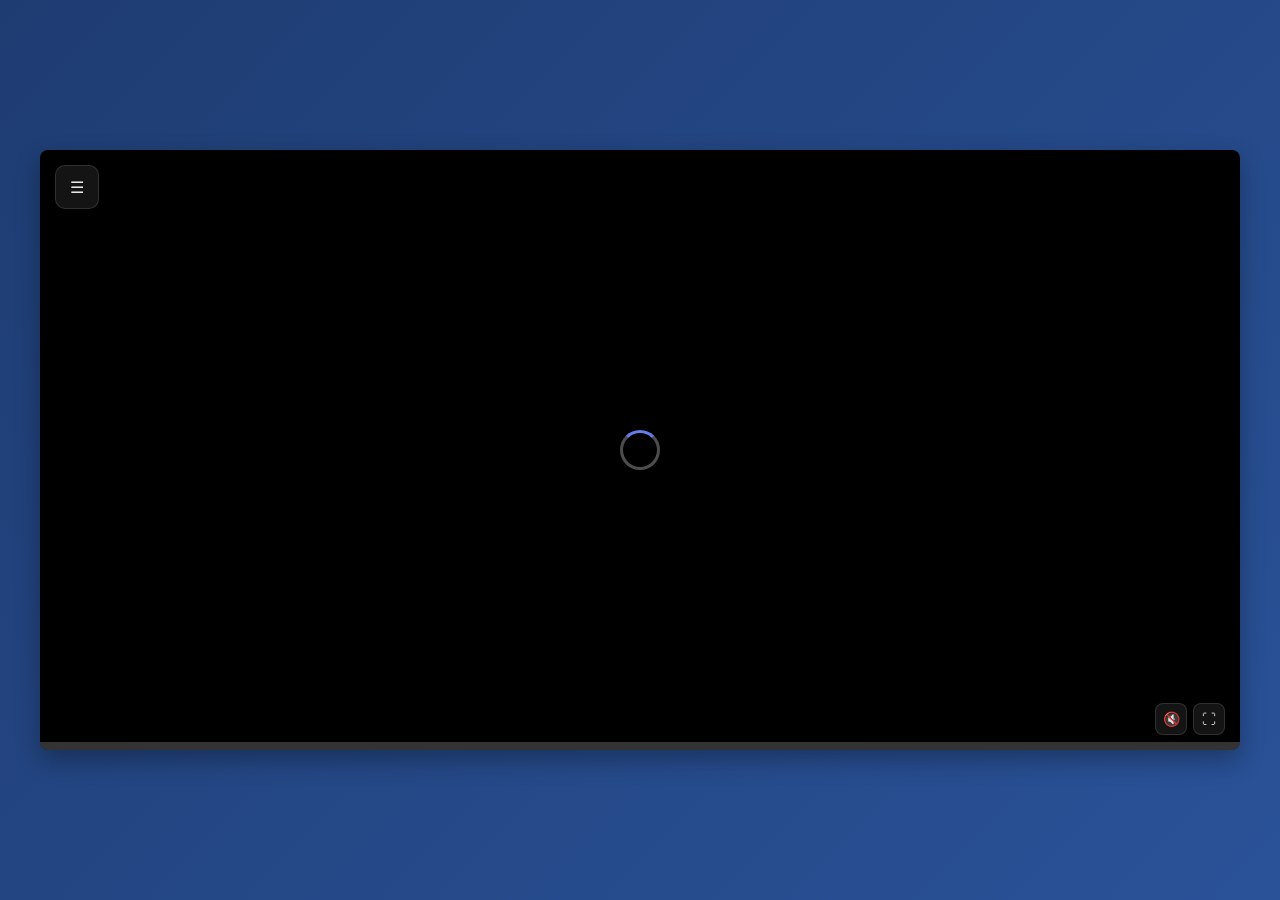
==== basic-player.html @ 0df53dba "first commit" ====
<!DOCTYPE html>
<html lang="en">
  <head>
    <meta charset="UTF-8" />
    <meta name="viewport" content="width=device-width, initial-scale=1.0" />
    <title>Video Player with Overlay Menu</title>
    <style>
      * {
        margin: 0;
        padding: 0;
        box-sizing: border-box;
      }

      body {
        background: linear-gradient(135deg, #1e3c72 0%, #2a5298 100%);
        font-family: "Segoe UI", Tahoma, Geneva, Verdana, sans-serif;
        min-height: 100vh;
        display: flex;
        align-items: center;
        justify-content: center;
        padding: 10px;
      }

      .video-container {
        position: relative;
        width: 100%;
        max-width: 1200px;
        background: #000;
        border-radius: 8px;
        overflow: hidden;
        box-shadow: 0 10px 25px rgba(0, 0, 0, 0.3);
      }
      #video {
        width: 100%;
        height: auto;
        display: block;
        outline: none;
      }

      /* Overlay Menu Styles */
      .overlay-menu {
        position: absolute;
        top: 15px;
        left: 15px;
        background: rgba(255, 255, 255, 0.05);
        backdrop-filter: blur(20px);
        border-radius: 12px;
        padding: 16px;
        transform: translateX(-100%) scale(0.8);
        opacity: 0;
        visibility: hidden;
        transition: all 0.4s cubic-bezier(0.175, 0.885, 0.32, 1.275);
        z-index: 1000;
        border: 1px solid rgba(255, 255, 255, 0.08);
        box-shadow: 0 8px 32px rgba(0, 0, 0, 0.3);
        min-width: 200px;
        max-width: 280px;
      }

      .overlay-menu.visible {
        transform: translateX(0) scale(1);
        opacity: 1;
        visibility: visible;
      }

      .menu-header {
        display: flex;
        justify-content: space-between;
        align-items: center;
        color: rgba(255, 255, 255, 0.9);
        font-size: 14px;
        font-weight: 400;
        margin-bottom: 16px;
        padding-bottom: 12px;
        border-bottom: 1px solid rgba(255, 255, 255, 0.1);
        text-transform: none;
        letter-spacing: 0.5px;
      }

      .menu-title {
        font-weight: 500;
      }

      .menu-close {
        background: none;
        border: none;
        color: rgba(255, 255, 255, 0.7);
        font-size: 18px;
        cursor: pointer;
        padding: 4px;
        border-radius: 4px;
        transition: all 0.2s ease;
        outline: none;
      }

      .menu-close:hover {
        color: white;
        background: rgba(255, 255, 255, 0.1);
        transform: scale(1.1);
      }

      .menu-close:focus {
        box-shadow: 0 0 0 2px rgba(255, 255, 255, 0.3);
      }
      .menu-buttons {
        display: flex;
        flex-direction: column;
        gap: 8px;
      }

      .menu-button {
        padding: 12px 16px;
        background: rgba(255, 255, 255, 0.03);
        color: rgba(255, 255, 255, 0.9);
        border: 1px solid rgba(255, 255, 255, 0.08);
        border-radius: 10px;
        cursor: pointer;
        font-size: 13px;
        font-weight: 400;
        transition: all 0.3s cubic-bezier(0.4, 0, 0.2, 1);
        position: relative;
        overflow: hidden;
        text-transform: none;
        outline: none;
        backdrop-filter: blur(10px);
        text-align: left;
        display: flex;
        align-items: center;
        justify-content: flex-start;
      }

      .menu-button::before {
        content: "";
        position: absolute;
        top: 0;
        left: -100%;
        width: 100%;
        height: 100%;
        background: linear-gradient(
          90deg,
          transparent,
          rgba(255, 255, 255, 0.08),
          transparent
        );
        transition: left 0.6s ease;
      }

      .menu-button:hover::before {
        left: 100%;
      }

      .menu-button:hover {
        transform: translateY(-1px);
        background: rgba(255, 255, 255, 0.08);
        border-color: rgba(255, 255, 255, 0.15);
        box-shadow: 0 4px 16px rgba(0, 0, 0, 0.2);
        color: white;
      }

      .menu-button:active {
        transform: translateY(0);
        background: rgba(255, 255, 255, 0.12);
      }
      .menu-button:focus {
        box-shadow: 0 0 0 2px rgba(255, 255, 255, 0.3);
      }

      /* Toggle Button */
      .menu-toggle {
        position: absolute;
        top: 15px;
        left: 15px;
        background: rgba(255, 255, 255, 0.08);
        color: rgba(255, 255, 255, 0.9);
        border: 1px solid rgba(255, 255, 255, 0.12);
        border-radius: 10px;
        width: 44px;
        height: 44px;
        cursor: pointer;
        display: flex;
        align-items: center;
        justify-content: center;
        font-size: 16px;
        transition: all 0.3s cubic-bezier(0.4, 0, 0.2, 1);
        z-index: 999;
        outline: none;
        backdrop-filter: blur(10px);
      }

      .menu-toggle:hover {
        background: rgba(255, 255, 255, 0.15);
        transform: scale(1.05);
        color: white;
        border-color: rgba(255, 255, 255, 0.2);
      }

      .menu-toggle:focus {
        box-shadow: 0 0 0 2px rgba(255, 255, 255, 0.4);
      }
      .menu-toggle:active {
        transform: scale(0.95);
      } /* Fullscreen Button */
      .fullscreen-button {
        position: absolute;
        bottom: 15px;
        right: 15px;
        background: rgba(255, 255, 255, 0.08);
        color: rgba(255, 255, 255, 0.9);
        border: 1px solid rgba(255, 255, 255, 0.12);
        border-radius: 8px;
        width: 32px;
        height: 32px;
        cursor: pointer;
        display: flex;
        align-items: center;
        justify-content: center;
        font-size: 14px;
        transition: all 0.3s cubic-bezier(0.4, 0, 0.2, 1);
        z-index: 999;
        outline: none;
        backdrop-filter: blur(10px);
      }

      .fullscreen-button:hover {
        background: rgba(255, 255, 255, 0.15);
        transform: scale(1.05);
        color: white;
        border-color: rgba(255, 255, 255, 0.2);
      }

      .fullscreen-button:focus {
        box-shadow: 0 0 0 2px rgba(255, 255, 255, 0.4);
      }
      .fullscreen-button:active {
        transform: scale(0.95);
      } /* Mute/Unmute Button */
      .mute-button {
        position: absolute;
        bottom: 15px;
        right: 53px;
        background: rgba(255, 255, 255, 0.08);
        color: rgba(255, 255, 255, 0.9);
        border: 1px solid rgba(255, 255, 255, 0.12);
        border-radius: 8px;
        width: 32px;
        height: 32px;
        cursor: pointer;
        display: flex;
        align-items: center;
        justify-content: center;
        font-size: 14px;
        transition: all 0.3s cubic-bezier(0.4, 0, 0.2, 1);
        z-index: 999;
        outline: none;
        backdrop-filter: blur(10px);
      }

      .mute-button:hover {
        background: rgba(255, 255, 255, 0.15);
        transform: scale(1.05);
        color: white;
        border-color: rgba(255, 255, 255, 0.2);
      }

      .mute-button:focus {
        box-shadow: 0 0 0 2px rgba(255, 255, 255, 0.4);
      }

      .mute-button:active {
        transform: scale(0.95);
      }

      /* Hide fullscreen and mute buttons when in fullscreen mode */
      .video-container:-webkit-full-screen .fullscreen-button,
      .video-container:-moz-full-screen .fullscreen-button,
      .video-container:fullscreen .fullscreen-button,
      .video-container:-webkit-full-screen .mute-button,
      .video-container:-moz-full-screen .mute-button,
      .video-container:fullscreen .mute-button {
        display: none;
      }

      /* Video Controls Enhancement */
      #video {
        width: 100%;
        height: auto;
        display: block;
        outline: none;
        cursor: pointer;
      }

      #video::-webkit-media-controls-play-button {
        background-color: rgba(255, 255, 255, 0.1);
        border-radius: 50%;
      }

      /* Play/Pause Overlay */
      .play-pause-overlay {
        position: absolute;
        top: 50%;
        left: 50%;
        transform: translate(-50%, -50%);
        background: rgba(0, 0, 0, 0.6);
        border-radius: 50%;
        width: 80px;
        height: 80px;
        display: flex;
        align-items: center;
        justify-content: center;
        font-size: 24px;
        color: white;
        opacity: 0;
        pointer-events: none;
        transition: opacity 0.2s ease;
        z-index: 100;
      }
      .play-pause-overlay.show {
        opacity: 1;
      } /* Progress Bar */
      .progress-container {
        position: absolute;
        bottom: 0;
        left: 0;
        right: 0;
        height: 8px;
        background: rgba(255, 255, 255, 0.2);
        z-index: 100;
        cursor: pointer;
        transition: height 0.2s ease;
        touch-action: none; /* Prevent scrolling while seeking */
      }

      .progress-container:hover {
        height: 12px;
      }
      .progress-bar {
        height: 100%;
        background: rgba(255, 255, 255, 0.2);
        width: 0%;
        transition: width 0.1s ease;
        position: relative;
      }

      .progress-scrubber {
        position: absolute;
        right: -6px;
        top: 50%;
        transform: translateY(-50%);
        width: 12px;
        height: 12px;
        background: white;
        border-radius: 50%;
        opacity: 0;
        transition: opacity 0.2s ease, transform 0.2s ease;
        box-shadow: 0 2px 8px rgba(0, 0, 0, 0.3);
        cursor: pointer;
      }

      .progress-container:hover .progress-scrubber,
      .progress-container.dragging .progress-scrubber {
        opacity: 1;
        transform: translateY(-50%) scale(1.2);
      }
      .progress-tooltip {
        position: absolute;
        bottom: 20px;
        background: rgba(0, 0, 0, 0.8);
        color: white;
        padding: 4px 8px;
        border-radius: 4px;
        font-size: 12px;
        pointer-events: none;
        opacity: 0;
        transition: opacity 0.2s ease;
        transform: translateX(-50%);
      }

      /* Time Indicator */
      .time-indicator {
        position: absolute;
        bottom: 15px;
        left: 15px;
        background: rgba(75, 85, 99, 0.8);
        color: #d1d5db;
        padding: 6px 10px;
        border-radius: 6px;
        font-size: 13px;
        font-weight: 500;
        backdrop-filter: blur(5px);
        opacity: 0;
        transition: opacity 0.3s ease;
      }
      .video-container:hover .time-indicator {
        opacity: 1;
      }

      /* Fullscreen Styles */
      .video-container:-webkit-full-screen {
        background: #000;
        border-radius: 0;
        width: 100vw;
        height: 100vh;
        display: flex;
        align-items: center;
        justify-content: center;
      }

      .video-container:-moz-full-screen {
        background: #000;
        border-radius: 0;
        width: 100vw;
        height: 100vh;
        display: flex;
        align-items: center;
        justify-content: center;
      }

      .video-container:fullscreen {
        background: #000;
        border-radius: 0;
        width: 100vw;
        height: 100vh;
        display: flex;
        align-items: center;
        justify-content: center;
      }

      /* Video in fullscreen mode */
      .video-container:-webkit-full-screen #video,
      .video-container:-moz-full-screen #video,
      .video-container:fullscreen #video {
        width: 100%;
        height: 100%;
        object-fit: contain;
      }

      /* Ensure menu visibility in fullscreen */
      .video-container:-webkit-full-screen .overlay-menu,
      .video-container:-moz-full-screen .overlay-menu,
      .video-container:fullscreen .overlay-menu {
        position: fixed;
        top: 20px;
        left: 20px;
        z-index: 2147483647;
      }

      .video-container:-webkit-full-screen .menu-toggle,
      .video-container:-moz-full-screen .menu-toggle,
      .video-container:fullscreen .menu-toggle {
        position: fixed;
        top: 20px;
        left: 20px;
        z-index: 2147483646;
      } /* Responsive Design - Mobile First Approach */

      /* Base styles for mobile devices */
      @media (max-width: 768px) {
        body {
          padding: 8px;
        }

        .video-container {
          max-width: 100%;
          border-radius: 8px;
          margin: 0;
        }

        /* Mobile overlay menu */
        .overlay-menu {
          top: 10px;
          left: 10px;
          padding: 14px;
          min-width: 200px;
          max-width: calc(100vw - 20px);
          border-radius: 10px;
          font-size: 14px;
        }

        .menu-header {
          font-size: 14px;
          margin-bottom: 12px;
          padding-bottom: 10px;
        }

        .menu-buttons {
          gap: 10px;
        }

        .menu-button {
          padding: 14px 16px;
          font-size: 14px;
          border-radius: 8px;
          min-height: 48px; /* Better touch target */
        }

        /* Mobile toggle button */
        .menu-toggle {
          top: 10px;
          left: 10px;
          width: 48px;
          height: 48px;
          font-size: 16px;
          border-radius: 8px;
        } /* Mobile control buttons */
        .fullscreen-button {
          bottom: 15px;
          right: 10px;
          width: 32px;
          height: 32px;
          font-size: 14px;
          border-radius: 6px;
        }

        .mute-button {
          bottom: 15px;
          right: 48px;
          width: 32px;
          height: 32px;
          font-size: 14px;
          border-radius: 6px;
        }

        /* Mobile time indicator */
        .time-indicator {
          bottom: 15px;
          left: 10px;
          font-size: 13px;
          padding: 8px 12px;
          border-radius: 6px;
          opacity: 1; /* Always visible on mobile */
        }

        /* Mobile progress bar */
        .progress-container {
          height: 8px;
        }

        .progress-container:hover {
          height: 8px; /* No height change on mobile */
        }

        .progress-scrubber {
          width: 16px;
          height: 16px;
          opacity: 1; /* Always visible on mobile */
          right: -8px;
        }

        /* Mobile play/pause overlay */
        .play-pause-overlay {
          width: 70px;
          height: 70px;
          font-size: 22px;
        }
      }

      /* Large screens and tablets */
      @media (min-width: 769px) and (max-width: 1024px) {
        .video-container {
          max-width: 90%;
        }

        .overlay-menu {
          min-width: 220px;
        }
      } /* Very small mobile phones (portrait) */
      @media (max-width: 480px) {
        body {
          padding: 5px;
        }

        .video-container {
          border-radius: 6px;
        }

        .overlay-menu {
          top: 8px;
          left: 8px;
          padding: 12px;
          min-width: 180px;
          max-width: calc(100vw - 16px);
          border-radius: 8px;
          font-size: 13px;
        }

        .menu-header {
          font-size: 13px;
          margin-bottom: 10px;
          padding-bottom: 8px;
        }

        .menu-button {
          padding: 12px 14px;
          font-size: 13px;
          min-height: 44px;
        }

        .menu-toggle {
          top: 8px;
          left: 8px;
          width: 44px;
          height: 44px;
          font-size: 15px;
        }
        .fullscreen-button {
          bottom: 12px;
          right: 8px;
          width: 32px;
          height: 32px;
          font-size: 13px;
        }

        .mute-button {
          bottom: 12px;
          right: 46px;
          width: 32px;
          height: 32px;
          font-size: 13px;
        }

        .time-indicator {
          bottom: 12px;
          left: 8px;
          font-size: 12px;
          padding: 6px 10px;
          border-radius: 4px;
        }

        .progress-container {
          height: 6px;
        }

        .progress-scrubber {
          width: 14px;
          height: 14px;
          right: -7px;
        }

        .play-pause-overlay {
          width: 60px;
          height: 60px;
          font-size: 20px;
        }
      }

      /* Extra small screens */
      @media (max-width: 360px) {
        .overlay-menu {
          min-width: 160px;
          padding: 10px;
          font-size: 12px;
        }

        .menu-button {
          padding: 10px 12px;
          font-size: 12px;
          min-height: 40px;
        }
        .menu-toggle,
        .fullscreen-button,
        .mute-button {
          width: 32px;
          height: 32px;
          font-size: 14px;
        }

        .mute-button {
          right: 40px;
        }

        .time-indicator {
          font-size: 11px;
          padding: 5px 8px;
        }
      } /* Landscape orientation on mobile */
      @media (max-width: 640px) and (orientation: landscape) {
        body {
          padding: 6px;
        }

        .video-container {
          max-width: 98%;
          height: 88vh;
        }

        .overlay-menu {
          top: 8px;
          left: 8px;
          padding: 10px;
          min-width: 160px;
          font-size: 12px;
        }

        .menu-button {
          padding: 8px 12px;
          font-size: 12px;
          min-height: 36px;
        }
        .menu-toggle,
        .fullscreen-button,
        .mute-button {
          width: 32px;
          height: 32px;
          font-size: 12px;
        }

        .mute-button {
          right: 38px;
        }

        .menu-toggle {
          top: 8px;
          left: 8px;
        }

        .time-indicator {
          bottom: 10px;
          left: 8px;
          font-size: 11px;
          padding: 4px 8px;
        }
      } /* Touch device optimizations */
      @media (hover: none) and (pointer: coarse) {
        .menu-button:hover,
        .menu-toggle:hover,
        .fullscreen-button:hover,
        .mute-button:hover {
          transform: none;
          background: rgba(255, 255, 255, 0.12);
        }

        .progress-container {
          height: 10px !important;
        }

        .progress-scrubber {
          opacity: 1 !important;
          width: 18px !important;
          height: 18px !important;
        }

        .time-indicator {
          opacity: 1 !important;
        }

        /* Larger touch targets for mobile */
        .menu-button {
          min-height: 48px;
        }
        .menu-toggle,
        .fullscreen-button,
        .mute-button {
          min-width: 32px;
          min-height: 32px;
        }
      }

      /* Height-based responsive adjustments */
      @media (max-width: 360px) {
        body {
          padding: 5px;
        }

        .overlay-menu {
          min-width: 140px;
          padding: 10px;
          font-size: 11px;
        }

        .menu-button {
          padding: 8px 10px;
          font-size: 12px;
        }
        .menu-toggle,
        .fullscreen-button,
        .mute-button {
          width: 32px;
          height: 32px;
          font-size: 12px;
        }

        .mute-button {
          right: 40px;
        }

        .time-indicator {
          font-size: 11px;
          padding: 4px 6px;
        }
      } /* Height-based responsive adjustments */
      @media (max-height: 500px) and (orientation: landscape) {
        .overlay-menu {
          max-height: 60vh;
          overflow-y: auto;
        }

        .menu-button {
          padding: 6px 10px;
          font-size: 12px;
        }

        .menu-buttons {
          gap: 6px;
        }
      }

      /* Accessibility Improvements */
      @media (prefers-reduced-motion: reduce) {
        * {
          animation-duration: 0.01ms !important;
          animation-iteration-count: 1 !important;
          transition-duration: 0.01ms !important;
        }
      }

      /* Loading Spinner */
      .loading-spinner {
        position: absolute;
        top: 50%;
        left: 50%;
        transform: translate(-50%, -50%);
        width: 40px;
        height: 40px;
        border: 3px solid rgba(255, 255, 255, 0.3);
        border-radius: 50%;
        border-top-color: #667eea;
        animation: spin 1s ease-in-out infinite;
        opacity: 0;
        transition: opacity 0.3s ease;
      }

      .loading-spinner.visible {
        opacity: 1;
      }

      @keyframes spin {
        to {
          transform: translate(-50%, -50%) rotate(360deg);
        }
      }

      /* Status Message */
      .status-message {
        position: absolute;
        top: 50%;
        left: 50%;
        transform: translate(-50%, -50%);
        background: rgba(0, 0, 0, 0.8);
        color: white;
        padding: 15px 25px;
        border-radius: 8px;
        font-size: 16px;
        font-weight: 500;
        opacity: 0;
        transition: opacity 0.3s ease;
        z-index: 1001;
        text-align: center;
      }

      .status-message.visible {
        opacity: 1;
      }

      /* Mobile-specific enhancements */
      @media (max-width: 768px) {
        /* Ensure video takes full container width */
        #video {
          max-width: 100%;
          height: auto;
        }

        /* Prevent zoom on input focus */
        input,
        select,
        textarea {
          font-size: 16px;
        }

        /* Disable text selection on controls */
        .menu-toggle,
        .fullscreen-button,
        .mute-button,
        .menu-button {
          -webkit-user-select: none;
          -moz-user-select: none;
          -ms-user-select: none;
          user-select: none;
          -webkit-tap-highlight-color: transparent;
        }

        .overlay-menu {
          -webkit-overflow-scrolling: touch;
        }
        #video {
          -webkit-playsinline: true;
        }
      }

      /* Orientation change handling */
      @media (orientation: landscape) and (max-height: 500px) {
        .video-container {
          height: 95vh;
        }
      }

      /* Prevent horizontal scrolling on mobile */
      @media (max-width: 768px) {
        body {
          overflow-x: hidden;
        }

        .video-container {
          width: 100%;
          max-width: 100vw;
        }
      }

      /* Accessibility Improvements */
    </style>
  </head>
  <body>
    <div class="video-container" id="videoContainer">
      <video id="video" preload="metadata" autoplay muted playsinline>
        <source
          src="Colliers - Presentation - Full Video.mp4"
          type="video/mp4"
        />
        <p>
          Your browser doesn't support HTML5 video. Here is a
          <a href="Colliers - Presentation - Full Video.mp4"
            >link to the video</a
          >
          instead.
        </p>
      </video>

      <!-- Play/Pause Overlay -->
      <div class="play-pause-overlay" id="playPauseOverlay">▶</div>

      <!-- Loading Spinner -->
      <div class="loading-spinner" id="loadingSpinner"></div>

      <!-- Status Message -->
      <div class="status-message" id="statusMessage"></div>
      <!-- Progress Bar -->
      <div class="progress-container" id="progressContainer">
        <div class="progress-bar" id="progressBar">
          <div class="progress-scrubber" id="progressScrubber"></div>
        </div>
        <div class="progress-tooltip" id="progressTooltip">00:00</div>
      </div>

      <!-- Time Indicator -->
      <div class="time-indicator" id="timeIndicator">00:00 / 00:00</div>

      <!-- Menu Toggle Button -->
      <button
        class="menu-toggle"
        id="menuToggle"
        aria-label="Toggle overlay menu"
        title="Open menu"
      >
        ☰
      </button>
      <!-- Fullscreen Button -->
      <button
        class="fullscreen-button"
        id="fullscreenButton"
        aria-label="Toggle fullscreen"
        title="Fullscreen"
      >
        ⛶
      </button>
      <!-- Mute/Unmute Button -->
      <button
        class="mute-button"
        id="muteButton"
        aria-label="Mute video"
        title="Mute"
      >
        🔊
      </button>
      <!-- Overlay Menu -->
      <div
        class="overlay-menu"
        id="overlayMenu"
        role="menu"
        aria-label="Video sections menu"
      >
        <div class="menu-header">
          <span class="menu-title">Video Sections</span>
          <button
            class="menu-close"
            id="menuClose"
            aria-label="Close menu"
            title="Close menu"
          >
            ✕
          </button>
        </div>
        <div class="menu-buttons">
          <button
            class="menu-button"
            onclick="playPeriod(4.5, 15, 'Rent')"
            role="menuitem"
            aria-label="Play Rent section from 4.5 to 15 seconds"
          >
            🏢 Rent Services
          </button>
          <button
            class="menu-button"
            onclick="playPeriod(15, 22.6, 'Transportation')"
            role="menuitem"
            aria-label="Play Transportation section from 15 to 22.6 seconds"
          >
            🚚 Transportation
          </button>
          <button
            class="menu-button"
            onclick="playPeriod(23.1, 32.8, 'Inventory')"
            role="menuitem"
            aria-label="Play Inventory section from 23.1 to 32.8 seconds"
          >
            📦 Inventory Management
          </button>
          <button
            class="menu-button"
            onclick="playPeriod(32.9, 50, 'Labor')"
            role="menuitem"
            aria-label="Play Labor section from 32.9 to 50 seconds"
          >
            👥 Labor Solutions
          </button>
          <button
            class="menu-button"
            onclick="playPeriod(50, 59, 'Other Services')"
            role="menuitem"
            aria-label="Play Other Services section from 50 to 59 seconds"
          >
            ⭐ Other Services
          </button>
        </div>
      </div>
    </div>

    <script>
      class VideoPlayer {
        constructor() {
          this.video = document.getElementById("video");
          this.videoContainer = document.getElementById("videoContainer");
          this.overlayMenu = document.getElementById("overlayMenu");
          this.menuToggle = document.getElementById("menuToggle");
          this.menuClose = document.getElementById("menuClose");
          this.fullscreenButton = document.getElementById("fullscreenButton");
          this.muteButton = document.getElementById("muteButton");
          this.playPauseOverlay = document.getElementById("playPauseOverlay");
          this.progressContainer = document.getElementById("progressContainer");
          this.progressBar = document.getElementById("progressBar");
          this.progressScrubber = document.getElementById("progressScrubber");
          this.progressTooltip = document.getElementById("progressTooltip");
          this.timeIndicator = document.getElementById("timeIndicator");
          this.loadingSpinner = document.getElementById("loadingSpinner");
          this.statusMessage = document.getElementById("statusMessage");
          this.stopTime = null;
          this.menuVisible = false;
          this.isFullscreen = false;
          this.isDragging = false;
          this.isInitialAutoplay = true;
          this.initializeEventListeners();
          this.setupKeyboardControls();
          this.setupFullscreenSupport();
          this.updateMuteButton(); // Initialize mute button state
        }
        initializeEventListeners() {
          // Mobile-specific initializations
          this.initializeMobileSupport();

          // Menu toggle and close
          this.menuToggle.addEventListener("click", () => this.toggleMenu());
          this.menuClose.addEventListener("click", () => this.hideMenu());

          // Fullscreen button
          this.fullscreenButton.addEventListener("click", () =>
            this.toggleFullscreen()
          );

          // Mute button
          this.muteButton.addEventListener("click", () => this.toggleMute());

          // Progress bar interactions
          this.progressContainer.addEventListener("click", (e) =>
            this.handleProgressClick(e)
          );
          this.progressContainer.addEventListener("mousemove", (e) =>
            this.handleProgressHover(e)
          );
          this.progressContainer.addEventListener("mouseleave", () =>
            this.hideProgressTooltip()
          );

          // Touch support for mobile seeking
          this.progressContainer.addEventListener("touchstart", (e) =>
            this.handleProgressTouchStart(e)
          );
          this.progressContainer.addEventListener("touchmove", (e) =>
            this.handleProgressTouchMove(e)
          );
          this.progressContainer.addEventListener("touchend", (e) =>
            this.handleProgressTouchEnd(e)
          ); // Video events
          this.video.addEventListener("timeupdate", () =>
            this.handleTimeUpdate()
          );
          this.video.addEventListener("loadstart", () => this.showLoading());
          this.video.addEventListener("canplay", () => this.hideLoading());
          this.video.addEventListener("waiting", () => this.showLoading());
          this.video.addEventListener("playing", () => {
            this.hideLoading();
            // Set flag to false after first play to allow status messages for user actions
            if (this.isInitialAutoplay) {
              this.isInitialAutoplay = false;
            }
          });
          this.video.addEventListener("ended", () => this.handleVideoEnd());
          this.video.addEventListener("error", () => this.handleVideoError());

          // Enhanced video click handling
          this.video.addEventListener("click", (e) => {
            this.togglePlayPause();
            this.hideMenu();
          });

          // Fullscreen detection
          document.addEventListener("fullscreenchange", () =>
            this.handleFullscreenChange()
          );
          document.addEventListener("webkitfullscreenchange", () =>
            this.handleFullscreenChange()
          );
          document.addEventListener("mozfullscreenchange", () =>
            this.handleFullscreenChange()
          );

          // Click outside menu to close
          document.addEventListener("click", (e) => {
            if (
              !this.overlayMenu.contains(e.target) &&
              !this.menuToggle.contains(e.target)
            ) {
              this.hideMenu();
            }
          });
        }
        setupKeyboardControls() {
          document.addEventListener("keydown", (e) => {
            switch (e.key) {
              case "Escape":
                if (this.menuVisible) {
                  this.hideMenu();
                  e.preventDefault();
                }
                break;
              case "m":
              case "M":
                this.toggleMenu();
                e.preventDefault();
                break;
              case " ":
                if (this.video.paused) {
                  this.video.play();
                } else {
                  this.video.pause();
                }
                e.preventDefault();
                break;
              case "f":
              case "F":
                this.toggleFullscreen();
                e.preventDefault();
                break;
              case "ArrowLeft":
                // Seek backward 10 seconds
                this.seekRelative(-10);
                e.preventDefault();
                break;
              case "ArrowRight":
                // Seek forward 10 seconds
                this.seekRelative(10);
                e.preventDefault();
                break;
              case "ArrowUp":
                // Seek forward 30 seconds
                this.seekRelative(30);
                e.preventDefault();
                break;
              case "ArrowDown":
                // Seek backward 30 seconds
                this.seekRelative(-30);
                e.preventDefault();
                break;
              case ",":
                // Frame by frame backward (0.1 seconds)
                this.seekRelative(-0.1);
                e.preventDefault();
                break;
              case ".":
                // Frame by frame forward (0.1 seconds)
                this.seekRelative(0.1);
                e.preventDefault();
                break;
            }
          });
        }

        setupFullscreenSupport() {
          // Double-click to fullscreen
          this.video.addEventListener("dblclick", () => {
            this.toggleFullscreen();
          });
        }

        toggleMenu() {
          if (this.menuVisible) {
            this.hideMenu();
          } else {
            this.showMenu();
          }
        }
        showMenu() {
          this.overlayMenu.classList.add("visible");
          this.menuToggle.style.opacity = "0.6";
          this.menuVisible = true;

          // Focus first menu button for accessibility
          const firstButton = this.overlayMenu.querySelector(".menu-button");
          if (firstButton) {
            setTimeout(() => firstButton.focus(), 100);
          }
        }

        hideMenu() {
          this.overlayMenu.classList.remove("visible");
          this.menuToggle.style.opacity = "1";
          this.menuVisible = false;
        }

        togglePlayPause() {
          if (this.video.paused) {
            this.video
              .play()
              .then(() => {
                this.showPlayPauseIndicator("▶");
              })
              .catch(() => {
                this.showStatus("Error playing video");
              });
          } else {
            this.video.pause();
            this.showPlayPauseIndicator("⏸");
          }
        }

        showPlayPauseIndicator(icon) {
          this.playPauseOverlay.textContent = icon;
          this.playPauseOverlay.classList.add("show");

          setTimeout(() => {
            this.playPauseOverlay.classList.remove("show");
          }, 500);
        }

        toggleFullscreen() {
          if (!this.isFullscreen) {
            if (this.videoContainer.requestFullscreen) {
              this.videoContainer.requestFullscreen();
            } else if (this.videoContainer.webkitRequestFullscreen) {
              this.videoContainer.webkitRequestFullscreen();
            } else if (this.videoContainer.mozRequestFullScreen) {
              this.videoContainer.mozRequestFullScreen();
            }
          } else {
            if (document.exitFullscreen) {
              document.exitFullscreen();
            } else if (document.webkitExitFullscreen) {
              document.webkitExitFullscreen();
            } else if (document.mozCancelFullScreen) {
              document.mozCancelFullScreen();
            }
          }
        }
        toggleMute() {
          this.video.muted = !this.video.muted;
          this.updateMuteButton();
        }

        updateMuteButton() {
          if (this.video.muted) {
            this.muteButton.textContent = "🔇";
            this.muteButton.setAttribute("aria-label", "Unmute video");
            this.muteButton.setAttribute("title", "Unmute");
          } else {
            this.muteButton.textContent = "🔊";
            this.muteButton.setAttribute("aria-label", "Mute video");
            this.muteButton.setAttribute("title", "Mute");
          }
        }

        handleFullscreenChange() {
          this.isFullscreen = !!(
            document.fullscreenElement ||
            document.webkitFullscreenElement ||
            document.mozFullScreenElement
          );

          // Update fullscreen button icon and tooltip
          if (this.isFullscreen) {
            this.fullscreenButton.textContent = "⛶";
            this.fullscreenButton.title = "Exit fullscreen";
            // Only show status if not initial autoplay
            if (!this.isInitialAutoplay) {
              this.showStatus("Press M to open menu, F to exit fullscreen");
            }
          } else {
            this.fullscreenButton.textContent = "⛶";
            this.fullscreenButton.title = "Fullscreen";
            this.hideMenu();
          }
        }

        handleTimeUpdate() {
          // Update progress bar
          if (this.video.duration) {
            const progress =
              (this.video.currentTime / this.video.duration) * 100;
            this.progressBar.style.width = progress + "%";
          }

          // Update time indicator
          const current = this.formatTime(this.video.currentTime);
          const duration = this.formatTime(this.video.duration || 0);
          this.timeIndicator.textContent = `${current} / ${duration}`;

          // Handle stop time
          if (this.stopTime && this.video.currentTime >= this.stopTime) {
            this.video.pause();
            this.stopTime = null;
            this.showStatus("Section completed");
          }
        }

        formatTime(seconds) {
          const mins = Math.floor(seconds / 60);
          const secs = Math.floor(seconds % 60);
          return `${mins.toString().padStart(2, "0")}:${secs
            .toString()
            .padStart(2, "0")}`;
        }

        showLoading() {
          this.loadingSpinner.classList.add("visible");
        }

        hideLoading() {
          this.loadingSpinner.classList.remove("visible");
        }

        showStatus(message, duration = 3000) {
          this.statusMessage.textContent = message;
          this.statusMessage.classList.add("visible");

          setTimeout(() => {
            this.statusMessage.classList.remove("visible");
          }, duration);
        }

        handleVideoEnd() {
          this.showStatus("Video ended");
          this.stopTime = null;
        }

        handleVideoError() {
          this.hideLoading();
          this.showStatus("Error loading video", 5000);
        }

        playPeriod(start, end, sectionName) {
          this.video.currentTime = start;
          this.stopTime = end;
          this.video
            .play()
            .then(() => {
              this.showStatus(`Playing: ${sectionName}`);
              this.hideMenu();
            })
            .catch(() => {
              this.showStatus("Error playing video");
            });
        }
        handleProgressClick(e) {
          const rect = this.progressContainer.getBoundingClientRect();
          const clickX = e.clientX - rect.left;
          const width = rect.width;
          const percentage = Math.max(0, Math.min(1, clickX / width));

          this.seekToPercentage(percentage);
        }

        handleProgressHover(e) {
          const rect = this.progressContainer.getBoundingClientRect();
          const hoverX = e.clientX - rect.left;
          const width = rect.width;
          const percentage = hoverX / width;

          if (this.video.duration) {
            const hoverTime = percentage * this.video.duration;
            this.progressTooltip.textContent = this.formatTime(hoverTime);
            this.progressTooltip.style.left = hoverX + "px";
            this.progressTooltip.style.opacity = "1";
          }
        }

        hideProgressTooltip() {
          this.progressTooltip.style.opacity = "0";
        }
        handleProgressTouchStart(e) {
          e.preventDefault();
          this.isDragging = true;
          this.progressContainer.classList.add("dragging");
          this.handleProgressTouch(e);
        }

        handleProgressTouchMove(e) {
          e.preventDefault();
          if (this.isDragging) {
            this.handleProgressTouch(e);
          }
        }

        handleProgressTouchEnd(e) {
          e.preventDefault();
          this.isDragging = false;
          this.progressContainer.classList.remove("dragging");
          this.hideProgressTooltip();
        }
        handleProgressTouch(e) {
          const rect = this.progressContainer.getBoundingClientRect();
          const touch = e.touches[0] || e.changedTouches[0];
          const touchX = touch.clientX - rect.left;
          const width = rect.width;
          const percentage = Math.max(0, Math.min(1, touchX / width));

          if (this.video.duration) {
            const newTime = percentage * this.video.duration;
            this.video.currentTime = newTime;

            // Update progress bar immediately for visual feedback
            this.progressBar.style.width = percentage * 100 + "%";

            // Show tooltip with current time while dragging
            this.progressTooltip.textContent = this.formatTime(newTime);
            this.progressTooltip.style.left = touchX + "px";
            this.progressTooltip.style.opacity = "1";
          }
        }

        initializeMobileSupport() {
          // Handle orientation changes
          window.addEventListener("orientationchange", () => {
            setTimeout(() => {
              this.handleOrientationChange();
            }, 100);
          });

          // Handle viewport resize
          window.addEventListener("resize", () => {
            this.handleResize();
          });

          // Prevent double tap zoom on video
          this.video.addEventListener("touchstart", (e) => {
            if (e.touches.length > 1) {
              e.preventDefault();
            }
          });

          // Handle touch events for better mobile control
          let lastTouchEnd = 0;
          this.video.addEventListener(
            "touchend",
            (e) => {
              const now = new Date().getTime();
              if (now - lastTouchEnd <= 300) {
                e.preventDefault();
                this.toggleFullscreen();
              }
              lastTouchEnd = now;
            },
            false
          );
        }

        handleOrientationChange() {
          // Force layout recalculation after orientation change
          this.video.style.height = "auto";
          this.updateProgressBar();
        }

        handleResize() {
          // Update layout on resize
          this.updateProgressBar();
        }

        updateProgressBar() {
          // Ensure progress bar is properly sized
          if (this.video.duration) {
            const progress =
              (this.video.currentTime / this.video.duration) * 100;
            this.progressBar.style.width = progress + "%";
          }
        }

        seekRelative(seconds) {
          if (this.video.duration) {
            const newTime = Math.max(
              0,
              Math.min(this.video.duration, this.video.currentTime + seconds)
            );
            this.video.currentTime = newTime;

            // Update progress bar immediately for visual feedback
            const progress = (newTime / this.video.duration) * 100;
            this.progressBar.style.width = progress + "%";

            // Show status message
            const direction = seconds > 0 ? "forward" : "backward";
            const absSeconds = Math.abs(seconds);
            if (absSeconds >= 1) {
              this.showStatus(`Seeked ${direction} ${absSeconds}s`);
            } else {
              this.showStatus(
                `Seeked ${direction} ${(absSeconds * 1000).toFixed(0)}ms`
              );
            }
          }
        }

        seekToPercentage(percentage) {
          if (this.video.duration) {
            const newTime = percentage * this.video.duration;
            this.video.currentTime = newTime;

            // Update progress bar immediately for visual feedback
            this.progressBar.style.width = percentage * 100 + "%";

            this.showStatus(`Seeked to ${this.formatTime(newTime)}`);
          }
        }
      }

      // Global function for button clicks (maintains compatibility)
      function playPeriod(start, end, sectionName) {
        window.videoPlayer.playPeriod(start, end, sectionName);
      }

      // Initialize video player when DOM is loaded
      document.addEventListener("DOMContentLoaded", () => {
        window.videoPlayer = new VideoPlayer();
      });

      // Service Worker Registration for better caching (optional)
      if ("serviceWorker" in navigator) {
        window.addEventListener("load", () => {
          // You can register a service worker here for better performance
          console.log("Service Worker support detected");
        });
      }
    </script>
  </body>
</html>
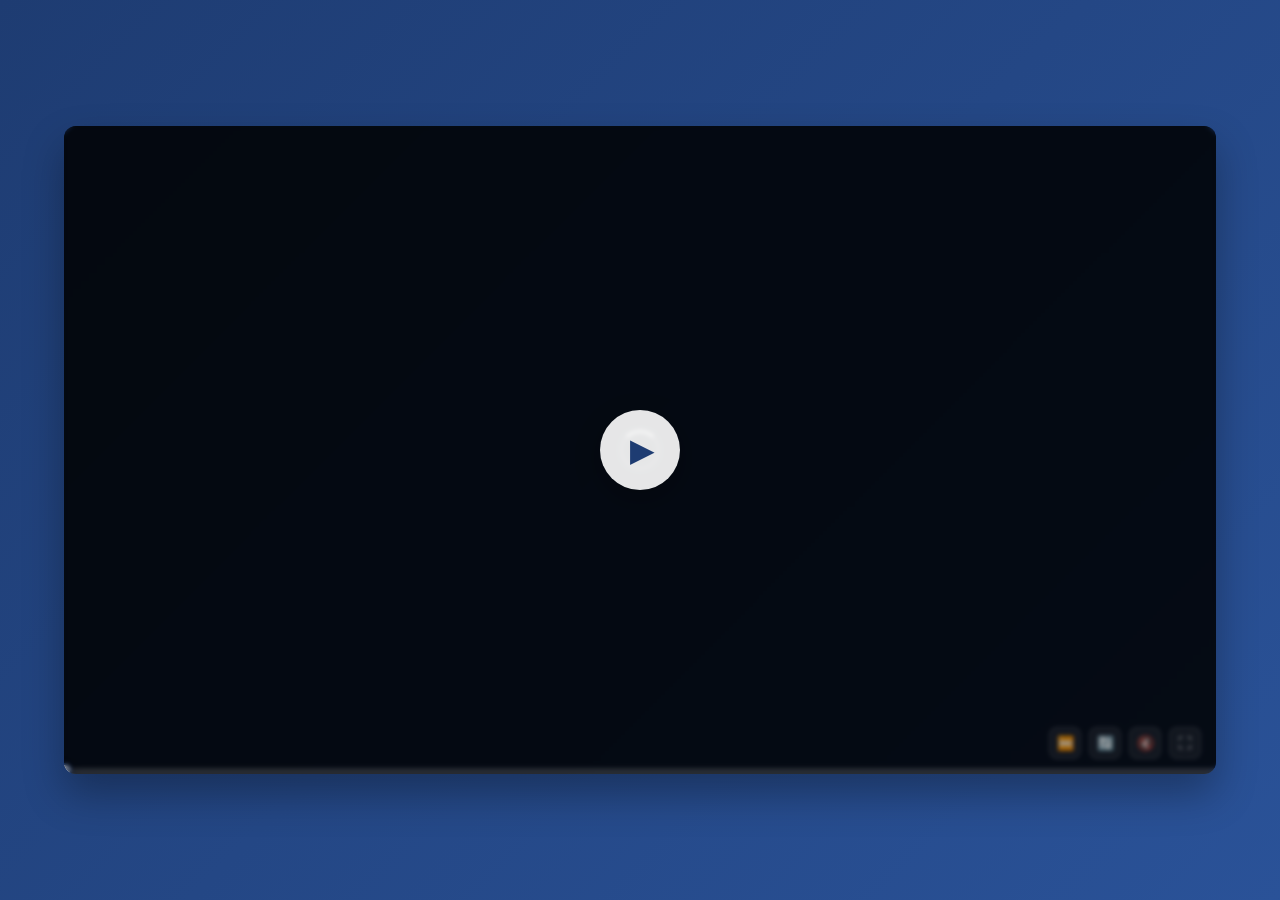
==== commit 53a9b74f: "Implement code changes to enhance functionality and improve performance" ====
--- a/basic-player.html
+++ b/basic-player.html
@@ -3,8 +3,14 @@
   <head>
     <meta charset="UTF-8" />
     <meta name="viewport" content="width=device-width, initial-scale=1.0" />
-    <title>Video Player with Overlay Menu</title>
+    <title>Interactive Video Player</title>
+    <link
+      rel="shortcut icon"
+      href="https://www.colliers.com/-/media/images/colliers/unitedstates/national/icons/faviconpng.ashx?bid=601ac88ad40f42dab8d759360ada768d"
+      type="image/x-icon"
+    />
     <style>
+      /* Reset and Base Styles */
       * {
         margin: 0;
         padding: 0;
@@ -12,33 +18,353 @@
       }
 
       body {
+        font-family: -apple-system, BlinkMacSystemFont, "Segoe UI", Roboto,
+          "Helvetica Neue", Arial, sans-serif;
         background: linear-gradient(135deg, #1e3c72 0%, #2a5298 100%);
-        font-family: "Segoe UI", Tahoma, Geneva, Verdana, sans-serif;
         min-height: 100vh;
+        display: flex;
+        justify-content: center;
+        align-items: center;
+        overflow: hidden;
+      }
+
+      /* Video Container */
+      .video-wrapper {
+        position: relative;
+        width: 90vw;
+        max-width: 1200px;
+        background: rgba(0, 0, 0, 0.8);
+        border-radius: 12px;
+        overflow: hidden;
+        box-shadow: 0 20px 40px rgba(0, 0, 0, 0.3);
+        aspect-ratio: 16 / 9;
+        /* Performance optimizations */
+        transform: translateZ(0);
+        will-change: transform;
+        contain: layout style paint;
+      }
+
+      .video-player {
+        width: 100%;
+        height: 100%;
+        object-fit: cover;
+        display: block;
+        /* Performance optimizations */
+        will-change: auto;
+        transform: translateZ(0);
+      }
+
+      /* Interactive Hotspots Container */
+      .hotspots-layer {
+        position: absolute;
+        top: 0;
+        left: 0;
+        width: 100%;
+        height: 100%;
+        pointer-events: none;
+        z-index: 10;
+      }
+
+      /* Individual Hotspot Buttons */
+      .hotspot {
+        position: absolute;
+        width: var(--hotspot-size);
+        height: var(--hotspot-size);
+        background: rgba(255, 255, 255, 0.1);
+        border: 2px solid rgba(255, 255, 255, 0.2);
+        border-radius: 50%;
+        cursor: pointer;
+        pointer-events: all;
         display: flex;
         align-items: center;
         justify-content: center;
-        padding: 10px;
-      }
-
-      .video-container {
+        font-size: var(--hotspot-icon-size);
+        color: rgba(255, 255, 255, 0.9);
+        backdrop-filter: blur(10px);
+        transition: opacity 0.2s ease, visibility 0.2s ease, transform 0.2s ease;
+        opacity: 0;
+        visibility: hidden;
+        transform: translate(-50%, -50%) scale(0.8);
+        will-change: transform, opacity;
+      }
+
+      .hotspot.active {
+        opacity: 0.8;
+        visibility: visible;
+        transform: translate(-50%, -50%) scale(1);
+        animation: subtlePulse 3s ease-in-out infinite;
+      }
+
+      .hotspot.active:hover {
+        opacity: 1;
+        transform: translate(-50%, -50%) scale(1.1);
+        background: rgba(255, 255, 255, 0.2);
+        border-color: rgba(255, 255, 255, 0.4);
+        box-shadow: 0 4px 12px rgba(0, 0, 0, 0.3);
+        animation: none;
+      }
+
+      .hotspot.active:active {
+        transform: translate(-50%, -50%) scale(1.05);
+        background: rgba(255, 255, 255, 0.25);
+      }
+
+      /* Simplified transitions when removing active class */
+      .hotspot:not(.active) {
+        transition: opacity 0.15s ease, visibility 0.15s ease,
+          transform 0.15s ease;
+      }
+
+      /* Hotspot Icon */
+      .hotspot-icon {
+        font-size: inherit;
+      }
+
+      .hotspot:hover .hotspot-icon {
+        animation: iconSpin 0.5s ease-in-out;
+      }
+
+      /* CSS Custom Properties for Hotspot Positions */
+      :root {
+        /* Desktop/Tablet positions - Aligned with the arrow line across the warehouse */
+        /* These positions remain constant across all screen sizes */
+        --hotspot-1-top: 30%;
+        --hotspot-1-left: 29%;
+        --hotspot-2-top: 34%;
+        --hotspot-2-left: 46%;
+        --hotspot-3-top: 38%;
+        --hotspot-3-left: 64%;
+        --hotspot-4-top: 39%;
+        --hotspot-4-left: 70%;
+        --hotspot-5-top: 40%;
+        --hotspot-5-left: 77%;
+        --hotspot-6-top: 52%;
+        --hotspot-6-left: 88%;
+        --hotspot-7-top: 52%;
+        --hotspot-7-left: 25%;
+        --hotspot-8-top: 52%;
+        --hotspot-8-left: 67%;
+
+        /* Responsive icon sizing using clamp() for smooth scaling */
+        --hotspot-size: clamp(28px, 4vw, 50px);
+        --hotspot-icon-size: clamp(14px, 2vw, 24px);
+      }
+
+      /* Hotspot Positions - Using CSS Custom Properties */
+      .hotspot:nth-child(1) {
+        top: var(--hotspot-1-top);
+        left: var(--hotspot-1-left);
+        animation-delay: 0s;
+      }
+
+      .hotspot:nth-child(2) {
+        top: var(--hotspot-2-top);
+        left: var(--hotspot-2-left);
+        animation-delay: 0.4s;
+      }
+
+      .hotspot:nth-child(3) {
+        top: var(--hotspot-3-top);
+        left: var(--hotspot-3-left);
+        animation-delay: 0.8s;
+      }
+
+      .hotspot:nth-child(4) {
+        top: var(--hotspot-4-top);
+        left: var(--hotspot-4-left);
+        animation-delay: 1.2s;
+      }
+
+      .hotspot:nth-child(5) {
+        top: var(--hotspot-5-top);
+        left: var(--hotspot-5-left);
+        animation-delay: 1.6s;
+      }
+
+      .hotspot:nth-child(6) {
+        top: var(--hotspot-6-top);
+        left: var(--hotspot-6-left);
+        animation-delay: 2s;
+      }
+
+      .hotspot:nth-child(7) {
+        top: var(--hotspot-7-top);
+        left: var(--hotspot-7-left);
+        animation-delay: 2.4s;
+      }
+
+      .hotspot:nth-child(8) {
+        top: var(--hotspot-8-top);
+        left: var(--hotspot-8-left);
+        animation-delay: 2.8s;
+      }
+
+      /* Video Controls */
+      .video-controls {
+        position: absolute;
+        bottom: 0;
+        left: 0;
+        right: 0;
+        padding: 15px;
+        display: flex;
+        align-items: center;
+        justify-content: flex-end;
+        gap: 8px;
+        z-index: 20;
+      }
+
+      .control-btn {
+        width: 32px;
+        height: 32px;
+        background: rgba(255, 255, 255, 0.08);
+        color: rgba(255, 255, 255, 0.9);
+        border: 1px solid rgba(255, 255, 255, 0.12);
+        border-radius: 8px;
+        cursor: pointer;
+        display: flex;
+        align-items: center;
+        justify-content: center;
+        font-size: 14px;
+        transition: all 0.3s cubic-bezier(0.4, 0, 0.2, 1);
+        backdrop-filter: blur(10px);
+        outline: none;
+      }
+
+      .control-btn:hover {
+        background: rgba(255, 255, 255, 0.15);
+        transform: scale(1.05);
+        color: white;
+        border-color: rgba(255, 255, 255, 0.2);
+      }
+
+      /* Progress Bar */
+      .progress-track {
+        position: absolute;
+        bottom: 0;
+        left: 0;
+        width: 100%;
+        height: 6px;
+        background: rgba(255, 255, 255, 0.2);
+        cursor: pointer;
+        z-index: 15;
+        transition: height 0.2s ease;
+      }
+
+      .progress-track:hover {
+        height: 8px;
+      }
+
+      .progress-track.dragging {
+        height: 8px;
+      }
+
+      .progress-track.dragging .progress-fill {
+        background: linear-gradient(90deg, #2a5298, #1e3c72);
+        box-shadow: 0 0 10px rgba(42, 82, 152, 0.5);
+      }
+
+      .progress-fill {
+        height: 100%;
+        background: linear-gradient(90deg, #1e3c72, #2a5298);
+        width: 0%;
+        transition: width 0.1s ease;
         position: relative;
-        width: 100%;
-        max-width: 1200px;
-        background: #000;
-        border-radius: 8px;
-        overflow: hidden;
-        box-shadow: 0 10px 25px rgba(0, 0, 0, 0.3);
-      }
-      #video {
-        width: 100%;
-        height: auto;
+      }
+
+      .progress-handle {
+        position: absolute;
+        right: -8px;
+        top: 50%;
+        transform: translateY(-50%);
+        width: 16px;
+        height: 16px;
+        background: white;
+        border-radius: 50%;
+        opacity: 1;
+        transition: opacity 0.2s ease, transform 0.2s ease;
+        box-shadow: 0 2px 8px rgba(0, 0, 0, 0.4);
+        cursor: grab;
+        z-index: 30;
+        border: 2px solid #1e3c72;
+        /* Ensure it's always visible */
+        visibility: visible;
         display: block;
+      }
+
+      /* Alternative handle positioning when progress is 0 */
+      .progress-fill[style*="width: 0%"] .progress-handle,
+      .progress-fill:not([style*="width"]) .progress-handle {
+        right: auto;
+        left: -8px;
+      }
+
+      .progress-track:hover .progress-handle {
+        opacity: 1;
+        transform: translateY(-50%) scale(1.15);
+        box-shadow: 0 4px 12px rgba(0, 0, 0, 0.5);
+      }
+
+      .progress-handle:hover {
+        transform: translateY(-50%) scale(1.25);
+        box-shadow: 0 6px 16px rgba(0, 0, 0, 0.6);
+        border-color: #2a5298;
+      }
+
+      .progress-handle:active,
+      .progress-handle.dragging {
+        cursor: grabbing;
+        transform: translateY(-50%) scale(1.3);
+        box-shadow: 0 8px 20px rgba(0, 0, 0, 0.7);
+        transition: none;
+        border-color: #2a5298;
+      }
+
+      .time-tooltip {
+        position: absolute;
+        bottom: 8px;
+        background: rgba(0, 0, 0, 0.8);
+        color: white;
+        padding: 4px 8px;
+        border-radius: 4px;
+        font-size: 12px;
+        opacity: 0;
+        transition: opacity 0.2s ease;
+        pointer-events: none;
+        transform: translateX(-50%);
+        white-space: nowrap;
+      }
+
+      /* Menu System */
+      .menu-btn {
+        position: absolute;
+        top: 15px;
+        left: 15px;
+        width: 44px;
+        height: 44px;
+        background: rgba(255, 255, 255, 0.08);
+        color: rgba(255, 255, 255, 0.9);
+        border: 1px solid rgba(255, 255, 255, 0.12);
+        border-radius: 10px;
+        cursor: pointer;
+        display: none;
+        align-items: center;
+        justify-content: center;
+        font-size: 16px;
+        transition: all 0.3s cubic-bezier(0.4, 0, 0.2, 1);
+        z-index: 30;
+        backdrop-filter: blur(10px);
+        visibility: hidden;
         outline: none;
       }
 
-      /* Overlay Menu Styles */
-      .overlay-menu {
+      .menu-btn:hover {
+        background: rgba(255, 255, 255, 0.15);
+        transform: scale(1.05);
+        color: white;
+        border-color: rgba(255, 255, 255, 0.2);
+      }
+
+      .sections-menu {
         position: absolute;
         top: 15px;
         left: 15px;
@@ -50,14 +376,17 @@
         opacity: 0;
         visibility: hidden;
         transition: all 0.4s cubic-bezier(0.175, 0.885, 0.32, 1.275);
-        z-index: 1000;
+        z-index: 40;
         border: 1px solid rgba(255, 255, 255, 0.08);
         box-shadow: 0 8px 32px rgba(0, 0, 0, 0.3);
+        width: min(25vw, 280px);
+        max-width: 25%;
         min-width: 200px;
-        max-width: 280px;
-      }
-
-      .overlay-menu.visible {
+        max-height: 70%;
+        overflow-y: auto;
+      }
+
+      .sections-menu.open {
         transform: translateX(0) scale(1);
         opacity: 1;
         visibility: visible;
@@ -73,15 +402,14 @@
         margin-bottom: 16px;
         padding-bottom: 12px;
         border-bottom: 1px solid rgba(255, 255, 255, 0.1);
-        text-transform: none;
-        letter-spacing: 0.5px;
-      }
-
-      .menu-title {
+      }
+
+      .menu-header h3 {
         font-weight: 500;
-      }
-
-      .menu-close {
+        font-size: 14px;
+      }
+
+      .close-menu {
         background: none;
         border: none;
         color: rgba(255, 255, 255, 0.7);
@@ -93,22 +421,19 @@
         outline: none;
       }
 
-      .menu-close:hover {
+      .close-menu:hover {
         color: white;
         background: rgba(255, 255, 255, 0.1);
         transform: scale(1.1);
       }
 
-      .menu-close:focus {
-        box-shadow: 0 0 0 2px rgba(255, 255, 255, 0.3);
-      }
-      .menu-buttons {
+      .section-list {
         display: flex;
         flex-direction: column;
         gap: 8px;
       }
 
-      .menu-button {
+      .section-btn {
         padding: 12px 16px;
         background: rgba(255, 255, 255, 0.03);
         color: rgba(255, 255, 255, 0.9);
@@ -118,38 +443,15 @@
         font-size: 13px;
         font-weight: 400;
         transition: all 0.3s cubic-bezier(0.4, 0, 0.2, 1);
-        position: relative;
-        overflow: hidden;
-        text-transform: none;
-        outline: none;
         backdrop-filter: blur(10px);
         text-align: left;
         display: flex;
         align-items: center;
-        justify-content: flex-start;
-      }
-
-      .menu-button::before {
-        content: "";
-        position: absolute;
-        top: 0;
-        left: -100%;
-        width: 100%;
-        height: 100%;
-        background: linear-gradient(
-          90deg,
-          transparent,
-          rgba(255, 255, 255, 0.08),
-          transparent
-        );
-        transition: left 0.6s ease;
-      }
-
-      .menu-button:hover::before {
-        left: 100%;
-      }
-
-      .menu-button:hover {
+        gap: 8px;
+        outline: none;
+      }
+
+      .section-btn:hover {
         transform: translateY(-1px);
         background: rgba(255, 255, 255, 0.08);
         border-color: rgba(255, 255, 255, 0.15);
@@ -157,1194 +459,1313 @@
         color: white;
       }
 
-      .menu-button:active {
-        transform: translateY(0);
-        background: rgba(255, 255, 255, 0.12);
-      }
-      .menu-button:focus {
-        box-shadow: 0 0 0 2px rgba(255, 255, 255, 0.3);
-      }
-
-      /* Toggle Button */
-      .menu-toggle {
-        position: absolute;
-        top: 15px;
-        left: 15px;
-        background: rgba(255, 255, 255, 0.08);
-        color: rgba(255, 255, 255, 0.9);
-        border: 1px solid rgba(255, 255, 255, 0.12);
-        border-radius: 10px;
-        width: 44px;
-        height: 44px;
-        cursor: pointer;
-        display: flex;
-        align-items: center;
-        justify-content: center;
-        font-size: 16px;
-        transition: all 0.3s cubic-bezier(0.4, 0, 0.2, 1);
-        z-index: 999;
-        outline: none;
-        backdrop-filter: blur(10px);
-      }
-
-      .menu-toggle:hover {
-        background: rgba(255, 255, 255, 0.15);
-        transform: scale(1.05);
-        color: white;
-        border-color: rgba(255, 255, 255, 0.2);
-      }
-
-      .menu-toggle:focus {
-        box-shadow: 0 0 0 2px rgba(255, 255, 255, 0.4);
-      }
-      .menu-toggle:active {
-        transform: scale(0.95);
-      } /* Fullscreen Button */
-      .fullscreen-button {
-        position: absolute;
-        bottom: 15px;
-        right: 15px;
-        background: rgba(255, 255, 255, 0.08);
-        color: rgba(255, 255, 255, 0.9);
-        border: 1px solid rgba(255, 255, 255, 0.12);
-        border-radius: 8px;
-        width: 32px;
-        height: 32px;
-        cursor: pointer;
-        display: flex;
-        align-items: center;
-        justify-content: center;
-        font-size: 14px;
-        transition: all 0.3s cubic-bezier(0.4, 0, 0.2, 1);
-        z-index: 999;
-        outline: none;
-        backdrop-filter: blur(10px);
-      }
-
-      .fullscreen-button:hover {
-        background: rgba(255, 255, 255, 0.15);
-        transform: scale(1.05);
-        color: white;
-        border-color: rgba(255, 255, 255, 0.2);
-      }
-
-      .fullscreen-button:focus {
-        box-shadow: 0 0 0 2px rgba(255, 255, 255, 0.4);
-      }
-      .fullscreen-button:active {
-        transform: scale(0.95);
-      } /* Mute/Unmute Button */
-      .mute-button {
-        position: absolute;
-        bottom: 15px;
-        right: 53px;
-        background: rgba(255, 255, 255, 0.08);
-        color: rgba(255, 255, 255, 0.9);
-        border: 1px solid rgba(255, 255, 255, 0.12);
-        border-radius: 8px;
-        width: 32px;
-        height: 32px;
-        cursor: pointer;
-        display: flex;
-        align-items: center;
-        justify-content: center;
-        font-size: 14px;
-        transition: all 0.3s cubic-bezier(0.4, 0, 0.2, 1);
-        z-index: 999;
-        outline: none;
-        backdrop-filter: blur(10px);
-      }
-
-      .mute-button:hover {
-        background: rgba(255, 255, 255, 0.15);
-        transform: scale(1.05);
-        color: white;
-        border-color: rgba(255, 255, 255, 0.2);
-      }
-
-      .mute-button:focus {
-        box-shadow: 0 0 0 2px rgba(255, 255, 255, 0.4);
-      }
-
-      .mute-button:active {
-        transform: scale(0.95);
-      }
-
-      /* Hide fullscreen and mute buttons when in fullscreen mode */
-      .video-container:-webkit-full-screen .fullscreen-button,
-      .video-container:-moz-full-screen .fullscreen-button,
-      .video-container:fullscreen .fullscreen-button,
-      .video-container:-webkit-full-screen .mute-button,
-      .video-container:-moz-full-screen .mute-button,
-      .video-container:fullscreen .mute-button {
-        display: none;
-      }
-
-      /* Video Controls Enhancement */
-      #video {
-        width: 100%;
-        height: auto;
-        display: block;
-        outline: none;
-        cursor: pointer;
-      }
-
-      #video::-webkit-media-controls-play-button {
-        background-color: rgba(255, 255, 255, 0.1);
-        border-radius: 50%;
-      }
-
-      /* Play/Pause Overlay */
-      .play-pause-overlay {
+      /* Overlays */
+      .play-indicator {
         position: absolute;
         top: 50%;
         left: 50%;
         transform: translate(-50%, -50%);
-        background: rgba(0, 0, 0, 0.6);
-        border-radius: 50%;
-        width: 80px;
-        height: 80px;
+        font-size: 48px;
+        color: white;
+        opacity: 0;
+        visibility: hidden;
+        transition: all 0.3s ease;
+        z-index: 25;
+        pointer-events: none;
+        text-shadow: 0 0 10px rgba(0, 0, 0, 0.5);
+      }
+
+      /* Play Button Overlay */
+      .play-overlay {
+        position: absolute;
+        top: 0;
+        left: 0;
+        width: 100%;
+        height: 100%;
+        background: rgba(0, 0, 0, 0.3);
         display: flex;
         align-items: center;
         justify-content: center;
-        font-size: 24px;
-        color: white;
+        z-index: 30;
+        cursor: pointer;
+        transition: all 0.3s ease;
+        backdrop-filter: blur(2px);
+      }
+
+      .play-overlay.hidden {
         opacity: 0;
+        visibility: hidden;
         pointer-events: none;
-        transition: opacity 0.2s ease;
-        z-index: 100;
-      }
-      .play-pause-overlay.show {
-        opacity: 1;
-      } /* Progress Bar */
-      .progress-container {
-        position: absolute;
-        bottom: 0;
-        left: 0;
-        right: 0;
-        height: 8px;
-        background: rgba(255, 255, 255, 0.2);
-        z-index: 100;
-        cursor: pointer;
-        transition: height 0.2s ease;
-        touch-action: none; /* Prevent scrolling while seeking */
-      }
-
-      .progress-container:hover {
-        height: 12px;
-      }
-      .progress-bar {
-        height: 100%;
-        background: rgba(255, 255, 255, 0.2);
-        width: 0%;
-        transition: width 0.1s ease;
-        position: relative;
-      }
-
-      .progress-scrubber {
-        position: absolute;
-        right: -6px;
-        top: 50%;
-        transform: translateY(-50%);
-        width: 12px;
-        height: 12px;
-        background: white;
+      }
+
+      .play-button {
+        width: 80px;
+        height: 80px;
+        background: rgba(255, 255, 255, 0.9);
+        border: none;
         border-radius: 50%;
-        opacity: 0;
-        transition: opacity 0.2s ease, transform 0.2s ease;
-        box-shadow: 0 2px 8px rgba(0, 0, 0, 0.3);
-        cursor: pointer;
-      }
-
-      .progress-container:hover .progress-scrubber,
-      .progress-container.dragging .progress-scrubber {
-        opacity: 1;
-        transform: translateY(-50%) scale(1.2);
-      }
-      .progress-tooltip {
-        position: absolute;
-        bottom: 20px;
-        background: rgba(0, 0, 0, 0.8);
-        color: white;
-        padding: 4px 8px;
-        border-radius: 4px;
-        font-size: 12px;
-        pointer-events: none;
-        opacity: 0;
-        transition: opacity 0.2s ease;
-        transform: translateX(-50%);
-      }
-
-      /* Time Indicator */
-      .time-indicator {
-        position: absolute;
-        bottom: 15px;
-        left: 15px;
-        background: rgba(75, 85, 99, 0.8);
-        color: #d1d5db;
-        padding: 6px 10px;
-        border-radius: 6px;
-        font-size: 13px;
-        font-weight: 500;
-        backdrop-filter: blur(5px);
-        opacity: 0;
-        transition: opacity 0.3s ease;
-      }
-      .video-container:hover .time-indicator {
-        opacity: 1;
-      }
-
-      /* Fullscreen Styles */
-      .video-container:-webkit-full-screen {
-        background: #000;
-        border-radius: 0;
-        width: 100vw;
-        height: 100vh;
         display: flex;
         align-items: center;
         justify-content: center;
-      }
-
-      .video-container:-moz-full-screen {
-        background: #000;
-        border-radius: 0;
-        width: 100vw;
-        height: 100vh;
-        display: flex;
-        align-items: center;
-        justify-content: center;
-      }
-
-      .video-container:fullscreen {
-        background: #000;
-        border-radius: 0;
-        width: 100vw;
-        height: 100vh;
-        display: flex;
-        align-items: center;
-        justify-content: center;
-      }
-
-      /* Video in fullscreen mode */
-      .video-container:-webkit-full-screen #video,
-      .video-container:-moz-full-screen #video,
-      .video-container:fullscreen #video {
-        width: 100%;
-        height: 100%;
-        object-fit: contain;
-      }
-
-      /* Ensure menu visibility in fullscreen */
-      .video-container:-webkit-full-screen .overlay-menu,
-      .video-container:-moz-full-screen .overlay-menu,
-      .video-container:fullscreen .overlay-menu {
-        position: fixed;
-        top: 20px;
-        left: 20px;
-        z-index: 2147483647;
-      }
-
-      .video-container:-webkit-full-screen .menu-toggle,
-      .video-container:-moz-full-screen .menu-toggle,
-      .video-container:fullscreen .menu-toggle {
-        position: fixed;
-        top: 20px;
-        left: 20px;
-        z-index: 2147483646;
-      } /* Responsive Design - Mobile First Approach */
-
-      /* Base styles for mobile devices */
-      @media (max-width: 768px) {
-        body {
-          padding: 8px;
-        }
-
-        .video-container {
-          max-width: 100%;
-          border-radius: 8px;
-          margin: 0;
-        }
-
-        /* Mobile overlay menu */
-        .overlay-menu {
-          top: 10px;
-          left: 10px;
-          padding: 14px;
-          min-width: 200px;
-          max-width: calc(100vw - 20px);
-          border-radius: 10px;
-          font-size: 14px;
-        }
-
-        .menu-header {
-          font-size: 14px;
-          margin-bottom: 12px;
-          padding-bottom: 10px;
-        }
-
-        .menu-buttons {
-          gap: 10px;
-        }
-
-        .menu-button {
-          padding: 14px 16px;
-          font-size: 14px;
-          border-radius: 8px;
-          min-height: 48px; /* Better touch target */
-        }
-
-        /* Mobile toggle button */
-        .menu-toggle {
-          top: 10px;
-          left: 10px;
-          width: 48px;
-          height: 48px;
-          font-size: 16px;
-          border-radius: 8px;
-        } /* Mobile control buttons */
-        .fullscreen-button {
-          bottom: 15px;
-          right: 10px;
-          width: 32px;
-          height: 32px;
-          font-size: 14px;
-          border-radius: 6px;
-        }
-
-        .mute-button {
-          bottom: 15px;
-          right: 48px;
-          width: 32px;
-          height: 32px;
-          font-size: 14px;
-          border-radius: 6px;
-        }
-
-        /* Mobile time indicator */
-        .time-indicator {
-          bottom: 15px;
-          left: 10px;
-          font-size: 13px;
-          padding: 8px 12px;
-          border-radius: 6px;
-          opacity: 1; /* Always visible on mobile */
-        }
-
-        /* Mobile progress bar */
-        .progress-container {
-          height: 8px;
-        }
-
-        .progress-container:hover {
-          height: 8px; /* No height change on mobile */
-        }
-
-        .progress-scrubber {
-          width: 16px;
-          height: 16px;
-          opacity: 1; /* Always visible on mobile */
-          right: -8px;
-        }
-
-        /* Mobile play/pause overlay */
-        .play-pause-overlay {
-          width: 70px;
-          height: 70px;
-          font-size: 22px;
-        }
-      }
-
-      /* Large screens and tablets */
-      @media (min-width: 769px) and (max-width: 1024px) {
-        .video-container {
-          max-width: 90%;
-        }
-
-        .overlay-menu {
-          min-width: 220px;
-        }
-      } /* Very small mobile phones (portrait) */
-      @media (max-width: 480px) {
-        body {
-          padding: 5px;
-        }
-
-        .video-container {
-          border-radius: 6px;
-        }
-
-        .overlay-menu {
-          top: 8px;
-          left: 8px;
-          padding: 12px;
-          min-width: 180px;
-          max-width: calc(100vw - 16px);
-          border-radius: 8px;
-          font-size: 13px;
-        }
-
-        .menu-header {
-          font-size: 13px;
-          margin-bottom: 10px;
-          padding-bottom: 8px;
-        }
-
-        .menu-button {
-          padding: 12px 14px;
-          font-size: 13px;
-          min-height: 44px;
-        }
-
-        .menu-toggle {
-          top: 8px;
-          left: 8px;
-          width: 44px;
-          height: 44px;
-          font-size: 15px;
-        }
-        .fullscreen-button {
-          bottom: 12px;
-          right: 8px;
-          width: 32px;
-          height: 32px;
-          font-size: 13px;
-        }
-
-        .mute-button {
-          bottom: 12px;
-          right: 46px;
-          width: 32px;
-          height: 32px;
-          font-size: 13px;
-        }
-
-        .time-indicator {
-          bottom: 12px;
-          left: 8px;
-          font-size: 12px;
-          padding: 6px 10px;
-          border-radius: 4px;
-        }
-
-        .progress-container {
-          height: 6px;
-        }
-
-        .progress-scrubber {
-          width: 14px;
-          height: 14px;
-          right: -7px;
-        }
-
-        .play-pause-overlay {
-          width: 60px;
-          height: 60px;
-          font-size: 20px;
-        }
-      }
-
-      /* Extra small screens */
-      @media (max-width: 360px) {
-        .overlay-menu {
-          min-width: 160px;
-          padding: 10px;
-          font-size: 12px;
-        }
-
-        .menu-button {
-          padding: 10px 12px;
-          font-size: 12px;
-          min-height: 40px;
-        }
-        .menu-toggle,
-        .fullscreen-button,
-        .mute-button {
-          width: 32px;
-          height: 32px;
-          font-size: 14px;
-        }
-
-        .mute-button {
-          right: 40px;
-        }
-
-        .time-indicator {
-          font-size: 11px;
-          padding: 5px 8px;
-        }
-      } /* Landscape orientation on mobile */
-      @media (max-width: 640px) and (orientation: landscape) {
-        body {
-          padding: 6px;
-        }
-
-        .video-container {
-          max-width: 98%;
-          height: 88vh;
-        }
-
-        .overlay-menu {
-          top: 8px;
-          left: 8px;
-          padding: 10px;
-          min-width: 160px;
-          font-size: 12px;
-        }
-
-        .menu-button {
-          padding: 8px 12px;
-          font-size: 12px;
-          min-height: 36px;
-        }
-        .menu-toggle,
-        .fullscreen-button,
-        .mute-button {
-          width: 32px;
-          height: 32px;
-          font-size: 12px;
-        }
-
-        .mute-button {
-          right: 38px;
-        }
-
-        .menu-toggle {
-          top: 8px;
-          left: 8px;
-        }
-
-        .time-indicator {
-          bottom: 10px;
-          left: 8px;
-          font-size: 11px;
-          padding: 4px 8px;
-        }
-      } /* Touch device optimizations */
-      @media (hover: none) and (pointer: coarse) {
-        .menu-button:hover,
-        .menu-toggle:hover,
-        .fullscreen-button:hover,
-        .mute-button:hover {
-          transform: none;
-          background: rgba(255, 255, 255, 0.12);
-        }
-
-        .progress-container {
-          height: 10px !important;
-        }
-
-        .progress-scrubber {
-          opacity: 1 !important;
-          width: 18px !important;
-          height: 18px !important;
-        }
-
-        .time-indicator {
-          opacity: 1 !important;
-        }
-
-        /* Larger touch targets for mobile */
-        .menu-button {
-          min-height: 48px;
-        }
-        .menu-toggle,
-        .fullscreen-button,
-        .mute-button {
-          min-width: 32px;
-          min-height: 32px;
-        }
-      }
-
-      /* Height-based responsive adjustments */
-      @media (max-width: 360px) {
-        body {
-          padding: 5px;
-        }
-
-        .overlay-menu {
-          min-width: 140px;
-          padding: 10px;
-          font-size: 11px;
-        }
-
-        .menu-button {
-          padding: 8px 10px;
-          font-size: 12px;
-        }
-        .menu-toggle,
-        .fullscreen-button,
-        .mute-button {
-          width: 32px;
-          height: 32px;
-          font-size: 12px;
-        }
-
-        .mute-button {
-          right: 40px;
-        }
-
-        .time-indicator {
-          font-size: 11px;
-          padding: 4px 6px;
-        }
-      } /* Height-based responsive adjustments */
-      @media (max-height: 500px) and (orientation: landscape) {
-        .overlay-menu {
-          max-height: 60vh;
-          overflow-y: auto;
-        }
-
-        .menu-button {
-          padding: 6px 10px;
-          font-size: 12px;
-        }
-
-        .menu-buttons {
-          gap: 6px;
-        }
-      }
-
-      /* Accessibility Improvements */
-      @media (prefers-reduced-motion: reduce) {
-        * {
-          animation-duration: 0.01ms !important;
-          animation-iteration-count: 1 !important;
-          transition-duration: 0.01ms !important;
-        }
-      }
-
-      /* Loading Spinner */
-      .loading-spinner {
+        cursor: pointer;
+        transition: all 0.3s cubic-bezier(0.4, 0, 0.2, 1);
+        box-shadow: 0 8px 32px rgba(0, 0, 0, 0.3);
+        outline: none;
+      }
+
+      .play-button:hover {
+        transform: scale(1.1);
+        background: white;
+        box-shadow: 0 12px 40px rgba(0, 0, 0, 0.4);
+      }
+
+      .play-button:active {
+        transform: scale(1.05);
+      }
+
+      .play-button-icon {
+        font-size: 32px;
+        color: #1e3c72;
+        margin-left: 4px; /* Slight offset to center the triangle visually */
+      }
+
+      .play-indicator.show {
+        opacity: 1;
+        visibility: visible;
+        transform: translate(-50%, -50%) scale(1.2);
+      }
+
+      .loader {
         position: absolute;
         top: 50%;
         left: 50%;
         transform: translate(-50%, -50%);
         width: 40px;
         height: 40px;
-        border: 3px solid rgba(255, 255, 255, 0.3);
+        border: 3px solid rgba(255, 255, 255, 0.2);
+        border-top: 3px solid white;
         border-radius: 50%;
-        border-top-color: #667eea;
-        animation: spin 1s ease-in-out infinite;
+        animation: spin 1s linear infinite;
         opacity: 0;
-        transition: opacity 0.3s ease;
-      }
-
-      .loading-spinner.visible {
+        visibility: hidden;
+        transition: all 0.3s ease;
+        z-index: 25;
+      }
+
+      .loader.show {
         opacity: 1;
-      }
-
+        visibility: visible;
+      }
+
+      .status-toast {
+        position: absolute;
+        top: 20px;
+        left: 50%;
+        transform: translateX(-50%);
+        background: rgba(0, 0, 0, 0.8);
+        color: white;
+        padding: 8px 16px;
+        border-radius: 20px;
+        font-size: 14px;
+        opacity: 0;
+        visibility: hidden;
+        transition: all 0.3s ease;
+        z-index: 25;
+        max-width: 80%;
+        text-align: center;
+      }
+
+      .status-toast.show {
+        opacity: 1;
+        visibility: visible;
+        transform: translateX(-50%) translateY(10px);
+      }
+
+      /* Simplified Animations for Better Performance */
       @keyframes spin {
+        from {
+          transform: translate(-50%, -50%) rotate(0deg);
+        }
         to {
           transform: translate(-50%, -50%) rotate(360deg);
         }
       }
 
-      /* Status Message */
-      .status-message {
-        position: absolute;
-        top: 50%;
-        left: 50%;
-        transform: translate(-50%, -50%);
-        background: rgba(0, 0, 0, 0.8);
-        color: white;
-        padding: 15px 25px;
-        border-radius: 8px;
-        font-size: 16px;
-        font-weight: 500;
-        opacity: 0;
-        transition: opacity 0.3s ease;
-        z-index: 1001;
-        text-align: center;
-      }
-
-      .status-message.visible {
-        opacity: 1;
-      }
-
-      /* Mobile-specific enhancements */
+      @keyframes subtlePulse {
+        0%,
+        100% {
+          opacity: 0.8;
+        }
+        50% {
+          opacity: 0.9;
+        }
+      }
+
+      @keyframes iconSpin {
+        from {
+          transform: rotate(0deg);
+        }
+        to {
+          transform: rotate(360deg);
+        }
+      }
+
+      /* Fullscreen Adjustments */
+      .video-wrapper:-webkit-full-screen,
+      .video-wrapper:-moz-full-screen,
+      .video-wrapper:fullscreen {
+        max-width: 100%;
+        border-radius: 0;
+      }
+
+      /* Responsive Design */
       @media (max-width: 768px) {
-        /* Ensure video takes full container width */
-        #video {
-          max-width: 100%;
-          height: auto;
-        }
-
-        /* Prevent zoom on input focus */
-        input,
-        select,
-        textarea {
-          font-size: 16px;
-        }
-
-        /* Disable text selection on controls */
-        .menu-toggle,
-        .fullscreen-button,
-        .mute-button,
-        .menu-button {
-          -webkit-user-select: none;
-          -moz-user-select: none;
-          -ms-user-select: none;
-          user-select: none;
-          -webkit-tap-highlight-color: transparent;
-        }
-
-        .overlay-menu {
-          -webkit-overflow-scrolling: touch;
-        }
-        #video {
-          -webkit-playsinline: true;
-        }
-      }
-
-      /* Orientation change handling */
-      @media (orientation: landscape) and (max-height: 500px) {
-        .video-container {
-          height: 95vh;
-        }
-      }
-
-      /* Prevent horizontal scrolling on mobile */
-      @media (max-width: 768px) {
-        body {
-          overflow-x: hidden;
-        }
-
-        .video-container {
-          width: 100%;
-          max-width: 100vw;
-        }
-      }
-
-      /* Accessibility Improvements */
+        .control-btn {
+          width: 36px;
+          height: 36px;
+          font-size: 14px;
+        }
+
+        .sections-menu {
+          width: min(35vw, 250px);
+          max-width: 35%;
+          min-width: 180px;
+          padding: 12px;
+        }
+
+        .section-btn {
+          padding: 10px 12px;
+          font-size: 12px;
+        }
+
+        .menu-btn {
+          width: 38px;
+          height: 38px;
+          font-size: 14px;
+        }
+      }
+
+      @media (max-width: 480px) {
+        .sections-menu {
+          width: min(45vw, 200px);
+          max-width: 45%;
+          min-width: 160px;
+          padding: 10px;
+        }
+
+        .section-btn {
+          padding: 8px 10px;
+          font-size: 11px;
+        }
+
+        .menu-btn {
+          width: 36px;
+          height: 36px;
+          font-size: 13px;
+        }
+
+        .control-btn {
+          width: 32px;
+          height: 32px;
+          font-size: 12px;
+        }
+      }
+
+      @media (max-width: 320px) {
+        .control-btn {
+          width: 28px;
+          height: 28px;
+          font-size: 11px;
+        }
+
+        .menu-btn {
+          width: 32px;
+          height: 32px;
+          font-size: 12px;
+        }
+      }
+
+      /* Ultra small screens (very small phones) */
+      @media (max-width: 280px) {
+        .control-btn {
+          width: 24px;
+          height: 24px;
+          font-size: 10px;
+        }
+
+        .menu-btn {
+          width: 28px;
+          height: 28px;
+          font-size: 11px;
+        }
+
+        .sections-menu {
+          width: min(50vw, 180px);
+          max-width: 50%;
+          min-width: 140px;
+          padding: 8px;
+        }
+
+        .section-btn {
+          padding: 6px 8px;
+          font-size: 10px;
+        }
+      }
     </style>
   </head>
   <body>
-    <div class="video-container" id="videoContainer">
-      <video id="video" preload="metadata" autoplay muted playsinline>
+    <div class="video-wrapper" id="videoWrapper">
+      <video
+        class="video-player"
+        id="mainVideo"
+        preload="metadata"
+        muted
+        playsinline
+        crossorigin="anonymous"
+      >
         <source
-          src="Colliers - Presentation - Full Video.mp4"
+          src="./video/Colliers-Presentation-FullVideo.mp4"
           type="video/mp4"
         />
-        <p>
-          Your browser doesn't support HTML5 video. Here is a
-          <a href="Colliers - Presentation - Full Video.mp4"
-            >link to the video</a
-          >
-          instead.
-        </p>
+        Your browser doesn't support HTML5 video.
       </video>
 
-      <!-- Play/Pause Overlay -->
-      <div class="play-pause-overlay" id="playPauseOverlay">▶</div>
+      <!-- Interactive Hotspots -->
+      <div class="hotspots-layer">
+        <!-- Hotspots will be dynamically generated based on VIDEO_CONFIG -->
+      </div>
+
+      <!-- Play Button Overlay -->
+      <div class="play-overlay" id="playOverlay">
+        <button class="play-button" id="playButton">
+          <span class="play-button-icon">▶</span>
+        </button>
+      </div>
+
+      <!-- Play/Pause Indicator -->
+      <div class="play-indicator" id="playIndicator">▶</div>
 
       <!-- Loading Spinner -->
-      <div class="loading-spinner" id="loadingSpinner"></div>
-
-      <!-- Status Message -->
-      <div class="status-message" id="statusMessage"></div>
+      <div class="loader" id="loader"></div>
+
+      <!-- Status Messages -->
+      <div class="status-toast" id="statusToast"></div>
+
       <!-- Progress Bar -->
-      <div class="progress-container" id="progressContainer">
-        <div class="progress-bar" id="progressBar">
-          <div class="progress-scrubber" id="progressScrubber"></div>
+      <div class="progress-track" id="progressTrack">
+        <div class="progress-fill" id="progressFill">
+          <div class="progress-handle"></div>
         </div>
-        <div class="progress-tooltip" id="progressTooltip">00:00</div>
+        <div class="time-tooltip" id="timeTooltip">00:00</div>
       </div>
 
-      <!-- Time Indicator -->
-      <div class="time-indicator" id="timeIndicator">00:00 / 00:00</div>
-
-      <!-- Menu Toggle Button -->
-      <button
-        class="menu-toggle"
-        id="menuToggle"
-        aria-label="Toggle overlay menu"
-        title="Open menu"
-      >
+      <!-- Control Buttons -->
+      <div class="video-controls">
+        <button class="control-btn" id="nextSectionBtn" title="Next Section">
+          ⏭️
+        </button>
+        <button class="control-btn" id="replayBtn" title="Replay">🔄</button>
+        <button class="control-btn" id="muteBtn" title="Mute">🔊</button>
+        <button class="control-btn" id="fullscreenBtn" title="Fullscreen">
+          ⛶
+        </button>
+      </div>
+
+      <!-- Menu Toggle -->
+      <button class="menu-btn" id="menuToggle" title="Video Sections Menu">
         ☰
       </button>
-      <!-- Fullscreen Button -->
-      <button
-        class="fullscreen-button"
-        id="fullscreenButton"
-        aria-label="Toggle fullscreen"
-        title="Fullscreen"
-      >
-        ⛶
-      </button>
-      <!-- Mute/Unmute Button -->
-      <button
-        class="mute-button"
-        id="muteButton"
-        aria-label="Mute video"
-        title="Mute"
-      >
-        🔊
-      </button>
-      <!-- Overlay Menu -->
-      <div
-        class="overlay-menu"
-        id="overlayMenu"
-        role="menu"
-        aria-label="Video sections menu"
-      >
+
+      <!-- Sections Menu -->
+      <div class="sections-menu" id="sectionsMenu">
         <div class="menu-header">
-          <span class="menu-title">Video Sections</span>
-          <button
-            class="menu-close"
-            id="menuClose"
-            aria-label="Close menu"
-            title="Close menu"
-          >
-            ✕
-          </button>
+          <h3>Video Sections</h3>
+          <button class="close-menu" id="closeMenu">✕</button>
         </div>
-        <div class="menu-buttons">
-          <button
-            class="menu-button"
-            onclick="playPeriod(4.5, 15, 'Rent')"
-            role="menuitem"
-            aria-label="Play Rent section from 4.5 to 15 seconds"
-          >
-            🏢 Rent Services
-          </button>
-          <button
-            class="menu-button"
-            onclick="playPeriod(15, 22.6, 'Transportation')"
-            role="menuitem"
-            aria-label="Play Transportation section from 15 to 22.6 seconds"
-          >
-            🚚 Transportation
-          </button>
-          <button
-            class="menu-button"
-            onclick="playPeriod(23.1, 32.8, 'Inventory')"
-            role="menuitem"
-            aria-label="Play Inventory section from 23.1 to 32.8 seconds"
-          >
-            📦 Inventory Management
-          </button>
-          <button
-            class="menu-button"
-            onclick="playPeriod(32.9, 50, 'Labor')"
-            role="menuitem"
-            aria-label="Play Labor section from 32.9 to 50 seconds"
-          >
-            👥 Labor Solutions
-          </button>
-          <button
-            class="menu-button"
-            onclick="playPeriod(50, 59, 'Other Services')"
-            role="menuitem"
-            aria-label="Play Other Services section from 50 to 59 seconds"
-          >
-            ⭐ Other Services
-          </button>
+        <div class="section-list">
+          <!-- Section buttons will be dynamically generated based on VIDEO_CONFIG -->
         </div>
       </div>
     </div>
 
     <script>
-      class VideoPlayer {
+      // =================================================================================
+      // VIDEO CONFIGURATION - CHANGE THESE VALUES WHEN YOU GET A NEW VIDEO
+      // =================================================================================
+      /*
+      INSTRUCTIONS FOR UPDATING VIDEO SECTIONS:
+
+      1. Update the sections array below with the new timings
+      2. Update hideIntervals if there are specific times when hotspots should be hidden
+      3. Adjust menuAvailableOffset if needed (when menu should appear)
+      */
+
+      const VIDEO_CONFIG = {
+        // Video sections with start and end times in seconds
+        sections: [
+          { name: "Rent Services", start: 4.5, end: 10.885, icon: "💰" },
+          { name: "Transportation", start: 12.3, end: 27, icon: "🚚" },
+          { name: "Inventory Carry", start: 27, end: 38, icon: "📦" },
+          { name: "Labor Solutions", start: 38.5, end: 58, icon: "👷" },
+          { name: "Other Services", start: 58.5, end: 72, icon: "🛠️" },
+        ],
+
+        // Time intervals where hotspots should be hidden (in seconds)
+        hideIntervals: [
+          { start: 30.7, end: 36 },
+          { start: 61.4, end: 67.4 },
+          { start: 75, end: 999 },
+        ],
+
+        // Menu will be available this many seconds before the first section starts
+        menuAvailableOffset: 1.2,
+      };
+
+      // =================================================================================
+      // CONFIGURATION HELPER FUNCTIONS
+      // =================================================================================
+
+      /**
+       * Helper function to validate video configuration
+       */
+      function validateVideoConfig() {
+        if (!VIDEO_CONFIG.sections || VIDEO_CONFIG.sections.length === 0) {
+          console.error("VIDEO_CONFIG: No sections defined!");
+          return false;
+        }
+
+        for (let i = 0; i < VIDEO_CONFIG.sections.length; i++) {
+          const section = VIDEO_CONFIG.sections[i];
+          if (
+            !section.name ||
+            typeof section.start !== "number" ||
+            typeof section.end !== "number"
+          ) {
+            console.error(
+              `VIDEO_CONFIG: Invalid section at index ${i}:`,
+              section
+            );
+            return false;
+          }
+
+          if (section.start >= section.end) {
+            console.error(
+              `VIDEO_CONFIG: Section "${section.name}" has invalid timing (start >= end)`
+            );
+            return false;
+          }
+        }
+
+        console.log("✅ Video configuration is valid");
+        console.log("📊 Configuration summary:");
+        console.log(`   • ${VIDEO_CONFIG.sections.length} sections`);
+        console.log(
+          `   • Total video duration: ${Math.max(
+            ...VIDEO_CONFIG.sections.map((s) => s.end)
+          )} seconds`
+        );
+        console.log(
+          `   • Menu available at: ${
+            VIDEO_CONFIG.sections[0].start - VIDEO_CONFIG.menuAvailableOffset
+          } seconds`
+        );
+        console.log(
+          `   • Hide intervals: ${VIDEO_CONFIG.hideIntervals.length}`
+        );
+
+        return true;
+      }
+
+      /**
+       * Helper function to log current video configuration for debugging
+       */
+      function logVideoSections() {
+        console.table(VIDEO_CONFIG.sections);
+      }
+
+      // Validate configuration on load
+      validateVideoConfig();
+      // =================================================================================
+
+      class VideoPlayerController {
         constructor() {
-          this.video = document.getElementById("video");
-          this.videoContainer = document.getElementById("videoContainer");
-          this.overlayMenu = document.getElementById("overlayMenu");
+          // Core elements
+          this.video = document.getElementById("mainVideo");
+          this.wrapper = document.getElementById("videoWrapper");
+          this.progressTrack = document.getElementById("progressTrack");
+          this.progressFill = document.getElementById("progressFill");
+          this.progressHandle =
+            this.progressFill.querySelector(".progress-handle");
+          this.timeTooltip = document.getElementById("timeTooltip");
+          this.playIndicator = document.getElementById("playIndicator");
+          this.playOverlay = document.getElementById("playOverlay");
+          this.playButton = document.getElementById("playButton");
+          this.loader = document.getElementById("loader");
+          this.statusToast = document.getElementById("statusToast");
+
+          // Controls
+          this.replayBtn = document.getElementById("replayBtn");
+          this.muteBtn = document.getElementById("muteBtn");
+          this.fullscreenBtn = document.getElementById("fullscreenBtn");
+          this.nextSectionBtn = document.getElementById("nextSectionBtn");
+
+          // Menu elements
           this.menuToggle = document.getElementById("menuToggle");
-          this.menuClose = document.getElementById("menuClose");
-          this.fullscreenButton = document.getElementById("fullscreenButton");
-          this.muteButton = document.getElementById("muteButton");
-          this.playPauseOverlay = document.getElementById("playPauseOverlay");
-          this.progressContainer = document.getElementById("progressContainer");
-          this.progressBar = document.getElementById("progressBar");
-          this.progressScrubber = document.getElementById("progressScrubber");
-          this.progressTooltip = document.getElementById("progressTooltip");
-          this.timeIndicator = document.getElementById("timeIndicator");
-          this.loadingSpinner = document.getElementById("loadingSpinner");
-          this.statusMessage = document.getElementById("statusMessage");
-          this.stopTime = null;
-          this.menuVisible = false;
-          this.isFullscreen = false;
-          this.isDragging = false;
-          this.isInitialAutoplay = true;
-          this.initializeEventListeners();
-          this.setupKeyboardControls();
-          this.setupFullscreenSupport();
-          this.updateMuteButton(); // Initialize mute button state
-        }
-        initializeEventListeners() {
-          // Mobile-specific initializations
-          this.initializeMobileSupport();
-
-          // Menu toggle and close
-          this.menuToggle.addEventListener("click", () => this.toggleMenu());
-          this.menuClose.addEventListener("click", () => this.hideMenu());
-
-          // Fullscreen button
-          this.fullscreenButton.addEventListener("click", () =>
+          this.sectionsMenu = document.getElementById("sectionsMenu");
+          this.closeMenu = document.getElementById("closeMenu");
+
+          // State management
+          this.currentSection = null;
+          this.sectionEndTime = null;
+          this.isPlayingSection = false;
+          this.menuOpen = false;
+          this.isDraggingProgress = false;
+          this.isDraggingHandle = false;
+          this.hasStartedPlaying = false;
+
+          // Performance optimization
+          this.lastUpdateTime = 0;
+          this.updateThrottle = 100; // ms
+          this.lastHotspotState = null;
+          this.lastMenuState = null;
+
+          // Configuration-based properties (calculated from VIDEO_CONFIG)
+          this.sections = VIDEO_CONFIG.sections;
+          this.hideIntervals = VIDEO_CONFIG.hideIntervals;
+          this.firstSectionStart = this.sections[0]?.start || 0;
+          this.menuAvailableTime =
+            this.firstSectionStart - VIDEO_CONFIG.menuAvailableOffset;
+          this.currentSectionIndex = -1;
+
+          // Initialize dynamic elements
+          this.initializeDynamicElements();
+          this.init();
+        }
+
+        initializeDynamicElements() {
+          // Update hotspots with configuration
+          this.updateHotspots();
+
+          // Update menu sections
+          this.updateMenuSections();
+
+          // Re-select hotspots and section buttons after dynamic creation
+          this.hotspots = document.querySelectorAll(".hotspot");
+          this.sectionButtons = document.querySelectorAll(".section-btn");
+        }
+
+        updateHotspots() {
+          const hotspotsLayer = document.querySelector(".hotspots-layer");
+
+          // Clear existing hotspots
+          hotspotsLayer.innerHTML = "";
+
+          // Create hotspots based on configuration
+          this.sections.forEach((section, index) => {
+            const hotspot = document.createElement("button");
+            hotspot.className = `hotspot hotspot-${section.name
+              .toLowerCase()
+              .replace(/\s+/g, "-")}`;
+            hotspot.setAttribute("data-start", section.start);
+            hotspot.setAttribute("data-end", section.end);
+            hotspot.setAttribute("data-name", section.name);
+            hotspot.setAttribute(
+              "title",
+              `Click to play ${section.name} section`
+            );
+
+            const icon = document.createElement("span");
+            icon.className = "hotspot-icon";
+            icon.textContent = section.icon;
+
+            hotspot.appendChild(icon);
+            hotspotsLayer.appendChild(hotspot);
+          });
+        }
+
+        updateMenuSections() {
+          const sectionList = document.querySelector(".section-list");
+
+          // Clear existing section buttons
+          sectionList.innerHTML = "";
+
+          // Create section buttons based on configuration
+          this.sections.forEach((section) => {
+            const button = document.createElement("button");
+            button.className = "section-btn";
+            button.setAttribute("data-start", section.start);
+            button.setAttribute("data-end", section.end);
+            button.setAttribute("data-name", section.name);
+            button.textContent = `${section.icon} ${section.name}`;
+
+            sectionList.appendChild(button);
+          });
+        }
+
+        init() {
+          this.setupEventListeners();
+          this.setupKeyboardShortcuts();
+          this.updateMuteButton();
+          this.optimizeVideoLoading();
+        }
+
+        optimizeVideoLoading() {
+          // Show play overlay initially
+          this.showPlayOverlay();
+
+          // Load video metadata immediately for thumbnail
+          this.video.load();
+
+          // Optimize for mobile
+          if ("connection" in navigator) {
+            const connection = navigator.connection;
+            if (
+              connection.effectiveType === "slow-2g" ||
+              connection.effectiveType === "2g"
+            ) {
+              this.showStatus(
+                "Slow connection detected - click play to start video"
+              );
+            }
+          }
+
+          // Keep metadata preload for thumbnail
+          this.video.addEventListener(
+            "loadedmetadata",
+            () => {
+              this.hideLoader();
+              // Don't auto-upgrade to full preload
+            },
+            { once: true }
+          );
+        }
+
+        setupEventListeners() {
+          // Video events
+          this.video.addEventListener("timeupdate", () => this.onTimeUpdate());
+          this.video.addEventListener("loadstart", () => this.showLoader());
+          this.video.addEventListener("canplay", () => this.hideLoader());
+          this.video.addEventListener("waiting", () => this.showLoader());
+          this.video.addEventListener("playing", () => {
+            this.hideLoader();
+            this.hidePlayOverlay();
+            this.hasStartedPlaying = true;
+            if (!this.isPlayingSection) {
+              this.updateHotspotVisibility();
+            }
+          });
+          this.video.addEventListener("pause", () => {
+            this.updateHotspotVisibility();
+            this.hideLoader();
+            // Don't show play overlay again if user manually paused
+          });
+          this.video.addEventListener("ended", () => this.onVideoEnd());
+          this.video.addEventListener("error", (e) => this.onVideoError(e));
+
+          // Add stalled event for better loading feedback
+          this.video.addEventListener("stalled", () => {
+            this.showStatus("Video buffering...");
+          });
+
+          // Add progress event for loading feedback
+          this.video.addEventListener("progress", () => {
+            if (this.video.buffered.length > 0) {
+              const buffered =
+                (this.video.buffered.end(0) / this.video.duration) * 100;
+              if (buffered > 10) {
+                // Hide loader when 10% is buffered
+                this.hideLoader();
+              }
+            }
+          });
+
+          // Video click for play/pause
+          this.video.addEventListener("click", (e) => {
+            if (!e.target.closest(".hotspot")) {
+              this.togglePlayPause();
+            }
+          });
+
+          // Play button overlay
+          this.playButton.addEventListener("click", () => this.startVideo());
+          this.playOverlay.addEventListener("click", (e) => {
+            if (e.target === this.playOverlay) {
+              this.startVideo();
+            }
+          });
+
+          // Control buttons
+          this.replayBtn.addEventListener("click", () => this.replay());
+          this.muteBtn.addEventListener("click", () => this.toggleMute());
+          this.fullscreenBtn.addEventListener("click", () =>
             this.toggleFullscreen()
           );
-
-          // Mute button
-          this.muteButton.addEventListener("click", () => this.toggleMute());
-
-          // Progress bar interactions
-          this.progressContainer.addEventListener("click", (e) =>
-            this.handleProgressClick(e)
+          this.nextSectionBtn.addEventListener("click", () =>
+            this.nextSection()
           );
-          this.progressContainer.addEventListener("mousemove", (e) =>
-            this.handleProgressHover(e)
+
+          // Menu controls
+          this.menuToggle.addEventListener("click", () => this.toggleMenu());
+          this.closeMenu.addEventListener("click", () => this.closeMenuPanel());
+
+          // Progress bar
+          this.progressTrack.addEventListener("click", (e) => this.seekTo(e));
+          this.progressTrack.addEventListener("mousemove", (e) =>
+            this.showTimeTooltip(e)
           );
-          this.progressContainer.addEventListener("mouseleave", () =>
-            this.hideProgressTooltip()
+          this.progressTrack.addEventListener("mouseleave", () =>
+            this.hideTimeTooltip()
           );
 
-          // Touch support for mobile seeking
-          this.progressContainer.addEventListener("touchstart", (e) =>
-            this.handleProgressTouchStart(e)
+          // Progress handle dragging
+          if (this.progressHandle) {
+            this.progressHandle.addEventListener("mousedown", (e) => {
+              e.preventDefault();
+              this.startDragging(e);
+            });
+          }
+
+          document.addEventListener("mousemove", (e) => {
+            this.handleDrag(e);
+          });
+          document.addEventListener("mouseup", () => {
+            this.stopDragging();
+          });
+
+          // Touch support for progress handle
+          if (this.progressHandle) {
+            this.progressHandle.addEventListener("touchstart", (e) => {
+              e.preventDefault();
+              this.startDragging(e);
+            });
+          }
+
+          document.addEventListener(
+            "touchmove",
+            (e) => {
+              if (this.isDraggingHandle) {
+                e.preventDefault();
+                this.handleDrag(e);
+              }
+            },
+            { passive: false }
           );
-          this.progressContainer.addEventListener("touchmove", (e) =>
-            this.handleProgressTouchMove(e)
+          document.addEventListener("touchend", () => this.stopDragging());
+
+          // Touch support for progress track
+          this.progressTrack.addEventListener("touchstart", (e) =>
+            this.onTouchStart(e)
           );
-          this.progressContainer.addEventListener("touchend", (e) =>
-            this.handleProgressTouchEnd(e)
-          ); // Video events
-          this.video.addEventListener("timeupdate", () =>
-            this.handleTimeUpdate()
+          this.progressTrack.addEventListener("touchmove", (e) =>
+            this.onTouchMove(e)
           );
-          this.video.addEventListener("loadstart", () => this.showLoading());
-          this.video.addEventListener("canplay", () => this.hideLoading());
-          this.video.addEventListener("waiting", () => this.showLoading());
-          this.video.addEventListener("playing", () => {
-            this.hideLoading();
-            // Set flag to false after first play to allow status messages for user actions
-            if (this.isInitialAutoplay) {
-              this.isInitialAutoplay = false;
+          this.progressTrack.addEventListener("touchend", () =>
+            this.onTouchEnd()
+          );
+
+          // Hotspots and section buttons (using event delegation for dynamic elements)
+          document.addEventListener("click", (e) => {
+            if (e.target.closest(".hotspot")) {
+              this.playSection(e.target.closest(".hotspot"));
+            }
+            if (e.target.closest(".section-btn")) {
+              this.playSection(e.target.closest(".section-btn"));
             }
           });
-          this.video.addEventListener("ended", () => this.handleVideoEnd());
-          this.video.addEventListener("error", () => this.handleVideoError());
-
-          // Enhanced video click handling
-          this.video.addEventListener("click", (e) => {
-            this.togglePlayPause();
-            this.hideMenu();
-          });
-
-          // Fullscreen detection
+
+          // Fullscreen changes
           document.addEventListener("fullscreenchange", () =>
-            this.handleFullscreenChange()
+            this.onFullscreenChange()
           );
           document.addEventListener("webkitfullscreenchange", () =>
-            this.handleFullscreenChange()
+            this.onFullscreenChange()
           );
           document.addEventListener("mozfullscreenchange", () =>
-            this.handleFullscreenChange()
+            this.onFullscreenChange()
           );
 
           // Click outside menu to close
           document.addEventListener("click", (e) => {
             if (
-              !this.overlayMenu.contains(e.target) &&
+              this.menuOpen &&
+              !this.sectionsMenu.contains(e.target) &&
               !this.menuToggle.contains(e.target)
             ) {
-              this.hideMenu();
+              this.closeMenuPanel();
             }
           });
-        }
-        setupKeyboardControls() {
+
+          // Double click for fullscreen
+          this.video.addEventListener("dblclick", () =>
+            this.toggleFullscreen()
+          );
+        }
+
+        setupKeyboardShortcuts() {
           document.addEventListener("keydown", (e) => {
             switch (e.key) {
-              case "Escape":
-                if (this.menuVisible) {
-                  this.hideMenu();
-                  e.preventDefault();
-                }
+              case " ":
+                e.preventDefault();
+                this.togglePlayPause();
+                break;
+              case "f":
+              case "F":
+                e.preventDefault();
+                this.toggleFullscreen();
                 break;
               case "m":
               case "M":
-                this.toggleMenu();
                 e.preventDefault();
+                this.toggleMute();
                 break;
-              case " ":
-                if (this.video.paused) {
-                  this.video.play();
-                } else {
-                  this.video.pause();
-                }
+              case "r":
+              case "R":
                 e.preventDefault();
-                break;
-              case "f":
-              case "F":
-                this.toggleFullscreen();
-                e.preventDefault();
+                this.replay();
                 break;
               case "ArrowLeft":
-                // Seek backward 10 seconds
-                this.seekRelative(-10);
                 e.preventDefault();
+                this.seek(-10);
                 break;
               case "ArrowRight":
-                // Seek forward 10 seconds
-                this.seekRelative(10);
                 e.preventDefault();
+                this.seek(10);
                 break;
               case "ArrowUp":
-                // Seek forward 30 seconds
-                this.seekRelative(30);
                 e.preventDefault();
+                this.seek(30);
                 break;
               case "ArrowDown":
-                // Seek backward 30 seconds
-                this.seekRelative(-30);
                 e.preventDefault();
+                this.seek(-30);
                 break;
-              case ",":
-                // Frame by frame backward (0.1 seconds)
-                this.seekRelative(-0.1);
+              case "n":
+              case "N":
                 e.preventDefault();
+                this.nextSection();
                 break;
-              case ".":
-                // Frame by frame forward (0.1 seconds)
-                this.seekRelative(0.1);
-                e.preventDefault();
+              case "Tab":
+                if (!e.shiftKey) {
+                  e.preventDefault();
+                  this.toggleMenu();
+                }
+                break;
+              case "Escape":
+                if (this.menuOpen) {
+                  e.preventDefault();
+                  this.closeMenuPanel();
+                }
                 break;
             }
           });
         }
 
-        setupFullscreenSupport() {
-          // Double-click to fullscreen
-          this.video.addEventListener("dblclick", () => {
-            this.toggleFullscreen();
-          });
-        }
-
-        toggleMenu() {
-          if (this.menuVisible) {
-            this.hideMenu();
+        onTimeUpdate() {
+          // Throttle updates for performance
+          const now = performance.now();
+          if (now - this.lastUpdateTime < this.updateThrottle) {
+            return;
+          }
+          this.lastUpdateTime = now;
+
+          // Update progress bar
+          if (this.video.duration) {
+            const progress =
+              (this.video.currentTime / this.video.duration) * 100;
+            this.progressFill.style.width = `${progress}%`;
+          }
+
+          // Update visibility with throttling
+          this.updateHotspotVisibility();
+          this.updateMenuVisibility();
+
+          // Check section end
+          if (
+            this.sectionEndTime &&
+            this.video.currentTime >= this.sectionEndTime
+          ) {
+            this.video.pause();
+            this.sectionEndTime = null;
+            this.isPlayingSection = false;
+            // Keep current section index for next section navigation
+            this.updateHotspotVisibility();
+            this.showStatus("Section completed - Press N for next section");
+          }
+        }
+
+        updateHotspotVisibility() {
+          const currentTime = this.video.currentTime;
+          const showTime = this.menuAvailableTime;
+          const lastEnd =
+            this.sections.length > 0
+              ? Math.max(...this.sections.map((s) => s.end))
+              : 83;
+
+          // Check if in hide interval
+          const inHideInterval = this.hideIntervals.some(
+            (interval) =>
+              currentTime >= interval.start && currentTime < interval.end
+          );
+
+          // Check if in any section time (optimized)
+          const inSectionTime =
+            this.hotspots.length > 0 &&
+            Array.prototype.some.call(this.hotspots, (hotspot) => {
+              const start = parseFloat(hotspot.dataset.start);
+              const end = parseFloat(hotspot.dataset.end);
+              return currentTime >= start && currentTime <= end;
+            });
+
+          // Visibility logic
+          const shouldShow =
+            !inHideInterval &&
+            ((this.video.paused && inSectionTime && !this.isPlayingSection) ||
+              (this.video.paused && this.isPlayingSection) ||
+              (currentTime >= showTime &&
+                currentTime < lastEnd &&
+                !this.isPlayingSection &&
+                !this.video.paused));
+
+          // Only update if state changed
+          if (this.lastHotspotState === shouldShow) {
+            return;
+          }
+          this.lastHotspotState = shouldShow;
+
+          // Batch DOM updates
+          if (shouldShow) {
+            // Use requestAnimationFrame for smoother animation
+            requestAnimationFrame(() => {
+              this.hotspots.forEach((hotspot, index) => {
+                setTimeout(() => {
+                  hotspot.classList.add("active");
+                }, index * 50); // Reduced delay for faster response
+              });
+            });
           } else {
-            this.showMenu();
-          }
-        }
-        showMenu() {
-          this.overlayMenu.classList.add("visible");
-          this.menuToggle.style.opacity = "0.6";
-          this.menuVisible = true;
-
-          // Focus first menu button for accessibility
-          const firstButton = this.overlayMenu.querySelector(".menu-button");
-          if (firstButton) {
-            setTimeout(() => firstButton.focus(), 100);
-          }
-        }
-
-        hideMenu() {
-          this.overlayMenu.classList.remove("visible");
-          this.menuToggle.style.opacity = "1";
-          this.menuVisible = false;
+            // Immediate hide for better responsiveness
+            this.hotspots.forEach((hotspot) => {
+              hotspot.classList.remove("active");
+            });
+          }
+        }
+
+        updateMenuVisibility() {
+          const currentTime = this.video.currentTime;
+          const shouldShowMenu = currentTime >= this.menuAvailableTime;
+
+          // Only update if state changed
+          if (this.lastMenuState === shouldShowMenu) {
+            return;
+          }
+          this.lastMenuState = shouldShowMenu;
+
+          if (shouldShowMenu) {
+            this.menuToggle.style.display = "flex";
+            this.menuToggle.style.visibility = "visible";
+          } else {
+            this.menuToggle.style.display = "none";
+            this.menuToggle.style.visibility = "hidden";
+            if (this.menuOpen) {
+              this.closeMenuPanel();
+            }
+          }
         }
 
         togglePlayPause() {
           if (this.video.paused) {
             this.video
               .play()
-              .then(() => {
-                this.showPlayPauseIndicator("▶");
-              })
-              .catch(() => {
-                this.showStatus("Error playing video");
-              });
+              .then(() => this.showPlayIndicator("▶"))
+              .catch(() => this.showStatus("Error playing video"));
           } else {
             this.video.pause();
-            this.showPlayPauseIndicator("⏸");
-          }
-        }
-
-        showPlayPauseIndicator(icon) {
-          this.playPauseOverlay.textContent = icon;
-          this.playPauseOverlay.classList.add("show");
-
-          setTimeout(() => {
-            this.playPauseOverlay.classList.remove("show");
-          }, 500);
-        }
-
-        toggleFullscreen() {
-          if (!this.isFullscreen) {
-            if (this.videoContainer.requestFullscreen) {
-              this.videoContainer.requestFullscreen();
-            } else if (this.videoContainer.webkitRequestFullscreen) {
-              this.videoContainer.webkitRequestFullscreen();
-            } else if (this.videoContainer.mozRequestFullScreen) {
-              this.videoContainer.mozRequestFullScreen();
-            }
-          } else {
-            if (document.exitFullscreen) {
-              document.exitFullscreen();
-            } else if (document.webkitExitFullscreen) {
-              document.webkitExitFullscreen();
-            } else if (document.mozCancelFullScreen) {
-              document.mozCancelFullScreen();
-            }
-          }
-        }
+            this.showPlayIndicator("⏸");
+          }
+        }
+
         toggleMute() {
           this.video.muted = !this.video.muted;
           this.updateMuteButton();
         }
 
         updateMuteButton() {
-          if (this.video.muted) {
-            this.muteButton.textContent = "🔇";
-            this.muteButton.setAttribute("aria-label", "Unmute video");
-            this.muteButton.setAttribute("title", "Unmute");
+          this.muteBtn.textContent = this.video.muted ? "🔇" : "🔊";
+          this.muteBtn.title = this.video.muted ? "Unmute" : "Mute";
+        }
+
+        toggleFullscreen() {
+          if (!document.fullscreenElement) {
+            this.wrapper.requestFullscreen?.() ||
+              this.wrapper.webkitRequestFullscreen?.() ||
+              this.wrapper.mozRequestFullScreen?.();
           } else {
-            this.muteButton.textContent = "🔊";
-            this.muteButton.setAttribute("aria-label", "Mute video");
-            this.muteButton.setAttribute("title", "Mute");
-          }
-        }
-
-        handleFullscreenChange() {
-          this.isFullscreen = !!(
+            document.exitFullscreen?.() ||
+              document.webkitExitFullscreen?.() ||
+              document.mozCancelFullScreen?.();
+          }
+        }
+
+        onFullscreenChange() {
+          const isFullscreen = !!(
             document.fullscreenElement ||
             document.webkitFullscreenElement ||
             document.mozFullScreenElement
           );
 
-          // Update fullscreen button icon and tooltip
-          if (this.isFullscreen) {
-            this.fullscreenButton.textContent = "⛶";
-            this.fullscreenButton.title = "Exit fullscreen";
-            // Only show status if not initial autoplay
-            if (!this.isInitialAutoplay) {
-              this.showStatus("Press M to open menu, F to exit fullscreen");
+          this.fullscreenBtn.textContent = isFullscreen ? "⛶" : "⛶";
+          this.fullscreenBtn.title = isFullscreen
+            ? "Exit fullscreen"
+            : "Fullscreen";
+
+          if (isFullscreen) {
+            this.showStatus("Press R to replay, F to exit fullscreen");
+          }
+        }
+
+        replay() {
+          this.isPlayingSection = false;
+          this.sectionEndTime = null;
+          this.currentSectionIndex = -1;
+          this.video.currentTime = 0;
+          this.progressFill.style.width = "0%";
+          this.hideAllHotspots();
+          this.hasStartedPlaying = false;
+          this.showPlayOverlay();
+
+          // Don't auto-play on replay, show overlay instead
+          this.showStatus("Ready to replay from beginning");
+        }
+
+        toggleMenu() {
+          this.menuOpen = !this.menuOpen;
+          if (this.menuOpen) {
+            this.openMenuPanel();
+          } else {
+            this.closeMenuPanel();
+          }
+        }
+
+        openMenuPanel() {
+          this.menuOpen = true;
+          this.sectionsMenu.classList.add("open");
+          this.menuToggle.style.opacity = "0";
+          this.menuToggle.style.pointerEvents = "none";
+
+          const firstButton = this.sectionsMenu.querySelector(".section-btn");
+          firstButton?.focus();
+        }
+
+        closeMenuPanel() {
+          this.menuOpen = false;
+          this.sectionsMenu.classList.remove("open");
+          this.menuToggle.style.opacity = "1";
+          this.menuToggle.style.pointerEvents = "all";
+          this.menuToggle.focus();
+        }
+
+        playSection(element) {
+          const start = parseFloat(element.dataset.start);
+          const end = parseFloat(element.dataset.end);
+          const name = element.dataset.name;
+
+          // Find the section index
+          this.currentSectionIndex = this.sections.findIndex(
+            (section) => section.start === start && section.end === end
+          );
+
+          if (this.menuOpen) {
+            this.closeMenuPanel();
+          }
+
+          this.video.currentTime = start;
+          this.sectionEndTime = end;
+          this.isPlayingSection = true;
+          this.hideAllHotspots();
+
+          this.video
+            .play()
+            .then(() => this.showStatus(`Playing: ${name}`))
+            .catch(() => this.showStatus("Error playing section"));
+        }
+
+        hideAllHotspots() {
+          // Batch DOM updates for better performance
+          requestAnimationFrame(() => {
+            this.hotspots.forEach((hotspot) => {
+              hotspot.classList.remove("active");
+            });
+          });
+          this.lastHotspotState = false;
+        }
+
+        seekTo(e) {
+          // Don't seek if we're dragging the handle
+          if (this.isDraggingHandle) return;
+
+          const rect = this.progressTrack.getBoundingClientRect();
+          const x = e.clientX - rect.left;
+          const percentage = Math.max(0, Math.min(1, x / rect.width));
+          const time = percentage * this.video.duration;
+
+          this.video.currentTime = time;
+          this.checkSectionInterrupt(time);
+          this.showStatus(`Seeked to ${this.formatTime(time)}`);
+        }
+
+        seek(seconds) {
+          const newTime = Math.max(
+            0,
+            Math.min(this.video.duration, this.video.currentTime + seconds)
+          );
+          this.video.currentTime = newTime;
+          this.checkSectionInterrupt(newTime);
+
+          const direction = seconds > 0 ? "forward" : "backward";
+          this.showStatus(`Seeked ${direction} ${Math.abs(seconds)}s`);
+        }
+
+        checkSectionInterrupt(time) {
+          if (this.isPlayingSection && this.sectionEndTime) {
+            const currentSection = Array.from(this.hotspots).find(
+              (hotspot) =>
+                parseFloat(hotspot.dataset.end) === this.sectionEndTime
+            );
+
+            if (currentSection) {
+              const start = parseFloat(currentSection.dataset.start);
+              const end = parseFloat(currentSection.dataset.end);
+
+              if (time < start || time >= end) {
+                this.isPlayingSection = false;
+                this.sectionEndTime = null;
+                this.updateHotspotVisibility();
+                this.showStatus("Section interrupted");
+              }
             }
+          }
+        }
+
+        showTimeTooltip(e) {
+          // Don't show tooltip on track hover if dragging handle
+          if (this.isDraggingHandle && e.target === this.progressTrack) return;
+
+          const rect = this.progressTrack.getBoundingClientRect();
+          let x;
+
+          if (e.type === "mousemove" || e.type === "mousedown") {
+            x = e.clientX - rect.left;
+          } else if (e.type === "touchstart" || e.type === "touchmove") {
+            const touch = e.touches[0];
+            x = touch.clientX - rect.left;
+          }
+
+          const percentage = x / rect.width;
+
+          if (this.video.duration) {
+            const time = percentage * this.video.duration;
+            this.timeTooltip.textContent = this.formatTime(time);
+            this.timeTooltip.style.left = `${x}px`;
+            this.timeTooltip.style.opacity = "1";
+          }
+        }
+
+        hideTimeTooltip() {
+          this.timeTooltip.style.opacity = "0";
+        }
+
+        onTouchStart(e) {
+          // Don't handle track touch if touching the handle
+          if (e.target === this.progressHandle) return;
+
+          e.preventDefault();
+          this.isDraggingProgress = true;
+          this.handleTouch(e);
+        }
+
+        onTouchMove(e) {
+          // Don't handle track touch if dragging handle
+          if (this.isDraggingHandle) return;
+
+          e.preventDefault();
+          if (this.isDraggingProgress) {
+            this.handleTouch(e);
+          }
+        }
+
+        onTouchEnd() {
+          if (this.isDraggingHandle) return;
+
+          this.isDraggingProgress = false;
+          this.hideTimeTooltip();
+        }
+
+        handleTouch(e) {
+          const rect = this.progressTrack.getBoundingClientRect();
+          const touch = e.touches[0] || e.changedTouches[0];
+          const x = touch.clientX - rect.left;
+          const percentage = Math.max(0, Math.min(1, x / rect.width));
+
+          if (this.video.duration) {
+            const time = percentage * this.video.duration;
+            this.video.currentTime = time;
+            this.progressFill.style.width = `${percentage * 100}%`;
+            this.timeTooltip.textContent = this.formatTime(time);
+            this.timeTooltip.style.left = `${x}px`;
+            this.timeTooltip.style.opacity = "1";
+          }
+        }
+
+        startDragging(e) {
+          e.preventDefault();
+          e.stopPropagation();
+          this.isDraggingHandle = true;
+          this.progressHandle.classList.add("dragging");
+          this.progressTrack.classList.add("dragging");
+
+          // Show tooltip immediately
+          this.showTimeTooltip(e);
+
+          // Visual feedback
+          this.showStatus("Seeking...", 1000);
+
+          // Prevent text selection during drag
+          document.body.style.userSelect = "none";
+        }
+
+        handleDrag(e) {
+          if (!this.isDraggingHandle) return;
+
+          e.preventDefault();
+          const rect = this.progressTrack.getBoundingClientRect();
+          let x;
+
+          if (e.type === "mousemove") {
+            x = e.clientX - rect.left;
+          } else if (e.type === "touchmove") {
+            const touch = e.touches[0];
+            x = touch.clientX - rect.left;
+          }
+
+          // Clamp x to track bounds
+          x = Math.max(0, Math.min(rect.width, x));
+          const percentage = x / rect.width;
+
+          if (this.video.duration) {
+            const time = percentage * this.video.duration;
+
+            // Update video time immediately for responsive feedback
+            this.video.currentTime = time;
+            this.progressFill.style.width = `${percentage * 100}%`;
+
+            // Update tooltip position and time
+            this.timeTooltip.textContent = this.formatTime(time);
+            this.timeTooltip.style.left = `${x}px`;
+            this.timeTooltip.style.opacity = "1";
+
+            // Check for section interruption
+            this.checkSectionInterrupt(time);
+          }
+        }
+
+        stopDragging() {
+          if (!this.isDraggingHandle) return;
+
+          this.isDraggingHandle = false;
+          this.progressHandle.classList.remove("dragging");
+          this.progressTrack.classList.remove("dragging");
+          this.hideTimeTooltip();
+
+          // Re-enable text selection
+          document.body.style.userSelect = "";
+
+          // Show completion status
+          const currentTime = this.video.currentTime;
+          this.showStatus(`Seeked to ${this.formatTime(currentTime)}`, 1500);
+
+          // Update hotspot visibility after seeking
+          this.updateHotspotVisibility();
+        }
+
+        showPlayIndicator(icon) {
+          this.playIndicator.textContent = icon;
+          this.playIndicator.classList.add("show");
+
+          setTimeout(() => {
+            this.playIndicator.classList.remove("show");
+          }, 500);
+        }
+
+        showPlayOverlay() {
+          this.playOverlay.classList.remove("hidden");
+        }
+
+        hidePlayOverlay() {
+          this.playOverlay.classList.add("hidden");
+        }
+
+        startVideo() {
+          // Upgrade to full preload when user wants to play
+          this.video.preload = "auto";
+
+          this.video
+            .play()
+            .then(() => {
+              this.showStatus("Video started");
+              this.showPlayIndicator("▶");
+            })
+            .catch(() => this.showStatus("Error starting video"));
+        }
+
+        showLoader() {
+          this.loader.classList.add("show");
+        }
+
+        hideLoader() {
+          this.loader.classList.remove("show");
+        }
+
+        showStatus(message, duration = 3000) {
+          this.statusToast.textContent = message;
+          this.statusToast.classList.add("show");
+
+          setTimeout(() => {
+            this.statusToast.classList.remove("show");
+          }, duration);
+        }
+
+        onVideoEnd() {
+          this.showStatus("Video ended");
+          this.sectionEndTime = null;
+          this.isPlayingSection = false;
+        }
+
+        onVideoError(e) {
+          this.hideLoader();
+          console.error("Video error:", e);
+
+          // Try to switch to backup source
+          const sources = this.video.querySelectorAll("source");
+          const currentSrc = this.video.currentSrc;
+
+          // Find next source to try
+          let nextSource = null;
+          for (let i = 0; i < sources.length; i++) {
+            if (sources[i].src !== currentSrc) {
+              nextSource = sources[i].src;
+              break;
+            }
+          }
+
+          if (nextSource) {
+            this.showStatus("Switching to backup video source...", 3000);
+            this.video.src = nextSource;
+            this.video.load();
           } else {
-            this.fullscreenButton.textContent = "⛶";
-            this.fullscreenButton.title = "Fullscreen";
-            this.hideMenu();
-          }
-        }
-
-        handleTimeUpdate() {
-          // Update progress bar
-          if (this.video.duration) {
-            const progress =
-              (this.video.currentTime / this.video.duration) * 100;
-            this.progressBar.style.width = progress + "%";
-          }
-
-          // Update time indicator
-          const current = this.formatTime(this.video.currentTime);
-          const duration = this.formatTime(this.video.duration || 0);
-          this.timeIndicator.textContent = `${current} / ${duration}`;
-
-          // Handle stop time
-          if (this.stopTime && this.video.currentTime >= this.stopTime) {
-            this.video.pause();
-            this.stopTime = null;
-            this.showStatus("Section completed");
+            this.showStatus(
+              "Error loading video - please refresh the page",
+              8000
+            );
           }
         }
 
@@ -1356,224 +1777,55 @@
             .padStart(2, "0")}`;
         }
 
-        showLoading() {
-          this.loadingSpinner.classList.add("visible");
-        }
-
-        hideLoading() {
-          this.loadingSpinner.classList.remove("visible");
-        }
-
-        showStatus(message, duration = 3000) {
-          this.statusMessage.textContent = message;
-          this.statusMessage.classList.add("visible");
-
-          setTimeout(() => {
-            this.statusMessage.classList.remove("visible");
-          }, duration);
-        }
-
-        handleVideoEnd() {
-          this.showStatus("Video ended");
-          this.stopTime = null;
-        }
-
-        handleVideoError() {
-          this.hideLoading();
-          this.showStatus("Error loading video", 5000);
-        }
-
-        playPeriod(start, end, sectionName) {
-          this.video.currentTime = start;
-          this.stopTime = end;
+        nextSection() {
+          // Determine current section or find next one
+          const currentTime = this.video.currentTime;
+          let nextSectionIndex = -1;
+
+          // If we're currently playing a section, get the next one
+          if (this.isPlayingSection && this.currentSectionIndex >= 0) {
+            nextSectionIndex = this.currentSectionIndex + 1;
+          } else {
+            // Find the next section based on current time
+            for (let i = 0; i < this.sections.length; i++) {
+              if (currentTime < this.sections[i].start) {
+                nextSectionIndex = i;
+                break;
+              }
+            }
+          }
+
+          // If no next section found, start from first section
+          if (
+            nextSectionIndex === -1 ||
+            nextSectionIndex >= this.sections.length
+          ) {
+            nextSectionIndex = 0;
+          }
+
+          // Play the next section
+          const nextSection = this.sections[nextSectionIndex];
+          this.currentSectionIndex = nextSectionIndex;
+
+          this.video.currentTime = nextSection.start;
+          this.sectionEndTime = nextSection.end;
+          this.isPlayingSection = true;
+          this.hideAllHotspots();
+
           this.video
             .play()
             .then(() => {
-              this.showStatus(`Playing: ${sectionName}`);
-              this.hideMenu();
+              this.showStatus(`Playing: ${nextSection.name}`);
+              this.showPlayIndicator("⏭️");
             })
-            .catch(() => {
-              this.showStatus("Error playing video");
-            });
-        }
-        handleProgressClick(e) {
-          const rect = this.progressContainer.getBoundingClientRect();
-          const clickX = e.clientX - rect.left;
-          const width = rect.width;
-          const percentage = Math.max(0, Math.min(1, clickX / width));
-
-          this.seekToPercentage(percentage);
-        }
-
-        handleProgressHover(e) {
-          const rect = this.progressContainer.getBoundingClientRect();
-          const hoverX = e.clientX - rect.left;
-          const width = rect.width;
-          const percentage = hoverX / width;
-
-          if (this.video.duration) {
-            const hoverTime = percentage * this.video.duration;
-            this.progressTooltip.textContent = this.formatTime(hoverTime);
-            this.progressTooltip.style.left = hoverX + "px";
-            this.progressTooltip.style.opacity = "1";
-          }
-        }
-
-        hideProgressTooltip() {
-          this.progressTooltip.style.opacity = "0";
-        }
-        handleProgressTouchStart(e) {
-          e.preventDefault();
-          this.isDragging = true;
-          this.progressContainer.classList.add("dragging");
-          this.handleProgressTouch(e);
-        }
-
-        handleProgressTouchMove(e) {
-          e.preventDefault();
-          if (this.isDragging) {
-            this.handleProgressTouch(e);
-          }
-        }
-
-        handleProgressTouchEnd(e) {
-          e.preventDefault();
-          this.isDragging = false;
-          this.progressContainer.classList.remove("dragging");
-          this.hideProgressTooltip();
-        }
-        handleProgressTouch(e) {
-          const rect = this.progressContainer.getBoundingClientRect();
-          const touch = e.touches[0] || e.changedTouches[0];
-          const touchX = touch.clientX - rect.left;
-          const width = rect.width;
-          const percentage = Math.max(0, Math.min(1, touchX / width));
-
-          if (this.video.duration) {
-            const newTime = percentage * this.video.duration;
-            this.video.currentTime = newTime;
-
-            // Update progress bar immediately for visual feedback
-            this.progressBar.style.width = percentage * 100 + "%";
-
-            // Show tooltip with current time while dragging
-            this.progressTooltip.textContent = this.formatTime(newTime);
-            this.progressTooltip.style.left = touchX + "px";
-            this.progressTooltip.style.opacity = "1";
-          }
-        }
-
-        initializeMobileSupport() {
-          // Handle orientation changes
-          window.addEventListener("orientationchange", () => {
-            setTimeout(() => {
-              this.handleOrientationChange();
-            }, 100);
-          });
-
-          // Handle viewport resize
-          window.addEventListener("resize", () => {
-            this.handleResize();
-          });
-
-          // Prevent double tap zoom on video
-          this.video.addEventListener("touchstart", (e) => {
-            if (e.touches.length > 1) {
-              e.preventDefault();
-            }
-          });
-
-          // Handle touch events for better mobile control
-          let lastTouchEnd = 0;
-          this.video.addEventListener(
-            "touchend",
-            (e) => {
-              const now = new Date().getTime();
-              if (now - lastTouchEnd <= 300) {
-                e.preventDefault();
-                this.toggleFullscreen();
-              }
-              lastTouchEnd = now;
-            },
-            false
-          );
-        }
-
-        handleOrientationChange() {
-          // Force layout recalculation after orientation change
-          this.video.style.height = "auto";
-          this.updateProgressBar();
-        }
-
-        handleResize() {
-          // Update layout on resize
-          this.updateProgressBar();
-        }
-
-        updateProgressBar() {
-          // Ensure progress bar is properly sized
-          if (this.video.duration) {
-            const progress =
-              (this.video.currentTime / this.video.duration) * 100;
-            this.progressBar.style.width = progress + "%";
-          }
-        }
-
-        seekRelative(seconds) {
-          if (this.video.duration) {
-            const newTime = Math.max(
-              0,
-              Math.min(this.video.duration, this.video.currentTime + seconds)
-            );
-            this.video.currentTime = newTime;
-
-            // Update progress bar immediately for visual feedback
-            const progress = (newTime / this.video.duration) * 100;
-            this.progressBar.style.width = progress + "%";
-
-            // Show status message
-            const direction = seconds > 0 ? "forward" : "backward";
-            const absSeconds = Math.abs(seconds);
-            if (absSeconds >= 1) {
-              this.showStatus(`Seeked ${direction} ${absSeconds}s`);
-            } else {
-              this.showStatus(
-                `Seeked ${direction} ${(absSeconds * 1000).toFixed(0)}ms`
-              );
-            }
-          }
-        }
-
-        seekToPercentage(percentage) {
-          if (this.video.duration) {
-            const newTime = percentage * this.video.duration;
-            this.video.currentTime = newTime;
-
-            // Update progress bar immediately for visual feedback
-            this.progressBar.style.width = percentage * 100 + "%";
-
-            this.showStatus(`Seeked to ${this.formatTime(newTime)}`);
-          }
-        }
-      }
-
-      // Global function for button clicks (maintains compatibility)
-      function playPeriod(start, end, sectionName) {
-        window.videoPlayer.playPeriod(start, end, sectionName);
-      }
-
-      // Initialize video player when DOM is loaded
+            .catch(() => this.showStatus("Error playing next section"));
+        }
+      }
+
+      // Initialize player when DOM is ready
       document.addEventListener("DOMContentLoaded", () => {
-        window.videoPlayer = new VideoPlayer();
+        window.videoPlayer = new VideoPlayerController();
       });
-
-      // Service Worker Registration for better caching (optional)
-      if ("serviceWorker" in navigator) {
-        window.addEventListener("load", () => {
-          // You can register a service worker here for better performance
-          console.log("Service Worker support detected");
-        });
-      }
     </script>
   </body>
 </html>
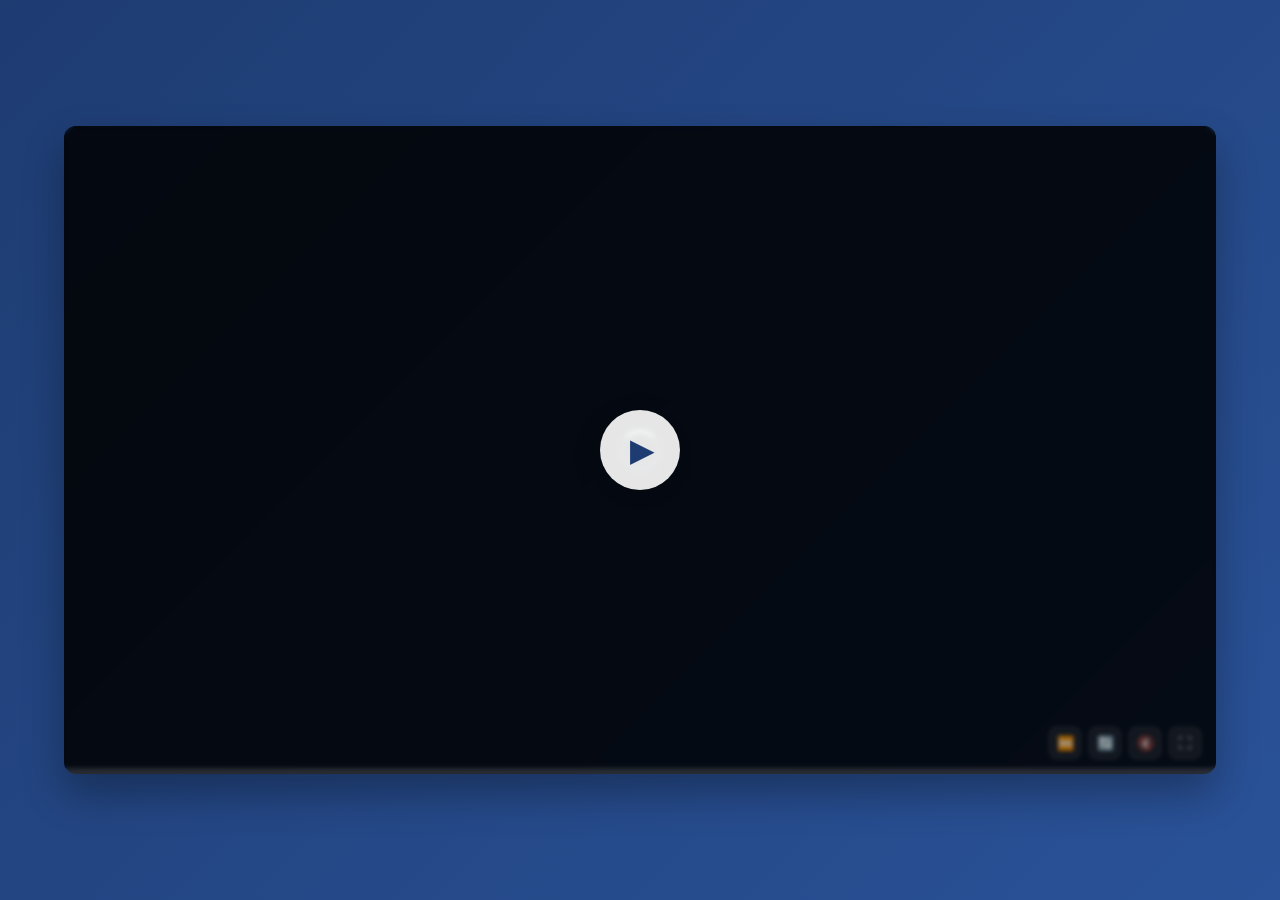
==== commit b90673b4: "Implement code changes to enhance functionality and improve performance" ====
--- a/basic-player.html
+++ b/basic-player.html
@@ -10,7 +10,7 @@
       type="image/x-icon"
     />
     <style>
-      /* Reset and Base Styles */
+      /* ===== RESET & BASE STYLES ===== */
       * {
         margin: 0;
         padding: 0;
@@ -28,7 +28,7 @@
         overflow: hidden;
       }
 
-      /* Video Container */
+      /* ===== VIDEO CONTAINER ===== */
       .video-wrapper {
         position: relative;
         width: 90vw;
@@ -38,7 +38,6 @@
         overflow: hidden;
         box-shadow: 0 20px 40px rgba(0, 0, 0, 0.3);
         aspect-ratio: 16 / 9;
-        /* Performance optimizations */
         transform: translateZ(0);
         will-change: transform;
         contain: layout style paint;
@@ -49,12 +48,16 @@
         height: 100%;
         object-fit: cover;
         display: block;
-        /* Performance optimizations */
         will-change: auto;
         transform: translateZ(0);
-      }
-
-      /* Interactive Hotspots Container */
+        backface-visibility: hidden;
+        image-rendering: optimizeSpeed;
+        -webkit-transform: translateZ(0);
+        -webkit-backface-visibility: hidden;
+        contain: layout style paint;
+      }
+
+      /* ===== HOTSPOTS ===== */
       .hotspots-layer {
         position: absolute;
         top: 0;
@@ -65,7 +68,6 @@
         z-index: 10;
       }
 
-      /* Individual Hotspot Buttons */
       .hotspot {
         position: absolute;
         width: var(--hotspot-size);
@@ -109,13 +111,11 @@
         background: rgba(255, 255, 255, 0.25);
       }
 
-      /* Simplified transitions when removing active class */
       .hotspot:not(.active) {
         transition: opacity 0.15s ease, visibility 0.15s ease,
           transform 0.15s ease;
       }
 
-      /* Hotspot Icon */
       .hotspot-icon {
         font-size: inherit;
       }
@@ -124,10 +124,8 @@
         animation: iconSpin 0.5s ease-in-out;
       }
 
-      /* CSS Custom Properties for Hotspot Positions */
+      /* ===== HOTSPOT POSITIONS ===== */
       :root {
-        /* Desktop/Tablet positions - Aligned with the arrow line across the warehouse */
-        /* These positions remain constant across all screen sizes */
         --hotspot-1-top: 30%;
         --hotspot-1-left: 29%;
         --hotspot-2-top: 34%;
@@ -144,62 +142,51 @@
         --hotspot-7-left: 25%;
         --hotspot-8-top: 52%;
         --hotspot-8-left: 67%;
-
-        /* Responsive icon sizing using clamp() for smooth scaling */
         --hotspot-size: clamp(28px, 4vw, 50px);
         --hotspot-icon-size: clamp(14px, 2vw, 24px);
       }
 
-      /* Hotspot Positions - Using CSS Custom Properties */
       .hotspot:nth-child(1) {
         top: var(--hotspot-1-top);
         left: var(--hotspot-1-left);
-        animation-delay: 0s;
-      }
-
+      }
       .hotspot:nth-child(2) {
         top: var(--hotspot-2-top);
         left: var(--hotspot-2-left);
         animation-delay: 0.4s;
       }
-
       .hotspot:nth-child(3) {
         top: var(--hotspot-3-top);
         left: var(--hotspot-3-left);
         animation-delay: 0.8s;
       }
-
       .hotspot:nth-child(4) {
         top: var(--hotspot-4-top);
         left: var(--hotspot-4-left);
         animation-delay: 1.2s;
       }
-
       .hotspot:nth-child(5) {
         top: var(--hotspot-5-top);
         left: var(--hotspot-5-left);
         animation-delay: 1.6s;
       }
-
       .hotspot:nth-child(6) {
         top: var(--hotspot-6-top);
         left: var(--hotspot-6-left);
         animation-delay: 2s;
       }
-
       .hotspot:nth-child(7) {
         top: var(--hotspot-7-top);
         left: var(--hotspot-7-left);
         animation-delay: 2.4s;
       }
-
       .hotspot:nth-child(8) {
         top: var(--hotspot-8-top);
         left: var(--hotspot-8-left);
         animation-delay: 2.8s;
       }
 
-      /* Video Controls */
+      /* ===== CONTROLS ===== */
       .video-controls {
         position: absolute;
         bottom: 0;
@@ -237,7 +224,7 @@
         border-color: rgba(255, 255, 255, 0.2);
       }
 
-      /* Progress Bar */
+      /* ===== PROGRESS BAR ===== */
       .progress-track {
         position: absolute;
         bottom: 0;
@@ -250,10 +237,7 @@
         transition: height 0.2s ease;
       }
 
-      .progress-track:hover {
-        height: 8px;
-      }
-
+      .progress-track:hover,
       .progress-track.dragging {
         height: 8px;
       }
@@ -271,70 +255,67 @@
         position: relative;
       }
 
-      .progress-handle {
+      /* ===== TOOLTIPS ===== */
+      .tooltip,
+      .time-tooltip {
+        position: fixed;
+        background: rgba(0, 0, 0, 0.85);
+        color: white;
+        padding: 8px 12px;
+        border-radius: 6px;
+        font-size: 12px;
+        font-weight: 500;
+        opacity: 0;
+        visibility: hidden;
+        transition: all 0.25s cubic-bezier(0.4, 0, 0.2, 1);
+        pointer-events: none;
+        white-space: nowrap;
+        z-index: 10000;
+        backdrop-filter: blur(4px);
+        border: 1px solid rgba(255, 255, 255, 0.15);
+        box-shadow: 0 2px 8px rgba(0, 0, 0, 0.3);
+        transform: translateX(-50%) translateY(-100%) scale(0.9);
+        min-width: fit-content;
+        max-width: 300px;
+        text-align: center;
+        box-sizing: border-box;
+      }
+
+      .time-tooltip {
+        bottom: 12px;
+        transform: translateX(-50%) scale(0.9);
+      }
+
+      .tooltip.show,
+      .time-tooltip.show {
+        opacity: 1;
+        visibility: visible;
+        transform: translateX(-50%) translateY(-100%) scale(1);
+      }
+
+      .time-tooltip.show {
+        transform: translateX(-50%) scale(1);
+      }
+
+      .tooltip::before,
+      .time-tooltip::before {
+        content: "";
         position: absolute;
-        right: -8px;
-        top: 50%;
-        transform: translateY(-50%);
-        width: 16px;
-        height: 16px;
-        background: white;
-        border-radius: 50%;
-        opacity: 1;
-        transition: opacity 0.2s ease, transform 0.2s ease;
-        box-shadow: 0 2px 8px rgba(0, 0, 0, 0.4);
-        cursor: grab;
-        z-index: 30;
-        border: 2px solid #1e3c72;
-        /* Ensure it's always visible */
-        visibility: visible;
-        display: block;
-      }
-
-      /* Alternative handle positioning when progress is 0 */
-      .progress-fill[style*="width: 0%"] .progress-handle,
-      .progress-fill:not([style*="width"]) .progress-handle {
-        right: auto;
-        left: -8px;
-      }
-
-      .progress-track:hover .progress-handle {
-        opacity: 1;
-        transform: translateY(-50%) scale(1.15);
-        box-shadow: 0 4px 12px rgba(0, 0, 0, 0.5);
-      }
-
-      .progress-handle:hover {
-        transform: translateY(-50%) scale(1.25);
-        box-shadow: 0 6px 16px rgba(0, 0, 0, 0.6);
-        border-color: #2a5298;
-      }
-
-      .progress-handle:active,
-      .progress-handle.dragging {
-        cursor: grabbing;
-        transform: translateY(-50%) scale(1.3);
-        box-shadow: 0 8px 20px rgba(0, 0, 0, 0.7);
-        transition: none;
-        border-color: #2a5298;
-      }
-
-      .time-tooltip {
-        position: absolute;
-        bottom: 8px;
-        background: rgba(0, 0, 0, 0.8);
-        color: white;
-        padding: 4px 8px;
-        border-radius: 4px;
-        font-size: 12px;
-        opacity: 0;
-        transition: opacity 0.2s ease;
-        pointer-events: none;
+        width: 0;
+        height: 0;
+        border-style: solid;
+        border-width: 4px;
+        border-color: transparent;
+      }
+
+      .time-tooltip::before {
+        top: 100%;
+        left: 50%;
         transform: translateX(-50%);
-        white-space: nowrap;
-      }
-
-      /* Menu System */
+        border-top-color: rgba(0, 0, 0, 0.85);
+      }
+
+      /* ===== MENU SYSTEM ===== */
       .menu-btn {
         position: absolute;
         top: 15px;
@@ -459,23 +440,7 @@
         color: white;
       }
 
-      /* Overlays */
-      .play-indicator {
-        position: absolute;
-        top: 50%;
-        left: 50%;
-        transform: translate(-50%, -50%);
-        font-size: 48px;
-        color: white;
-        opacity: 0;
-        visibility: hidden;
-        transition: all 0.3s ease;
-        z-index: 25;
-        pointer-events: none;
-        text-shadow: 0 0 10px rgba(0, 0, 0, 0.5);
-      }
-
-      /* Play Button Overlay */
+      /* ===== OVERLAYS ===== */
       .play-overlay {
         position: absolute;
         top: 0;
@@ -526,7 +491,22 @@
       .play-button-icon {
         font-size: 32px;
         color: #1e3c72;
-        margin-left: 4px; /* Slight offset to center the triangle visually */
+        margin-left: 4px;
+      }
+
+      .play-indicator {
+        position: absolute;
+        top: 50%;
+        left: 50%;
+        transform: translate(-50%, -50%);
+        font-size: 48px;
+        color: white;
+        opacity: 0;
+        visibility: hidden;
+        transition: all 0.3s ease;
+        z-index: 25;
+        pointer-events: none;
+        text-shadow: 0 0 10px rgba(0, 0, 0, 0.5);
       }
 
       .play-indicator.show {
@@ -581,7 +561,46 @@
         transform: translateX(-50%) translateY(10px);
       }
 
-      /* Simplified Animations for Better Performance */
+      .section-indicator {
+        position: absolute;
+        top: 60px;
+        left: 50%;
+        transform: translateX(-50%);
+        background: rgba(0, 0, 0, 0.9);
+        color: white;
+        padding: 12px 20px;
+        border-radius: 25px;
+        font-size: 16px;
+        font-weight: 600;
+        opacity: 0;
+        visibility: hidden;
+        transition: all 0.4s ease;
+        z-index: 24;
+        max-width: 90%;
+        text-align: center;
+        display: flex;
+        align-items: center;
+        justify-content: center;
+        border: 2px solid rgba(255, 255, 255, 0.2);
+        backdrop-filter: blur(10px);
+      }
+
+      .section-indicator.show {
+        opacity: 1;
+        visibility: visible;
+        transform: translateX(-50%) translateY(10px);
+      }
+
+      .section-indicator .section-icon {
+        display: none;
+      }
+
+      .section-indicator .section-name {
+        font-weight: 600;
+        letter-spacing: 0.5px;
+      }
+
+      /* ===== ANIMATIONS ===== */
       @keyframes spin {
         from {
           transform: translate(-50%, -50%) rotate(0deg);
@@ -610,7 +629,7 @@
         }
       }
 
-      /* Fullscreen Adjustments */
+      /* ===== FULLSCREEN ADJUSTMENTS ===== */
       .video-wrapper:-webkit-full-screen,
       .video-wrapper:-moz-full-screen,
       .video-wrapper:fullscreen {
@@ -618,30 +637,38 @@
         border-radius: 0;
       }
 
-      /* Responsive Design */
+      /* ===== RESPONSIVE DESIGN ===== */
       @media (max-width: 768px) {
         .control-btn {
           width: 36px;
           height: 36px;
           font-size: 14px;
         }
-
         .sections-menu {
           width: min(35vw, 250px);
           max-width: 35%;
           min-width: 180px;
           padding: 12px;
         }
-
         .section-btn {
           padding: 10px 12px;
           font-size: 12px;
         }
-
         .menu-btn {
           width: 38px;
           height: 38px;
           font-size: 14px;
+        }
+        .tooltip,
+        .time-tooltip {
+          font-size: 10px;
+          padding: 5px 8px;
+          border-radius: 4px;
+          backdrop-filter: blur(3px);
+        }
+        .tooltip::before,
+        .time-tooltip::before {
+          border-width: 3px;
         }
       }
 
@@ -652,22 +679,32 @@
           min-width: 160px;
           padding: 10px;
         }
-
         .section-btn {
           padding: 8px 10px;
           font-size: 11px;
         }
-
         .menu-btn {
           width: 36px;
           height: 36px;
           font-size: 13px;
         }
-
         .control-btn {
           width: 32px;
           height: 32px;
           font-size: 12px;
+        }
+        .tooltip,
+        .time-tooltip {
+          font-size: 10px;
+          padding: 4px 8px;
+        }
+        .time-tooltip {
+          font-size: 9px;
+          padding: 3px 6px;
+        }
+        .hotspot-tooltip,
+        .section-tooltip {
+          display: none;
         }
       }
 
@@ -677,7 +714,6 @@
           height: 28px;
           font-size: 11px;
         }
-
         .menu-btn {
           width: 32px;
           height: 32px;
@@ -685,27 +721,23 @@
         }
       }
 
-      /* Ultra small screens (very small phones) */
       @media (max-width: 280px) {
         .control-btn {
           width: 24px;
           height: 24px;
           font-size: 10px;
         }
-
         .menu-btn {
           width: 28px;
           height: 28px;
           font-size: 11px;
         }
-
         .sections-menu {
           width: min(50vw, 180px);
           max-width: 50%;
           min-width: 140px;
           padding: 8px;
         }
-
         .section-btn {
           padding: 6px 8px;
           font-size: 10px;
@@ -722,6 +754,7 @@
         muted
         playsinline
         crossorigin="anonymous"
+        aria-label="Interactive presentation video"
       >
         <source
           src="./video/Colliers-Presentation-FullVideo.mp4"
@@ -730,238 +763,242 @@
         Your browser doesn't support HTML5 video.
       </video>
 
-      <!-- Interactive Hotspots -->
-      <div class="hotspots-layer">
-        <!-- Hotspots will be dynamically generated based on VIDEO_CONFIG -->
-      </div>
-
-      <!-- Play Button Overlay -->
+      <div
+        class="hotspots-layer"
+        role="region"
+        aria-label="Interactive hotspots"
+      ></div>
       <div class="play-overlay" id="playOverlay">
-        <button class="play-button" id="playButton">
-          <span class="play-button-icon">▶</span>
+        <button class="play-button" id="playButton" aria-label="Play video">
+          <span class="play-button-icon" aria-hidden="true">▶</span>
         </button>
       </div>
-
-      <!-- Play/Pause Indicator -->
-      <div class="play-indicator" id="playIndicator">▶</div>
-
-      <!-- Loading Spinner -->
-      <div class="loader" id="loader"></div>
-
-      <!-- Status Messages -->
-      <div class="status-toast" id="statusToast"></div>
-
-      <!-- Progress Bar -->
-      <div class="progress-track" id="progressTrack">
-        <div class="progress-fill" id="progressFill">
-          <div class="progress-handle"></div>
+      <div class="play-indicator" id="playIndicator" aria-hidden="true">▶</div>
+      <div class="loader" id="loader" aria-hidden="true"></div>
+      <div
+        class="status-toast"
+        id="statusToast"
+        role="status"
+        aria-live="polite"
+      ></div>
+      <div
+        class="section-indicator"
+        id="sectionIndicator"
+        role="status"
+        aria-live="polite"
+      >
+        <span class="section-icon" aria-hidden="true"></span>
+        <span class="section-name"></span>
+      </div>
+      <div
+        class="progress-track"
+        id="progressTrack"
+        role="slider"
+        aria-label="Video progress"
+        tabindex="0"
+      >
+        <div class="progress-fill" id="progressFill"></div>
+        <div class="time-tooltip" id="timeTooltip" aria-hidden="true">
+          00:00
         </div>
-        <div class="time-tooltip" id="timeTooltip">00:00</div>
       </div>
-
-      <!-- Control Buttons -->
-      <div class="video-controls">
-        <button class="control-btn" id="nextSectionBtn" title="Next Section">
+      <div class="video-controls" role="toolbar" aria-label="Video controls">
+        <button
+          class="control-btn"
+          id="nextSectionBtn"
+          aria-label="Next section"
+        >
           ⏭️
         </button>
-        <button class="control-btn" id="replayBtn" title="Replay">🔄</button>
-        <button class="control-btn" id="muteBtn" title="Mute">🔊</button>
-        <button class="control-btn" id="fullscreenBtn" title="Fullscreen">
+        <button class="control-btn" id="replayBtn" aria-label="Replay video">
+          🔄
+        </button>
+        <button class="control-btn" id="muteBtn" aria-label="Toggle mute">
+          🔊
+        </button>
+        <button
+          class="control-btn"
+          id="fullscreenBtn"
+          aria-label="Toggle fullscreen"
+        >
           ⛶
         </button>
       </div>
-
-      <!-- Menu Toggle -->
-      <button class="menu-btn" id="menuToggle" title="Video Sections Menu">
+      <button
+        class="menu-btn"
+        id="menuToggle"
+        aria-label="Sections menu"
+        aria-expanded="false"
+      >
         ☰
       </button>
-
-      <!-- Sections Menu -->
-      <div class="sections-menu" id="sectionsMenu">
+      <div
+        class="sections-menu"
+        id="sectionsMenu"
+        role="menu"
+        aria-labelledby="menuToggle"
+      >
         <div class="menu-header">
           <h3>Video Sections</h3>
-          <button class="close-menu" id="closeMenu">✕</button>
+          <button class="close-menu" id="closeMenu" aria-label="Close menu">
+            ✕
+          </button>
         </div>
-        <div class="section-list">
-          <!-- Section buttons will be dynamically generated based on VIDEO_CONFIG -->
-        </div>
+        <div
+          class="section-list"
+          role="group"
+          aria-label="Video sections"
+        ></div>
       </div>
     </div>
 
     <script>
-      // =================================================================================
-      // VIDEO CONFIGURATION - CHANGE THESE VALUES WHEN YOU GET A NEW VIDEO
-      // =================================================================================
-      /*
-      INSTRUCTIONS FOR UPDATING VIDEO SECTIONS:
-
-      1. Update the sections array below with the new timings
-      2. Update hideIntervals if there are specific times when hotspots should be hidden
-      3. Adjust menuAvailableOffset if needed (when menu should appear)
-      */
-
+      // ===== VIDEO CONFIGURATION =====
       const VIDEO_CONFIG = {
-        // Video sections with start and end times in seconds
         sections: [
-          { name: "Rent Services", start: 4.5, end: 10.885, icon: "💰" },
-          { name: "Transportation", start: 12.3, end: 27, icon: "🚚" },
-          { name: "Inventory Carry", start: 27, end: 38, icon: "📦" },
-          { name: "Labor Solutions", start: 38.5, end: 58, icon: "👷" },
-          { name: "Other Services", start: 58.5, end: 72, icon: "🛠️" },
+          { name: "Rent Services", start: 4, end: 11, icon: "💰" },
+          { name: "Transportation", start: 11, end: 24.25, icon: "🚚" },
+          { name: "Inventory Carry", start: 24.25, end: 35, icon: "📦" },
+          { name: "Labor Solutions", start: 35, end: 52, icon: "👷" },
+          { name: "Other Services", start: 52, end: 60, icon: "🛠️" },
         ],
-
-        // Time intervals where hotspots should be hidden (in seconds)
         hideIntervals: [
-          { start: 30.7, end: 36 },
-          { start: 61.4, end: 67.4 },
-          { start: 75, end: 999 },
+          { start: 27.6, end: 32.5 },
+          { start: 54.6, end: 58.6 },
+          { start: 67.0, end: 999.0 },
         ],
-
-        // Menu will be available this many seconds before the first section starts
         menuAvailableOffset: 1.2,
       };
 
-      // =================================================================================
-      // CONFIGURATION HELPER FUNCTIONS
-      // =================================================================================
-
-      /**
-       * Helper function to validate video configuration
-       */
-      function validateVideoConfig() {
-        if (!VIDEO_CONFIG.sections || VIDEO_CONFIG.sections.length === 0) {
-          console.error("VIDEO_CONFIG: No sections defined!");
-          return false;
-        }
-
-        for (let i = 0; i < VIDEO_CONFIG.sections.length; i++) {
-          const section = VIDEO_CONFIG.sections[i];
+      // ===== ERROR HANDLING =====
+      function setupErrorHandling() {
+        window.addEventListener("unhandledrejection", (event) => {
+          const reason = event.reason?.toString() || "";
           if (
-            !section.name ||
-            typeof section.start !== "number" ||
-            typeof section.end !== "number"
+            reason.includes("Could not establish connection") ||
+            reason.includes("Receiving end does not exist") ||
+            reason.includes("Extension context invalidated") ||
+            reason.includes("message channel closed")
           ) {
-            console.error(
-              `VIDEO_CONFIG: Invalid section at index ${i}:`,
-              section
-            );
-            return false;
-          }
-
-          if (section.start >= section.end) {
-            console.error(
-              `VIDEO_CONFIG: Section "${section.name}" has invalid timing (start >= end)`
-            );
-            return false;
-          }
-        }
-
-        console.log("✅ Video configuration is valid");
-        console.log("📊 Configuration summary:");
-        console.log(`   • ${VIDEO_CONFIG.sections.length} sections`);
-        console.log(
-          `   • Total video duration: ${Math.max(
-            ...VIDEO_CONFIG.sections.map((s) => s.end)
-          )} seconds`
-        );
-        console.log(
-          `   • Menu available at: ${
-            VIDEO_CONFIG.sections[0].start - VIDEO_CONFIG.menuAvailableOffset
-          } seconds`
-        );
-        console.log(
-          `   • Hide intervals: ${VIDEO_CONFIG.hideIntervals.length}`
-        );
-
-        return true;
-      }
-
-      /**
-       * Helper function to log current video configuration for debugging
-       */
-      function logVideoSections() {
-        console.table(VIDEO_CONFIG.sections);
-      }
-
-      // Validate configuration on load
-      validateVideoConfig();
-      // =================================================================================
-
+            event.preventDefault();
+            return;
+          }
+          console.warn("Unhandled promise rejection:", event.reason);
+          event.preventDefault();
+        });
+
+        window.addEventListener("error", (event) => {
+          const message = event.message || "";
+          if (
+            message.includes("extension") ||
+            message.includes("listener") ||
+            message.includes("Could not establish connection") ||
+            message.includes("Receiving end does not exist") ||
+            message.includes("Extension context invalidated") ||
+            message.includes("chrome-extension") ||
+            message.includes("moz-extension")
+          ) {
+            return;
+          }
+          console.warn("General error:", event.error);
+        });
+
+        const originalConsoleError = console.error;
+        console.error = (...args) => {
+          const message = args.join(" ");
+          if (
+            message.includes("Could not establish connection") ||
+            message.includes("Receiving end does not exist") ||
+            message.includes("Extension context invalidated") ||
+            message.includes("message channel closed") ||
+            message.includes("chrome-extension") ||
+            message.includes("moz-extension")
+          ) {
+            return;
+          }
+          originalConsoleError.apply(console, args);
+        };
+      }
+
+      // ===== VIDEO PLAYER CONTROLLER =====
       class VideoPlayerController {
         constructor() {
-          // Core elements
           this.video = document.getElementById("mainVideo");
           this.wrapper = document.getElementById("videoWrapper");
           this.progressTrack = document.getElementById("progressTrack");
           this.progressFill = document.getElementById("progressFill");
-          this.progressHandle =
-            this.progressFill.querySelector(".progress-handle");
           this.timeTooltip = document.getElementById("timeTooltip");
           this.playIndicator = document.getElementById("playIndicator");
           this.playOverlay = document.getElementById("playOverlay");
           this.playButton = document.getElementById("playButton");
           this.loader = document.getElementById("loader");
           this.statusToast = document.getElementById("statusToast");
-
-          // Controls
+          this.sectionIndicator = document.getElementById("sectionIndicator");
+          this.sectionIcon =
+            this.sectionIndicator.querySelector(".section-icon");
+          this.sectionName =
+            this.sectionIndicator.querySelector(".section-name");
           this.replayBtn = document.getElementById("replayBtn");
           this.muteBtn = document.getElementById("muteBtn");
           this.fullscreenBtn = document.getElementById("fullscreenBtn");
           this.nextSectionBtn = document.getElementById("nextSectionBtn");
-
-          // Menu elements
           this.menuToggle = document.getElementById("menuToggle");
           this.sectionsMenu = document.getElementById("sectionsMenu");
           this.closeMenu = document.getElementById("closeMenu");
 
-          // State management
+          this.initState();
+          this.createDynamicElements();
+          this.init();
+          this.setupTooltips();
+        }
+
+        /** Initialize player state */
+        initState() {
           this.currentSection = null;
           this.sectionEndTime = null;
           this.isPlayingSection = false;
+          this.isManualSectionSelection = false;
           this.menuOpen = false;
           this.isDraggingProgress = false;
-          this.isDraggingHandle = false;
           this.hasStartedPlaying = false;
-
-          // Performance optimization
+          this.waitingForSectionStart = false;
+          this.upcomingSectionIndex = -1;
+          this.pauseBeforeSection = 0.5;
           this.lastUpdateTime = 0;
-          this.updateThrottle = 100; // ms
+          this.lastSectionCheck = 0;
+          this.updateThrottle = 50;
           this.lastHotspotState = null;
           this.lastMenuState = null;
-
-          // Configuration-based properties (calculated from VIDEO_CONFIG)
+          this.tooltips = new Map();
+          this.tooltipDelay = 300;
+          this.tooltipTimeouts = new Map();
+          this.sectionIndicatorTimeout = null;
           this.sections = VIDEO_CONFIG.sections;
           this.hideIntervals = VIDEO_CONFIG.hideIntervals;
           this.firstSectionStart = this.sections[0]?.start || 0;
           this.menuAvailableTime =
             this.firstSectionStart - VIDEO_CONFIG.menuAvailableOffset;
           this.currentSectionIndex = -1;
-
-          // Initialize dynamic elements
-          this.initializeDynamicElements();
-          this.init();
-        }
-
-        initializeDynamicElements() {
-          // Update hotspots with configuration
-          this.updateHotspots();
-
-          // Update menu sections
-          this.updateMenuSections();
-
-          // Re-select hotspots and section buttons after dynamic creation
+        }
+
+        /** Create dynamic hotspot and menu elements */
+        createDynamicElements() {
+          this.createHotspots();
+          this.createSectionMenu();
           this.hotspots = document.querySelectorAll(".hotspot");
           this.sectionButtons = document.querySelectorAll(".section-btn");
-        }
-
-        updateHotspots() {
+          setTimeout(() => {
+            this.updateHotspotTooltips();
+            this.updateSectionTooltips();
+          }, 100);
+        }
+
+        /** Create hotspot elements */
+        createHotspots() {
           const hotspotsLayer = document.querySelector(".hotspots-layer");
-
-          // Clear existing hotspots
           hotspotsLayer.innerHTML = "";
 
-          // Create hotspots based on configuration
-          this.sections.forEach((section, index) => {
+          this.sections.forEach((section) => {
             const hotspot = document.createElement("button");
             hotspot.className = `hotspot hotspot-${section.name
               .toLowerCase()
@@ -969,39 +1006,38 @@
             hotspot.setAttribute("data-start", section.start);
             hotspot.setAttribute("data-end", section.end);
             hotspot.setAttribute("data-name", section.name);
-            hotspot.setAttribute(
-              "title",
-              `Click to play ${section.name} section`
-            );
+            hotspot.setAttribute("aria-label", `View ${section.name} section`);
 
             const icon = document.createElement("span");
             icon.className = "hotspot-icon";
             icon.textContent = section.icon;
+            icon.setAttribute("aria-hidden", "true");
 
             hotspot.appendChild(icon);
             hotspotsLayer.appendChild(hotspot);
           });
         }
 
-        updateMenuSections() {
+        /** Create section menu elements */
+        createSectionMenu() {
           const sectionList = document.querySelector(".section-list");
-
-          // Clear existing section buttons
           sectionList.innerHTML = "";
 
-          // Create section buttons based on configuration
           this.sections.forEach((section) => {
             const button = document.createElement("button");
             button.className = "section-btn";
             button.setAttribute("data-start", section.start);
             button.setAttribute("data-end", section.end);
             button.setAttribute("data-name", section.name);
+            button.setAttribute("role", "menuitem");
             button.textContent = `${section.icon} ${section.name}`;
+            button.setAttribute("aria-label", `Play ${section.name} section`);
 
             sectionList.appendChild(button);
           });
         }
 
+        /** Initialize player */
         init() {
           this.setupEventListeners();
           this.setupKeyboardShortcuts();
@@ -1009,89 +1045,34 @@
           this.optimizeVideoLoading();
         }
 
-        optimizeVideoLoading() {
-          // Show play overlay initially
-          this.showPlayOverlay();
-
-          // Load video metadata immediately for thumbnail
-          this.video.load();
-
-          // Optimize for mobile
-          if ("connection" in navigator) {
-            const connection = navigator.connection;
-            if (
-              connection.effectiveType === "slow-2g" ||
-              connection.effectiveType === "2g"
-            ) {
-              this.showStatus(
-                "Slow connection detected - click play to start video"
-              );
-            }
-          }
-
-          // Keep metadata preload for thumbnail
-          this.video.addEventListener(
-            "loadedmetadata",
-            () => {
-              this.hideLoader();
-              // Don't auto-upgrade to full preload
-            },
-            { once: true }
-          );
-        }
-
+        /** Set up all event listeners */
         setupEventListeners() {
           // Video events
-          this.video.addEventListener("timeupdate", () => this.onTimeUpdate());
-          this.video.addEventListener("loadstart", () => this.showLoader());
-          this.video.addEventListener("canplay", () => this.hideLoader());
-          this.video.addEventListener("waiting", () => this.showLoader());
-          this.video.addEventListener("playing", () => {
-            this.hideLoader();
-            this.hidePlayOverlay();
-            this.hasStartedPlaying = true;
-            if (!this.isPlayingSection) {
-              this.updateHotspotVisibility();
-            }
+          this.video.addEventListener("timeupdate", () => this.onTimeUpdate(), {
+            passive: true,
           });
-          this.video.addEventListener("pause", () => {
-            this.updateHotspotVisibility();
-            this.hideLoader();
-            // Don't show play overlay again if user manually paused
+          this.video.addEventListener("loadstart", () => this.showLoader(), {
+            passive: true,
           });
+          this.video.addEventListener("canplay", () => this.hideLoader(), {
+            passive: true,
+          });
+          this.video.addEventListener("waiting", () => this.showLoader(), {
+            passive: true,
+          });
+          this.video.addEventListener("playing", () => this.onPlaying());
+          this.video.addEventListener("pause", () => this.onPause());
           this.video.addEventListener("ended", () => this.onVideoEnd());
           this.video.addEventListener("error", (e) => this.onVideoError(e));
-
-          // Add stalled event for better loading feedback
-          this.video.addEventListener("stalled", () => {
-            this.showStatus("Video buffering...");
-          });
-
-          // Add progress event for loading feedback
-          this.video.addEventListener("progress", () => {
-            if (this.video.buffered.length > 0) {
-              const buffered =
-                (this.video.buffered.end(0) / this.video.duration) * 100;
-              if (buffered > 10) {
-                // Hide loader when 10% is buffered
-                this.hideLoader();
-              }
-            }
-          });
-
-          // Video click for play/pause
-          this.video.addEventListener("click", (e) => {
-            if (!e.target.closest(".hotspot")) {
-              this.togglePlayPause();
-            }
-          });
-
-          // Play button overlay
+          this.video.addEventListener("click", (e) => this.onVideoClick(e));
+          this.video.addEventListener("dblclick", () =>
+            this.toggleFullscreen()
+          );
+
+          // Play controls
           this.playButton.addEventListener("click", () => this.startVideo());
           this.playOverlay.addEventListener("click", (e) => {
-            if (e.target === this.playOverlay) {
-              this.startVideo();
-            }
+            if (e.target === this.playOverlay) this.startVideo();
           });
 
           // Control buttons
@@ -1116,43 +1097,6 @@
           this.progressTrack.addEventListener("mouseleave", () =>
             this.hideTimeTooltip()
           );
-
-          // Progress handle dragging
-          if (this.progressHandle) {
-            this.progressHandle.addEventListener("mousedown", (e) => {
-              e.preventDefault();
-              this.startDragging(e);
-            });
-          }
-
-          document.addEventListener("mousemove", (e) => {
-            this.handleDrag(e);
-          });
-          document.addEventListener("mouseup", () => {
-            this.stopDragging();
-          });
-
-          // Touch support for progress handle
-          if (this.progressHandle) {
-            this.progressHandle.addEventListener("touchstart", (e) => {
-              e.preventDefault();
-              this.startDragging(e);
-            });
-          }
-
-          document.addEventListener(
-            "touchmove",
-            (e) => {
-              if (this.isDraggingHandle) {
-                e.preventDefault();
-                this.handleDrag(e);
-              }
-            },
-            { passive: false }
-          );
-          document.addEventListener("touchend", () => this.stopDragging());
-
-          // Touch support for progress track
           this.progressTrack.addEventListener("touchstart", (e) =>
             this.onTouchStart(e)
           );
@@ -1163,14 +1107,13 @@
             this.onTouchEnd()
           );
 
-          // Hotspots and section buttons (using event delegation for dynamic elements)
+          // Dynamic elements
           document.addEventListener("click", (e) => {
-            if (e.target.closest(".hotspot")) {
-              this.playSection(e.target.closest(".hotspot"));
-            }
-            if (e.target.closest(".section-btn")) {
-              this.playSection(e.target.closest(".section-btn"));
-            }
+            const hotspot = e.target.closest(".hotspot");
+            if (hotspot) return this.playSection(hotspot);
+
+            const sectionBtn = e.target.closest(".section-btn");
+            if (sectionBtn) return this.playSection(sectionBtn);
           });
 
           // Fullscreen changes
@@ -1184,7 +1127,7 @@
             this.onFullscreenChange()
           );
 
-          // Click outside menu to close
+          // Menu closing
           document.addEventListener("click", (e) => {
             if (
               this.menuOpen &&
@@ -1194,13 +1137,43 @@
               this.closeMenuPanel();
             }
           });
-
-          // Double click for fullscreen
-          this.video.addEventListener("dblclick", () =>
-            this.toggleFullscreen()
-          );
-        }
-
+        }
+
+        /** Handle video playing state */
+        onPlaying() {
+          this.hideLoader();
+          this.hidePlayOverlay();
+          this.hasStartedPlaying = true;
+
+          if (
+            this.isPlayingSection &&
+            this.sections[this.currentSectionIndex]
+          ) {
+            const currentSection = this.sections[this.currentSectionIndex];
+            this.showStatus(`Playing: ${currentSection.name}`);
+          } else if (this.video.currentTime < 2) {
+            this.showStatus("Video started");
+          }
+
+          if (!this.isPlayingSection) {
+            this.updateHotspotVisibility();
+          }
+        }
+
+        /** Handle video pause */
+        onPause() {
+          this.updateHotspotVisibility();
+          this.hideLoader();
+        }
+
+        /** Handle video click */
+        onVideoClick(e) {
+          if (!e.target.closest(".hotspot")) {
+            this.togglePlayPause();
+          }
+        }
+
+        /** Set up keyboard shortcuts */
         setupKeyboardShortcuts() {
           document.addEventListener("keydown", (e) => {
             switch (e.key) {
@@ -1260,39 +1233,350 @@
           });
         }
 
+        /** Initialize tooltip system */
+        setupTooltips() {
+          this.initializeControlTooltips();
+          this.initializeHotspotTooltips();
+          this.initializeMenuTooltips();
+          this.setupTooltipEventListeners();
+        }
+
+        /** Initialize control button tooltips */
+        initializeControlTooltips() {
+          const controlTooltips = [
+            {
+              element: this.nextSectionBtn,
+              getContent: () => this.getNextSectionTooltipText(),
+              position: "control",
+            },
+            {
+              element: this.replayBtn,
+              content: "Replay from beginning",
+              position: "control",
+            },
+            {
+              element: this.muteBtn,
+              getContent: () => (this.video.muted ? "Unmute" : "Mute"),
+              position: "control",
+            },
+            {
+              element: this.fullscreenBtn,
+              getContent: () =>
+                document.fullscreenElement
+                  ? "Exit fullscreen"
+                  : "Enter fullscreen",
+              position: "control",
+            },
+          ];
+
+          controlTooltips.forEach(
+            ({ element, content, getContent, position }) => {
+              if (element)
+                this.tooltips.set(element, { content, getContent, position });
+            }
+          );
+        }
+
+        /** Initialize hotspot tooltips */
+        initializeHotspotTooltips() {
+          this.updateHotspotTooltips();
+        }
+
+        /** Update hotspot tooltips */
+        updateHotspotTooltips() {
+          this.hotspots?.forEach((hotspot) => {
+            this.removeTooltip(hotspot);
+            const sectionName = hotspot.dataset.name;
+            this.tooltips.set(hotspot, {
+              getContent: () => `${sectionName}`,
+              position: "hotspot",
+            });
+          });
+        }
+
+        /** Initialize menu tooltips */
+        initializeMenuTooltips() {
+          if (this.menuToggle) {
+            this.tooltips.set(this.menuToggle, {
+              content: "Video sections menu",
+              position: "menu",
+            });
+          }
+          this.updateSectionTooltips();
+        }
+
+        /** Update section tooltips */
+        updateSectionTooltips() {
+          this.sectionButtons?.forEach((button) => {
+            this.removeTooltip(button);
+            const sectionName = button.dataset.name;
+            this.tooltips.set(button, {
+              getContent: () => `Click play to play ${sectionName}`,
+              position: "section",
+            });
+          });
+        }
+
+        /** Set up tooltip event listeners */
+        setupTooltipEventListeners() {
+          const isTouchDevice =
+            "ontouchstart" in window || navigator.maxTouchPoints > 0;
+
+          if (!isTouchDevice) {
+            document.addEventListener("mouseover", (e) => {
+              const element = e.target.closest(
+                ".control-btn, .hotspot, .menu-btn, .section-btn"
+              );
+              if (element && this.tooltips.has(element))
+                this.showTooltip(element, e);
+            });
+
+            document.addEventListener("mouseout", (e) => {
+              const element = e.target.closest(
+                ".control-btn, .hotspot, .menu-btn, .section-btn"
+              );
+              if (
+                element &&
+                this.tooltips.has(element) &&
+                !element.contains(e.relatedTarget)
+              ) {
+                this.hideTooltip(element);
+              }
+            });
+          }
+
+          if (isTouchDevice) {
+            document.addEventListener("touchstart", () =>
+              this.hideAllTooltips()
+            );
+          }
+        }
+
+        /** Show tooltip for element */
+        showTooltip(element, event) {
+          if (this.tooltipTimeouts.has(element)) {
+            clearTimeout(this.tooltipTimeouts.get(element));
+          }
+
+          const timeout = setTimeout(() => {
+            const tooltipData = this.tooltips.get(element);
+            if (!tooltipData) return;
+
+            const content = tooltipData.getContent
+              ? tooltipData.getContent()
+              : tooltipData.content;
+            if (!content) return;
+
+            this.removeTooltip(element);
+
+            const tooltip = document.createElement("div");
+            tooltip.className = `tooltip ${tooltipData.position}-tooltip`;
+            tooltip.textContent = content;
+            tooltip.setAttribute("data-tooltip-for", element.id || "element");
+
+            const rect = element.getBoundingClientRect();
+            tooltip.style.position = "fixed";
+            tooltip.style.zIndex = "10000";
+
+            if (tooltipData.position === "hotspot") {
+              tooltip.style.left = `${rect.left + rect.width / 2}px`;
+              tooltip.style.top = `${rect.top - 10}px`;
+              tooltip.style.transform = "translateX(-50%) translateY(-100%)";
+            } else {
+              tooltip.style.left = `${rect.left + rect.width / 2}px`;
+              tooltip.style.top = `${rect.top - 10}px`;
+              tooltip.style.transform = "translateX(-50%) translateY(-100%)";
+            }
+
+            document.body.appendChild(tooltip);
+            requestAnimationFrame(() => tooltip.classList.add("show"));
+            element._tooltip = tooltip;
+          }, this.tooltipDelay);
+
+          this.tooltipTimeouts.set(element, timeout);
+        }
+
+        /** Hide tooltip for element */
+        hideTooltip(element) {
+          if (this.tooltipTimeouts.has(element)) {
+            clearTimeout(this.tooltipTimeouts.get(element));
+            this.tooltipTimeouts.delete(element);
+          }
+          this.removeTooltip(element);
+        }
+
+        /** Remove tooltip element */
+        removeTooltip(element) {
+          const tooltip = element._tooltip;
+          if (tooltip) {
+            tooltip.classList.remove("show");
+            setTimeout(() => tooltip.parentNode?.removeChild(tooltip), 300);
+            element._tooltip = null;
+          }
+        }
+
+        /** Hide all tooltips */
+        hideAllTooltips() {
+          this.tooltips.forEach((_, element) => this.hideTooltip(element));
+        }
+
+        /** Get next section tooltip text */
+        getNextSectionTooltipText() {
+          const currentTime = this.video.currentTime;
+          let nextSectionIndex = -1;
+
+          if (this.isPlayingSection && this.currentSectionIndex >= 0) {
+            nextSectionIndex = this.currentSectionIndex + 1;
+          } else {
+            for (let i = 0; i < this.sections.length; i++) {
+              if (currentTime < this.sections[i].start) {
+                nextSectionIndex = i;
+                break;
+              }
+            }
+          }
+
+          if (
+            nextSectionIndex === -1 ||
+            nextSectionIndex >= this.sections.length
+          ) {
+            return "Next section: Back to start";
+          }
+
+          const nextSection = this.sections[nextSectionIndex];
+          return `Next section: ${nextSection.name}`;
+        }
+
+        /** Optimize video loading */
+        optimizeVideoLoading() {
+          this.showPlayOverlay();
+          this.video.preload = "metadata";
+          this.video.load();
+          this.setupAdaptiveBuffering();
+
+          if ("connection" in navigator) {
+            const connection = navigator.connection;
+            if (
+              connection.effectiveType === "slow-2g" ||
+              connection.effectiveType === "2g"
+            ) {
+              this.video.preload = "none";
+            }
+          }
+
+          this.video.addEventListener(
+            "loadedmetadata",
+            () => {
+              this.hideLoader();
+              this.prebufferKeySections();
+            },
+            { once: true }
+          );
+
+          this.video.setAttribute("x-webkit-airplay", "allow");
+          this.video.setAttribute("webkit-playsinline", "true");
+          this.video.style.willChange = "transform";
+        }
+
+        /** Set up adaptive buffering */
+        setupAdaptiveBuffering() {
+          this.video.addEventListener("progress", () => {
+            if (this.video.buffered.length > 0) {
+              const bufferedEnd = this.video.buffered.end(
+                this.video.buffered.length - 1
+              );
+              const bufferedPercent = (bufferedEnd / this.video.duration) * 100;
+              if (bufferedPercent > 15 && this.video.readyState >= 3) {
+                this.hideLoader();
+              }
+            }
+          });
+
+          this.video.addEventListener("waiting", () => this.showLoader());
+          this.video.addEventListener("canplaythrough", () =>
+            this.hideLoader()
+          );
+        }
+
+        /** Prebuffer key sections */
+        prebufferKeySections() {
+          if (!this.sections || this.sections.length === 0) return;
+
+          const prebufferSections = async () => {
+            const originalTime = this.video.currentTime;
+            const originalPaused = this.video.paused;
+
+            try {
+              for (let i = 0; i < Math.min(3, this.sections.length); i++) {
+                const section = this.sections[i];
+                if (section.start > 0) {
+                  this.video.currentTime = section.start;
+                  await new Promise((resolve) => setTimeout(resolve, 50));
+                }
+              }
+
+              this.video.currentTime = originalTime;
+              if (!originalPaused) this.video.play().catch(() => {});
+            } catch (error) {
+              this.video.currentTime = originalTime;
+            }
+          };
+
+          setTimeout(prebufferSections, 500);
+        }
+
+        /** Handle time updates */
         onTimeUpdate() {
-          // Throttle updates for performance
           const now = performance.now();
-          if (now - this.lastUpdateTime < this.updateThrottle) {
-            return;
-          }
+          if (now - this.lastUpdateTime < this.updateThrottle) return;
           this.lastUpdateTime = now;
 
-          // Update progress bar
-          if (this.video.duration) {
-            const progress =
-              (this.video.currentTime / this.video.duration) * 100;
-            this.progressFill.style.width = `${progress}%`;
-          }
-
-          // Update visibility with throttling
-          this.updateHotspotVisibility();
-          this.updateMenuVisibility();
-
-          // Check section end
+          requestAnimationFrame(() => {
+            if (this.video.duration) {
+              const progress =
+                (this.video.currentTime / this.video.duration) * 100;
+              const currentWidth =
+                parseFloat(this.progressFill.style.width) || 0;
+              if (Math.abs(progress - currentWidth) > 0.1) {
+                this.progressFill.style.width = `${progress}%`;
+              }
+            }
+            this.updateHotspotVisibility();
+            this.updateMenuVisibility();
+          });
+
+          if (now - this.lastSectionCheck > 500) {
+            this.checkForUpcomingSections();
+            this.lastSectionCheck = now;
+          }
+
           if (
             this.sectionEndTime &&
             this.video.currentTime >= this.sectionEndTime
           ) {
-            this.video.pause();
-            this.sectionEndTime = null;
-            this.isPlayingSection = false;
-            // Keep current section index for next section navigation
-            this.updateHotspotVisibility();
-            this.showStatus("Section completed - Press N for next section");
-          }
-        }
-
+            const isLastSection =
+              this.currentSectionIndex === this.sections.length - 1;
+            const shouldContinueAfterLastSection =
+              isLastSection && !this.isManualSectionSelection;
+
+            if (shouldContinueAfterLastSection) {
+              this.sectionEndTime = null;
+              this.isPlayingSection = false;
+              this.isManualSectionSelection = false;
+              this.updateHotspotVisibility();
+              this.showStatus("Final section completed - Video continues");
+            } else {
+              this.video.pause();
+              this.sectionEndTime = null;
+              this.isPlayingSection = false;
+              this.isManualSectionSelection = false;
+              this.updateHotspotVisibility();
+              this.showStatus("Section ended");
+            }
+          }
+        }
+
+        /** Update hotspot visibility */
         updateHotspotVisibility() {
           const currentTime = this.video.currentTime;
           const showTime = this.menuAvailableTime;
@@ -1301,63 +1585,60 @@
               ? Math.max(...this.sections.map((s) => s.end))
               : 83;
 
-          // Check if in hide interval
-          const inHideInterval = this.hideIntervals.some(
-            (interval) =>
-              currentTime >= interval.start && currentTime < interval.end
-          );
-
-          // Check if in any section time (optimized)
-          const inSectionTime =
-            this.hotspots.length > 0 &&
-            Array.prototype.some.call(this.hotspots, (hotspot) => {
+          let inHideInterval = false;
+          for (let i = 0; i < this.hideIntervals.length; i++) {
+            const interval = this.hideIntervals[i];
+            if (currentTime >= interval.start && currentTime < interval.end) {
+              inHideInterval = true;
+              break;
+            }
+          }
+
+          let inSectionTime = false;
+          if (this.hotspots.length > 0 && !inHideInterval) {
+            for (let i = 0; i < this.hotspots.length; i++) {
+              const hotspot = this.hotspots[i];
               const start = parseFloat(hotspot.dataset.start);
               const end = parseFloat(hotspot.dataset.end);
-              return currentTime >= start && currentTime <= end;
-            });
-
-          // Visibility logic
+              if (currentTime >= start && currentTime <= end) {
+                inSectionTime = true;
+                break;
+              }
+            }
+          }
+
           const shouldShow =
             !inHideInterval &&
-            ((this.video.paused && inSectionTime && !this.isPlayingSection) ||
-              (this.video.paused && this.isPlayingSection) ||
+            (this.isPlayingSection ||
+              (this.video.paused && inSectionTime) ||
+              (this.waitingForSectionStart && this.video.paused) ||
+              (this.video.paused && currentTime >= showTime) ||
               (currentTime >= showTime &&
                 currentTime < lastEnd &&
                 !this.isPlayingSection &&
                 !this.video.paused));
 
-          // Only update if state changed
-          if (this.lastHotspotState === shouldShow) {
-            return;
-          }
+          if (this.lastHotspotState === shouldShow) return;
           this.lastHotspotState = shouldShow;
 
-          // Batch DOM updates
           if (shouldShow) {
-            // Use requestAnimationFrame for smoother animation
             requestAnimationFrame(() => {
-              this.hotspots.forEach((hotspot, index) => {
-                setTimeout(() => {
-                  hotspot.classList.add("active");
-                }, index * 50); // Reduced delay for faster response
-              });
+              this.hotspots.forEach((hotspot) =>
+                hotspot.classList.add("active")
+              );
             });
           } else {
-            // Immediate hide for better responsiveness
-            this.hotspots.forEach((hotspot) => {
-              hotspot.classList.remove("active");
-            });
-          }
-        }
-
+            this.hotspots.forEach((hotspot) =>
+              hotspot.classList.remove("active")
+            );
+          }
+        }
+
+        /** Update menu visibility */
         updateMenuVisibility() {
-          const currentTime = this.video.currentTime;
-          const shouldShowMenu = currentTime >= this.menuAvailableTime;
-
-          // Only update if state changed
-          if (this.lastMenuState === shouldShowMenu) {
-            return;
-          }
+          const shouldShowMenu =
+            this.video.currentTime >= this.menuAvailableTime;
+          if (this.lastMenuState === shouldShowMenu) return;
           this.lastMenuState = shouldShowMenu;
 
           if (shouldShowMenu) {
@@ -1366,34 +1647,56 @@
           } else {
             this.menuToggle.style.display = "none";
             this.menuToggle.style.visibility = "hidden";
-            if (this.menuOpen) {
-              this.closeMenuPanel();
+            if (this.menuOpen) this.closeMenuPanel();
+          }
+        }
+
+        /** Check for upcoming sections */
+        checkForUpcomingSections() {
+          if (this.waitingForSectionStart || this.isPlayingSection) return;
+
+          const currentTime = this.video.currentTime;
+          for (let i = 0; i < this.sections.length; i++) {
+            const section = this.sections[i];
+            const pauseTime = section.start - this.pauseBeforeSection;
+
+            if (currentTime >= pauseTime && currentTime < section.start) {
+              this.video.pause();
+              this.waitingForSectionStart = true;
+              this.upcomingSectionIndex = i;
+              this.updateHotspotVisibility();
+              break;
             }
           }
         }
 
+        /** Toggle play/pause */
         togglePlayPause() {
           if (this.video.paused) {
-            this.video
-              .play()
-              .then(() => this.showPlayIndicator("▶"))
-              .catch(() => this.showStatus("Error playing video"));
+            if (this.waitingForSectionStart && this.upcomingSectionIndex >= 0) {
+              const section = this.sections[this.upcomingSectionIndex];
+              this.startSection(section, this.upcomingSectionIndex);
+            } else {
+              this.video.play().catch(() => {});
+            }
           } else {
             this.video.pause();
-            this.showPlayIndicator("⏸");
-          }
-        }
-
+          }
+        }
+
+        /** Toggle mute */
         toggleMute() {
           this.video.muted = !this.video.muted;
           this.updateMuteButton();
-        }
-
+          this.showStatus(this.video.muted ? "Muted" : "Unmuted");
+        }
+
+        /** Update mute button */
         updateMuteButton() {
           this.muteBtn.textContent = this.video.muted ? "🔇" : "🔊";
-          this.muteBtn.title = this.video.muted ? "Unmute" : "Mute";
-        }
-
+        }
+
+        /** Toggle fullscreen */
         toggleFullscreen() {
           if (!document.fullscreenElement) {
             this.wrapper.requestFullscreen?.() ||
@@ -1406,37 +1709,34 @@
           }
         }
 
+        /** Handle fullscreen change */
         onFullscreenChange() {
           const isFullscreen = !!(
             document.fullscreenElement ||
             document.webkitFullscreenElement ||
             document.mozFullScreenElement
           );
-
           this.fullscreenBtn.textContent = isFullscreen ? "⛶" : "⛶";
-          this.fullscreenBtn.title = isFullscreen
-            ? "Exit fullscreen"
-            : "Fullscreen";
-
-          if (isFullscreen) {
-            this.showStatus("Press R to replay, F to exit fullscreen");
-          }
-        }
-
+        }
+
+        /** Replay video */
         replay() {
+          this.hideAllTooltips();
           this.isPlayingSection = false;
           this.sectionEndTime = null;
           this.currentSectionIndex = -1;
+          this.waitingForSectionStart = false;
+          this.upcomingSectionIndex = -1;
+          this.isManualSectionSelection = false;
           this.video.currentTime = 0;
           this.progressFill.style.width = "0%";
           this.hideAllHotspots();
           this.hasStartedPlaying = false;
           this.showPlayOverlay();
-
-          // Don't auto-play on replay, show overlay instead
-          this.showStatus("Ready to replay from beginning");
-        }
-
+          this.showStatus("Replay from beginning");
+        }
+
+        /** Toggle menu */
         toggleMenu() {
           this.menuOpen = !this.menuOpen;
           if (this.menuOpen) {
@@ -1446,63 +1746,86 @@
           }
         }
 
+        /** Open menu panel */
         openMenuPanel() {
+          this.hideAllTooltips();
           this.menuOpen = true;
           this.sectionsMenu.classList.add("open");
           this.menuToggle.style.opacity = "0";
           this.menuToggle.style.pointerEvents = "none";
+          this.menuToggle.setAttribute("aria-expanded", "true");
 
           const firstButton = this.sectionsMenu.querySelector(".section-btn");
           firstButton?.focus();
         }
 
+        /** Close menu panel */
         closeMenuPanel() {
           this.menuOpen = false;
           this.sectionsMenu.classList.remove("open");
           this.menuToggle.style.opacity = "1";
           this.menuToggle.style.pointerEvents = "all";
+          this.menuToggle.setAttribute("aria-expanded", "false");
           this.menuToggle.focus();
-        }
-
+
+          setTimeout(() => this.hideAllTooltips(), 100);
+        }
+
+        /** Play section */
         playSection(element) {
           const start = parseFloat(element.dataset.start);
           const end = parseFloat(element.dataset.end);
           const name = element.dataset.name;
 
-          // Find the section index
           this.currentSectionIndex = this.sections.findIndex(
             (section) => section.start === start && section.end === end
           );
 
-          if (this.menuOpen) {
-            this.closeMenuPanel();
-          }
+          this.isManualSectionSelection = true;
+          if (this.menuOpen) this.closeMenuPanel();
+
+          this.isPlayingSection = true;
+          this.sectionEndTime = end;
+          this.updateHotspotVisibility();
 
           this.video.currentTime = start;
-          this.sectionEndTime = end;
+          this.video.play().catch((error) => {
+            console.error("Error playing section:", error);
+            this.showStatus(`Error playing: ${name}`);
+          });
+        }
+
+        /** Start section */
+        startSection(section, sectionIndex) {
+          this.waitingForSectionStart = false;
+          this.upcomingSectionIndex = -1;
+          this.currentSectionIndex = sectionIndex;
           this.isPlayingSection = true;
-          this.hideAllHotspots();
-
-          this.video
-            .play()
-            .then(() => this.showStatus(`Playing: ${name}`))
-            .catch(() => this.showStatus("Error playing section"));
-        }
-
+          this.sectionEndTime = section.end;
+          this.isManualSectionSelection = false;
+          this.updateHotspotVisibility();
+          this.video.currentTime = section.start;
+
+          if (this.menuOpen) this.closeMenuPanel();
+
+          this.video.play().catch((error) => {
+            console.error("Error starting section:", error);
+            this.showStatus(`Error starting: ${section.name}`);
+          });
+        }
+
+        /** Hide all hotspots */
         hideAllHotspots() {
-          // Batch DOM updates for better performance
           requestAnimationFrame(() => {
-            this.hotspots.forEach((hotspot) => {
-              hotspot.classList.remove("active");
-            });
+            this.hotspots.forEach((hotspot) =>
+              hotspot.classList.remove("active")
+            );
           });
           this.lastHotspotState = false;
         }
 
+        /** Seek to position */
         seekTo(e) {
-          // Don't seek if we're dragging the handle
-          if (this.isDraggingHandle) return;
-
           const rect = this.progressTrack.getBoundingClientRect();
           const x = e.clientX - rect.left;
           const percentage = Math.max(0, Math.min(1, x / rect.width));
@@ -1510,9 +1833,9 @@
 
           this.video.currentTime = time;
           this.checkSectionInterrupt(time);
-          this.showStatus(`Seeked to ${this.formatTime(time)}`);
-        }
-
+        }
+
+        /** Seek by seconds */
         seek(seconds) {
           const newTime = Math.max(
             0,
@@ -1520,12 +1843,15 @@
           );
           this.video.currentTime = newTime;
           this.checkSectionInterrupt(newTime);
-
-          const direction = seconds > 0 ? "forward" : "backward";
-          this.showStatus(`Seeked ${direction} ${Math.abs(seconds)}s`);
-        }
-
+        }
+
+        /** Check if section was interrupted */
         checkSectionInterrupt(time) {
+          if (this.waitingForSectionStart) {
+            this.waitingForSectionStart = false;
+            this.upcomingSectionIndex = -1;
+          }
+
           if (this.isPlayingSection && this.sectionEndTime) {
             const currentSection = Array.from(this.hotspots).find(
               (hotspot) =>
@@ -1540,16 +1866,13 @@
                 this.isPlayingSection = false;
                 this.sectionEndTime = null;
                 this.updateHotspotVisibility();
-                this.showStatus("Section interrupted");
               }
             }
           }
         }
 
+        /** Show time tooltip */
         showTimeTooltip(e) {
-          // Don't show tooltip on track hover if dragging handle
-          if (this.isDraggingHandle && e.target === this.progressTrack) return;
-
           const rect = this.progressTrack.getBoundingClientRect();
           let x;
 
@@ -1560,46 +1883,51 @@
             x = touch.clientX - rect.left;
           }
 
-          const percentage = x / rect.width;
+          const percentage = Math.max(0, Math.min(1, x / rect.width));
 
           if (this.video.duration) {
             const time = percentage * this.video.duration;
-            this.timeTooltip.textContent = this.formatTime(time);
+            let content = this.formatTime(time);
+
+            const hoveredSection = this.sections.find(
+              (section) => time >= section.start && time <= section.end
+            );
+
+            if (hoveredSection) {
+              content += ` • ${hoveredSection.name}`;
+            }
+
+            this.timeTooltip.textContent = content;
             this.timeTooltip.style.left = `${x}px`;
-            this.timeTooltip.style.opacity = "1";
-          }
-        }
-
+            this.timeTooltip.classList.add("show");
+          }
+        }
+
+        /** Hide time tooltip */
         hideTimeTooltip() {
-          this.timeTooltip.style.opacity = "0";
-        }
-
+          this.timeTooltip.classList.remove("show");
+        }
+
+        /** Handle touch start */
         onTouchStart(e) {
-          // Don't handle track touch if touching the handle
-          if (e.target === this.progressHandle) return;
-
           e.preventDefault();
           this.isDraggingProgress = true;
           this.handleTouch(e);
         }
 
+        /** Handle touch move */
         onTouchMove(e) {
-          // Don't handle track touch if dragging handle
-          if (this.isDraggingHandle) return;
-
           e.preventDefault();
-          if (this.isDraggingProgress) {
-            this.handleTouch(e);
-          }
-        }
-
+          if (this.isDraggingProgress) this.handleTouch(e);
+        }
+
+        /** Handle touch end */
         onTouchEnd() {
-          if (this.isDraggingHandle) return;
-
           this.isDraggingProgress = false;
           this.hideTimeTooltip();
         }
 
+        /** Handle touch events */
         handleTouch(e) {
           const rect = this.progressTrack.getBoundingClientRect();
           const touch = e.touches[0] || e.changedTouches[0];
@@ -1610,146 +1938,127 @@
             const time = percentage * this.video.duration;
             this.video.currentTime = time;
             this.progressFill.style.width = `${percentage * 100}%`;
-            this.timeTooltip.textContent = this.formatTime(time);
+
+            let content = this.formatTime(time);
+            const hoveredSection = this.sections.find(
+              (section) => time >= section.start && time <= section.end
+            );
+
+            if (hoveredSection) content += ` • ${hoveredSection.name}`;
+            this.timeTooltip.textContent = content;
             this.timeTooltip.style.left = `${x}px`;
-            this.timeTooltip.style.opacity = "1";
-          }
-        }
-
-        startDragging(e) {
-          e.preventDefault();
-          e.stopPropagation();
-          this.isDraggingHandle = true;
-          this.progressHandle.classList.add("dragging");
-          this.progressTrack.classList.add("dragging");
-
-          // Show tooltip immediately
-          this.showTimeTooltip(e);
-
-          // Visual feedback
-          this.showStatus("Seeking...", 1000);
-
-          // Prevent text selection during drag
-          document.body.style.userSelect = "none";
-        }
-
-        handleDrag(e) {
-          if (!this.isDraggingHandle) return;
-
-          e.preventDefault();
-          const rect = this.progressTrack.getBoundingClientRect();
-          let x;
-
-          if (e.type === "mousemove") {
-            x = e.clientX - rect.left;
-          } else if (e.type === "touchmove") {
-            const touch = e.touches[0];
-            x = touch.clientX - rect.left;
-          }
-
-          // Clamp x to track bounds
-          x = Math.max(0, Math.min(rect.width, x));
-          const percentage = x / rect.width;
-
-          if (this.video.duration) {
-            const time = percentage * this.video.duration;
-
-            // Update video time immediately for responsive feedback
-            this.video.currentTime = time;
-            this.progressFill.style.width = `${percentage * 100}%`;
-
-            // Update tooltip position and time
-            this.timeTooltip.textContent = this.formatTime(time);
-            this.timeTooltip.style.left = `${x}px`;
-            this.timeTooltip.style.opacity = "1";
-
-            // Check for section interruption
-            this.checkSectionInterrupt(time);
-          }
-        }
-
-        stopDragging() {
-          if (!this.isDraggingHandle) return;
-
-          this.isDraggingHandle = false;
-          this.progressHandle.classList.remove("dragging");
-          this.progressTrack.classList.remove("dragging");
-          this.hideTimeTooltip();
-
-          // Re-enable text selection
-          document.body.style.userSelect = "";
-
-          // Show completion status
-          const currentTime = this.video.currentTime;
-          this.showStatus(`Seeked to ${this.formatTime(currentTime)}`, 1500);
-
-          // Update hotspot visibility after seeking
-          this.updateHotspotVisibility();
-        }
-
-        showPlayIndicator(icon) {
-          this.playIndicator.textContent = icon;
-          this.playIndicator.classList.add("show");
-
-          setTimeout(() => {
-            this.playIndicator.classList.remove("show");
-          }, 500);
-        }
-
+            this.timeTooltip.classList.add("show");
+          }
+        }
+
+        /** Show play overlay */
         showPlayOverlay() {
           this.playOverlay.classList.remove("hidden");
         }
 
+        /** Hide play overlay */
         hidePlayOverlay() {
           this.playOverlay.classList.add("hidden");
         }
 
+        /** Start video */
         startVideo() {
-          // Upgrade to full preload when user wants to play
-          this.video.preload = "auto";
-
-          this.video
-            .play()
-            .then(() => {
-              this.showStatus("Video started");
-              this.showPlayIndicator("▶");
-            })
-            .catch(() => this.showStatus("Error starting video"));
-        }
-
+          if (this.video.preload !== "auto") {
+            this.video.preload = "auto";
+            this.showLoader();
+          }
+
+          const playVideo = () => {
+            this.video
+              .play()
+              .then(() => this.hideLoader())
+              .catch((error) => {
+                console.error("Play error:", error);
+                this.hideLoader();
+              });
+          };
+
+          if (this.video.readyState >= 3) {
+            playVideo();
+          } else {
+            let handlerCalled = false;
+            const canPlayHandler = () => {
+              if (handlerCalled) return;
+              handlerCalled = true;
+              this.video.removeEventListener("canplay", canPlayHandler);
+              playVideo();
+            };
+
+            this.video.addEventListener("canplay", canPlayHandler);
+            setTimeout(() => {
+              if (handlerCalled) return;
+              handlerCalled = true;
+              this.video.removeEventListener("canplay", canPlayHandler);
+              if (this.video.readyState >= 1) playVideo();
+            }, 5000);
+          }
+        }
+
+        /** Show loader */
         showLoader() {
           this.loader.classList.add("show");
         }
 
+        /** Hide loader */
         hideLoader() {
           this.loader.classList.remove("show");
         }
 
+        /** Show status message */
         showStatus(message, duration = 3000) {
           this.statusToast.textContent = message;
           this.statusToast.classList.add("show");
-
-          setTimeout(() => {
-            this.statusToast.classList.remove("show");
-          }, duration);
-        }
-
+          setTimeout(() => this.statusToast.classList.remove("show"), duration);
+        }
+
+        /** Show section indicator */
+        showSectionIndicator(sectionName) {
+          if (this.sectionIndicatorTimeout) {
+            clearTimeout(this.sectionIndicatorTimeout);
+          }
+
+          this.sectionIcon.textContent = "";
+          this.sectionName.textContent = `Playing: ${sectionName}`;
+          this.sectionIndicator.classList.add("show");
+
+          this.sectionIndicatorTimeout = setTimeout(() => {
+            this.hideSectionIndicator();
+          }, 3000);
+        }
+
+        /** Hide section indicator */
+        hideSectionIndicator() {
+          if (this.sectionIndicatorTimeout) {
+            clearTimeout(this.sectionIndicatorTimeout);
+            this.sectionIndicatorTimeout = null;
+          }
+          this.sectionIndicator.classList.remove("show");
+        }
+
+        /** Handle video end */
         onVideoEnd() {
-          this.showStatus("Video ended");
+          this.hideAllTooltips();
           this.sectionEndTime = null;
           this.isPlayingSection = false;
-        }
-
+          this.showStatus("Video ended");
+        }
+
+        /** Handle video error */
         onVideoError(e) {
+          this.hideAllTooltips();
           this.hideLoader();
           console.error("Video error:", e);
-
-          // Try to switch to backup source
+          this.showStatus("Video playback error", 5000);
+
           const sources = this.video.querySelectorAll("source");
           const currentSrc = this.video.currentSrc;
-
-          // Find next source to try
           let nextSource = null;
+
           for (let i = 0; i < sources.length; i++) {
             if (sources[i].src !== currentSrc) {
               nextSource = sources[i].src;
@@ -1758,17 +2067,12 @@
           }
 
           if (nextSource) {
-            this.showStatus("Switching to backup video source...", 3000);
             this.video.src = nextSource;
             this.video.load();
-          } else {
-            this.showStatus(
-              "Error loading video - please refresh the page",
-              8000
-            );
-          }
-        }
-
+          }
+        }
+
+        /** Format time (MM:SS) */
         formatTime(seconds) {
           const mins = Math.floor(seconds / 60);
           const secs = Math.floor(seconds % 60);
@@ -1777,16 +2081,16 @@
             .padStart(2, "0")}`;
         }
 
+        /** Next section */
         nextSection() {
-          // Determine current section or find next one
+          this.waitingForSectionStart = false;
+          this.upcomingSectionIndex = -1;
           const currentTime = this.video.currentTime;
           let nextSectionIndex = -1;
 
-          // If we're currently playing a section, get the next one
           if (this.isPlayingSection && this.currentSectionIndex >= 0) {
             nextSectionIndex = this.currentSectionIndex + 1;
           } else {
-            // Find the next section based on current time
             for (let i = 0; i < this.sections.length; i++) {
               if (currentTime < this.sections[i].start) {
                 nextSectionIndex = i;
@@ -1795,7 +2099,6 @@
             }
           }
 
-          // If no next section found, start from first section
           if (
             nextSectionIndex === -1 ||
             nextSectionIndex >= this.sections.length
@@ -1803,27 +2106,26 @@
             nextSectionIndex = 0;
           }
 
-          // Play the next section
           const nextSection = this.sections[nextSectionIndex];
           this.currentSectionIndex = nextSectionIndex;
-
+          this.isManualSectionSelection = true;
+          this.isPlayingSection = true;
+          this.sectionEndTime = nextSection.end;
+          this.updateHotspotVisibility();
           this.video.currentTime = nextSection.start;
-          this.sectionEndTime = nextSection.end;
-          this.isPlayingSection = true;
-          this.hideAllHotspots();
 
           this.video
             .play()
-            .then(() => {
-              this.showStatus(`Playing: ${nextSection.name}`);
-              this.showPlayIndicator("⏭️");
-            })
-            .catch(() => this.showStatus("Error playing next section"));
-        }
-      }
-
-      // Initialize player when DOM is ready
+            .then(() => this.showStatus(`Jump to section: ${nextSection.name}`))
+            .catch((error) =>
+              console.error("Error jumping to section:", error)
+            );
+        }
+      }
+
+      // ===== INITIALIZATION =====
       document.addEventListener("DOMContentLoaded", () => {
+        setupErrorHandling();
         window.videoPlayer = new VideoPlayerController();
       });
     </script>
